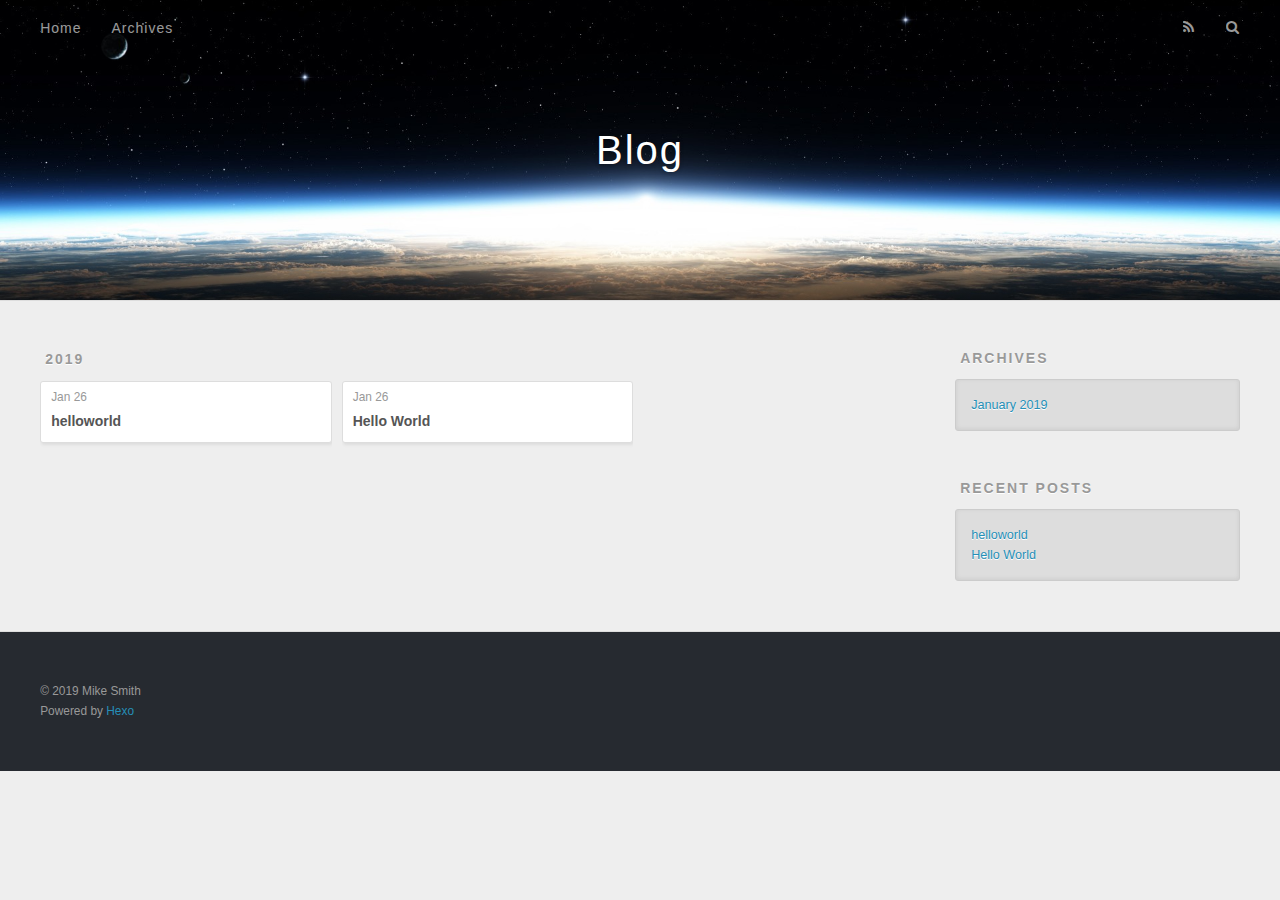
==== archives/index.html @ d6de89c9 "Site updated: 2019-01-27 00:39:55" ====
<!DOCTYPE html>
<html>
<head><meta name="generator" content="Hexo 3.8.0">
  <meta charset="utf-8">
  

  
  <title>Archives | Blog</title>
  <meta name="viewport" content="width=device-width, initial-scale=1, maximum-scale=1">
  <meta property="og:type" content="website">
<meta property="og:title" content="Blog">
<meta property="og:url" content="http://yoursite.com/archives/index.html">
<meta property="og:site_name" content="Blog">
<meta property="og:locale" content="default">
<meta name="twitter:card" content="summary">
<meta name="twitter:title" content="Blog">
  
    <link rel="alternate" href="/atom.xml" title="Blog" type="application/atom+xml">
  
  
    <link rel="icon" href="/favicon.png">
  
  
    <link href="//fonts.googleapis.com/css?family=Source+Code+Pro" rel="stylesheet" type="text/css">
  
  <link rel="stylesheet" href="/css/style.css">
</head>
</html>
<body>
  <div id="container">
    <div id="wrap">
      <header id="header">
  <div id="banner"></div>
  <div id="header-outer" class="outer">
    <div id="header-title" class="inner">
      <h1 id="logo-wrap">
        <a href="/" id="logo">Blog</a>
      </h1>
      
    </div>
    <div id="header-inner" class="inner">
      <nav id="main-nav">
        <a id="main-nav-toggle" class="nav-icon"></a>
        
          <a class="main-nav-link" href="/">Home</a>
        
          <a class="main-nav-link" href="/archives">Archives</a>
        
      </nav>
      <nav id="sub-nav">
        
          <a id="nav-rss-link" class="nav-icon" href="/atom.xml" title="RSS Feed"></a>
        
        <a id="nav-search-btn" class="nav-icon" title="Search"></a>
      </nav>
      <div id="search-form-wrap">
        <form action="//google.com/search" method="get" accept-charset="UTF-8" class="search-form"><input type="search" name="q" class="search-form-input" placeholder="Search"><button type="submit" class="search-form-submit">&#xF002;</button><input type="hidden" name="sitesearch" value="http://yoursite.com"></form>
      </div>
    </div>
  </div>
</header>
      <div class="outer">
        <section id="main">
  
  
    
    
      
      
      <section class="archives-wrap">
        <div class="archive-year-wrap">
          <a href="/archives/2019" class="archive-year">2019</a>
        </div>
        <div class="archives">
    
    <article class="archive-article archive-type-post">
  <div class="archive-article-inner">
    <header class="archive-article-header">
      <a href="/2019/01/26/helloworld/" class="archive-article-date">
  <time datetime="2019-01-26T07:48:15.000Z" itemprop="datePublished">Jan 26</time>
</a>
      
  
    <h1 itemprop="name">
      <a class="archive-article-title" href="/2019/01/26/helloworld/">helloworld</a>
    </h1>
  

    </header>
  </div>
</article>
  
    
    
    <article class="archive-article archive-type-post">
  <div class="archive-article-inner">
    <header class="archive-article-header">
      <a href="/2019/01/26/hello-world/" class="archive-article-date">
  <time datetime="2019-01-26T07:46:24.438Z" itemprop="datePublished">Jan 26</time>
</a>
      
  
    <h1 itemprop="name">
      <a class="archive-article-title" href="/2019/01/26/hello-world/">Hello World</a>
    </h1>
  

    </header>
  </div>
</article>
  
  
    </div></section>
  


</section>
        
          <aside id="sidebar">
  
    

  
    

  
    
  
    
  <div class="widget-wrap">
    <h3 class="widget-title">Archives</h3>
    <div class="widget">
      <ul class="archive-list"><li class="archive-list-item"><a class="archive-list-link" href="/archives/2019/01/">January 2019</a></li></ul>
    </div>
  </div>


  
    
  <div class="widget-wrap">
    <h3 class="widget-title">Recent Posts</h3>
    <div class="widget">
      <ul>
        
          <li>
            <a href="/2019/01/26/helloworld/">helloworld</a>
          </li>
        
          <li>
            <a href="/2019/01/26/hello-world/">Hello World</a>
          </li>
        
      </ul>
    </div>
  </div>

  
</aside>
        
      </div>
      <footer id="footer">
  
  <div class="outer">
    <div id="footer-info" class="inner">
      &copy; 2019 Mike Smith<br>
      Powered by <a href="http://hexo.io/" target="_blank">Hexo</a>
    </div>
  </div>
</footer>
    </div>
    <nav id="mobile-nav">
  
    <a href="/" class="mobile-nav-link">Home</a>
  
    <a href="/archives" class="mobile-nav-link">Archives</a>
  
</nav>
    

<script src="//ajax.googleapis.com/ajax/libs/jquery/2.0.3/jquery.min.js"></script>


  <link rel="stylesheet" href="/fancybox/jquery.fancybox.css">
  <script src="/fancybox/jquery.fancybox.pack.js"></script>


<script src="/js/script.js"></script>



  </div>
</body>
</html>
---- css/style.css ----
body {
  width: 100%;
}
body:before,
body:after {
  content: "";
  display: table;
}
body:after {
  clear: both;
}
html,
body,
div,
span,
applet,
object,
iframe,
h1,
h2,
h3,
h4,
h5,
h6,
p,
blockquote,
pre,
a,
abbr,
acronym,
address,
big,
cite,
code,
del,
dfn,
em,
img,
ins,
kbd,
q,
s,
samp,
small,
strike,
strong,
sub,
sup,
tt,
var,
dl,
dt,
dd,
ol,
ul,
li,
fieldset,
form,
label,
legend,
table,
caption,
tbody,
tfoot,
thead,
tr,
th,
td {
  margin: 0;
  padding: 0;
  border: 0;
  outline: 0;
  font-weight: inherit;
  font-style: inherit;
  font-family: inherit;
  font-size: 100%;
  vertical-align: baseline;
}
body {
  line-height: 1;
  color: #000;
  background: #fff;
}
ol,
ul {
  list-style: none;
}
table {
  border-collapse: separate;
  border-spacing: 0;
  vertical-align: middle;
}
caption,
th,
td {
  text-align: left;
  font-weight: normal;
  vertical-align: middle;
}
a img {
  border: none;
}
input,
button {
  margin: 0;
  padding: 0;
}
input::-moz-focus-inner,
button::-moz-focus-inner {
  border: 0;
  padding: 0;
}
@font-face {
  font-family: FontAwesome;
  font-style: normal;
  font-weight: normal;
  src: url("fonts/fontawesome-webfont.eot?v=#4.0.3");
  src: url("fonts/fontawesome-webfont.eot?#iefix&v=#4.0.3") format("embedded-opentype"), url("fonts/fontawesome-webfont.woff?v=#4.0.3") format("woff"), url("fonts/fontawesome-webfont.ttf?v=#4.0.3") format("truetype"), url("fonts/fontawesome-webfont.svg#fontawesomeregular?v=#4.0.3") format("svg");
}
html,
body,
#container {
  height: 100%;
}
body {
  background: #eee;
  font: 14px -apple-system, BlinkMacSystemFont, "Segoe UI", "Roboto", "Oxygen", "Ubuntu", "Cantarell", "Fira Sans", "Droid Sans", "Helvetica Neue", sans-serif;
  -webkit-text-size-adjust: 100%;
}
.outer {
  max-width: 1220px;
  margin: 0 auto;
  padding: 0 20px;
}
.outer:before,
.outer:after {
  content: "";
  display: table;
}
.outer:after {
  clear: both;
}
.inner {
  display: inline;
  float: left;
  width: 98.33333333333333%;
  margin: 0 0.833333333333333%;
}
.left,
.alignleft {
  float: left;
}
.right,
.alignright {
  float: right;
}
.clear {
  clear: both;
}
#container {
  position: relative;
}
.mobile-nav-on {
  overflow: hidden;
}
#wrap {
  height: 100%;
  width: 100%;
  position: absolute;
  top: 0;
  left: 0;
  -webkit-transition: 0.2s ease-out;
  -moz-transition: 0.2s ease-out;
  -ms-transition: 0.2s ease-out;
  transition: 0.2s ease-out;
  z-index: 1;
  background: #eee;
}
.mobile-nav-on #wrap {
  left: 280px;
}
@media screen and (min-width: 768px) {
  #main {
    display: inline;
    float: left;
    width: 73.33333333333333%;
    margin: 0 0.833333333333333%;
  }
}
.article-date,
.article-category-link,
.archive-year,
.widget-title {
  text-decoration: none;
  text-transform: uppercase;
  letter-spacing: 2px;
  color: #999;
  margin-bottom: 1em;
  margin-left: 5px;
  line-height: 1em;
  text-shadow: 0 1px #fff;
  font-weight: bold;
}
.article-inner,
.archive-article-inner {
  background: #fff;
  -webkit-box-shadow: 1px 2px 3px #ddd;
  box-shadow: 1px 2px 3px #ddd;
  border: 1px solid #ddd;
  border-radius: 3px;
}
.article-entry h1,
.widget h1 {
  font-size: 2em;
}
.article-entry h2,
.widget h2 {
  font-size: 1.5em;
}
.article-entry h3,
.widget h3 {
  font-size: 1.3em;
}
.article-entry h4,
.widget h4 {
  font-size: 1.2em;
}
.article-entry h5,
.widget h5 {
  font-size: 1em;
}
.article-entry h6,
.widget h6 {
  font-size: 1em;
  color: #999;
}
.article-entry hr,
.widget hr {
  border: 1px dashed #ddd;
}
.article-entry strong,
.widget strong {
  font-weight: bold;
}
.article-entry em,
.widget em,
.article-entry cite,
.widget cite {
  font-style: italic;
}
.article-entry sup,
.widget sup,
.article-entry sub,
.widget sub {
  font-size: 0.75em;
  line-height: 0;
  position: relative;
  vertical-align: baseline;
}
.article-entry sup,
.widget sup {
  top: -0.5em;
}
.article-entry sub,
.widget sub {
  bottom: -0.2em;
}
.article-entry small,
.widget small {
  font-size: 0.85em;
}
.article-entry acronym,
.widget acronym,
.article-entry abbr,
.widget abbr {
  border-bottom: 1px dotted;
}
.article-entry ul,
.widget ul,
.article-entry ol,
.widget ol,
.article-entry dl,
.widget dl {
  margin: 0 20px;
  line-height: 1.6em;
}
.article-entry ul ul,
.widget ul ul,
.article-entry ol ul,
.widget ol ul,
.article-entry ul ol,
.widget ul ol,
.article-entry ol ol,
.widget ol ol {
  margin-top: 0;
  margin-bottom: 0;
}
.article-entry ul,
.widget ul {
  list-style: disc;
}
.article-entry ol,
.widget ol {
  list-style: decimal;
}
.article-entry dt,
.widget dt {
  font-weight: bold;
}
#header {
  height: 300px;
  position: relative;
  border-bottom: 1px solid #ddd;
}
#header:before,
#header:after {
  content: "";
  position: absolute;
  left: 0;
  right: 0;
  height: 40px;
}
#header:before {
  top: 0;
  background: -webkit-linear-gradient(rgba(0,0,0,0.2), transparent);
  background: -moz-linear-gradient(rgba(0,0,0,0.2), transparent);
  background: -ms-linear-gradient(rgba(0,0,0,0.2), transparent);
  background: linear-gradient(rgba(0,0,0,0.2), transparent);
}
#header:after {
  bottom: 0;
  background: -webkit-linear-gradient(transparent, rgba(0,0,0,0.2));
  background: -moz-linear-gradient(transparent, rgba(0,0,0,0.2));
  background: -ms-linear-gradient(transparent, rgba(0,0,0,0.2));
  background: linear-gradient(transparent, rgba(0,0,0,0.2));
}
#header-outer {
  height: 100%;
  position: relative;
}
#header-inner {
  position: relative;
  overflow: hidden;
}
#banner {
  position: absolute;
  top: 0;
  left: 0;
  width: 100%;
  height: 100%;
  background: url("images/banner.jpg") center #000;
  -webkit-background-size: cover;
  -moz-background-size: cover;
  background-size: cover;
  z-index: -1;
}
#header-title {
  text-align: center;
  height: 40px;
  position: absolute;
  top: 50%;
  left: 0;
  margin-top: -20px;
}
#logo,
#subtitle {
  text-decoration: none;
  color: #fff;
  font-weight: 300;
  text-shadow: 0 1px 4px rgba(0,0,0,0.3);
}
#logo {
  font-size: 40px;
  line-height: 40px;
  letter-spacing: 2px;
}
#subtitle {
  font-size: 16px;
  line-height: 16px;
  letter-spacing: 1px;
}
#subtitle-wrap {
  margin-top: 16px;
}
#main-nav {
  float: left;
  margin-left: -15px;
}
.nav-icon,
.main-nav-link {
  float: left;
  color: #fff;
  opacity: 0.6;
  text-decoration: none;
  text-shadow: 0 1px rgba(0,0,0,0.2);
  -webkit-transition: opacity 0.2s;
  -moz-transition: opacity 0.2s;
  -ms-transition: opacity 0.2s;
  transition: opacity 0.2s;
  display: block;
  padding: 20px 15px;
}
.nav-icon:hover,
.main-nav-link:hover {
  opacity: 1;
}
.nav-icon {
  font-family: FontAwesome;
  text-align: center;
  font-size: 14px;
  width: 14px;
  height: 14px;
  padding: 20px 15px;
  position: relative;
  cursor: pointer;
}
.main-nav-link {
  font-weight: 300;
  letter-spacing: 1px;
}
@media screen and (max-width: 479px) {
  .main-nav-link {
    display: none;
  }
}
#main-nav-toggle {
  display: none;
}
#main-nav-toggle:before {
  content: "\f0c9";
}
@media screen and (max-width: 479px) {
  #main-nav-toggle {
    display: block;
  }
}
#sub-nav {
  float: right;
  margin-right: -15px;
}
#nav-rss-link:before {
  content: "\f09e";
}
#nav-search-btn:before {
  content: "\f002";
}
#search-form-wrap {
  position: absolute;
  top: 15px;
  width: 150px;
  height: 30px;
  right: -150px;
  opacity: 0;
  -webkit-transition: 0.2s ease-out;
  -moz-transition: 0.2s ease-out;
  -ms-transition: 0.2s ease-out;
  transition: 0.2s ease-out;
}
#search-form-wrap.on {
  opacity: 1;
  right: 0;
}
@media screen and (max-width: 479px) {
  #search-form-wrap {
    width: 100%;
    right: -100%;
  }
}
.search-form {
  position: absolute;
  top: 0;
  left: 0;
  right: 0;
  background: #fff;
  padding: 5px 15px;
  border-radius: 15px;
  -webkit-box-shadow: 0 0 10px rgba(0,0,0,0.3);
  box-shadow: 0 0 10px rgba(0,0,0,0.3);
}
.search-form-input {
  border: none;
  background: none;
  color: #555;
  width: 100%;
  font: 13px -apple-system, BlinkMacSystemFont, "Segoe UI", "Roboto", "Oxygen", "Ubuntu", "Cantarell", "Fira Sans", "Droid Sans", "Helvetica Neue", sans-serif;
  outline: none;
}
.search-form-input::-webkit-search-results-decoration,
.search-form-input::-webkit-search-cancel-button {
  -webkit-appearance: none;
}
.search-form-submit {
  position: absolute;
  top: 50%;
  right: 10px;
  margin-top: -7px;
  font: 13px FontAwesome;
  border: none;
  background: none;
  color: #bbb;
  cursor: pointer;
}
.search-form-submit:hover,
.search-form-submit:focus {
  color: #777;
}
.article {
  margin: 50px 0;
}
.article-inner {
  overflow: hidden;
}
.article-meta:before,
.article-meta:after {
  content: "";
  display: table;
}
.article-meta:after {
  clear: both;
}
.article-date {
  float: left;
}
.article-category {
  float: left;
  line-height: 1em;
  color: #ccc;
  text-shadow: 0 1px #fff;
  margin-left: 8px;
}
.article-category:before {
  content: "\2022";
}
.article-category-link {
  margin: 0 12px 1em;
}
.article-header {
  padding: 20px 20px 0;
}
.article-title {
  text-decoration: none;
  font-size: 2em;
  font-weight: bold;
  color: #555;
  line-height: 1.1em;
  -webkit-transition: color 0.2s;
  -moz-transition: color 0.2s;
  -ms-transition: color 0.2s;
  transition: color 0.2s;
}
a.article-title:hover {
  color: #258fb8;
}
.article-entry {
  color: #555;
  padding: 0 20px;
}
.article-entry:before,
.article-entry:after {
  content: "";
  display: table;
}
.article-entry:after {
  clear: both;
}
.article-entry p,
.article-entry table {
  line-height: 1.6em;
  margin: 1.6em 0;
}
.article-entry h1,
.article-entry h2,
.article-entry h3,
.article-entry h4,
.article-entry h5,
.article-entry h6 {
  font-weight: bold;
}
.article-entry h1,
.article-entry h2,
.article-entry h3,
.article-entry h4,
.article-entry h5,
.article-entry h6 {
  line-height: 1.1em;
  margin: 1.1em 0;
}
.article-entry a {
  color: #258fb8;
  text-decoration: none;
}
.article-entry a:hover {
  text-decoration: underline;
}
.article-entry ul,
.article-entry ol,
.article-entry dl {
  margin-top: 1.6em;
  margin-bottom: 1.6em;
}
.article-entry img,
.article-entry video {
  max-width: 100%;
  height: auto;
  display: block;
  margin: auto;
}
.article-entry iframe {
  border: none;
}
.article-entry table {
  width: 100%;
  border-collapse: collapse;
  border-spacing: 0;
}
.article-entry th {
  font-weight: bold;
  border-bottom: 3px solid #ddd;
  padding-bottom: 0.5em;
}
.article-entry td {
  border-bottom: 1px solid #ddd;
  padding: 10px 0;
}
.article-entry blockquote {
  font-family: Georgia, "Times New Roman", serif;
  font-size: 1.4em;
  margin: 1.6em 20px;
  text-align: center;
}
.article-entry blockquote footer {
  font-size: 14px;
  margin: 1.6em 0;
  font-family: -apple-system, BlinkMacSystemFont, "Segoe UI", "Roboto", "Oxygen", "Ubuntu", "Cantarell", "Fira Sans", "Droid Sans", "Helvetica Neue", sans-serif;
}
.article-entry blockquote footer cite:before {
  content: "—";
  padding: 0 0.5em;
}
.article-entry .pullquote {
  text-align: left;
  width: 45%;
  margin: 0;
}
.article-entry .pullquote.left {
  margin-left: 0.5em;
  margin-right: 1em;
}
.article-entry .pullquote.right {
  margin-right: 0.5em;
  margin-left: 1em;
}
.article-entry .caption {
  color: #999;
  display: block;
  font-size: 0.9em;
  margin-top: 0.5em;
  position: relative;
  text-align: center;
}
.article-entry .video-container {
  position: relative;
  padding-top: 56.25%;
  height: 0;
  overflow: hidden;
}
.article-entry .video-container iframe,
.article-entry .video-container object,
.article-entry .video-container embed {
  position: absolute;
  top: 0;
  left: 0;
  width: 100%;
  height: 100%;
  margin-top: 0;
}
.article-more-link a {
  display: inline-block;
  line-height: 1em;
  padding: 6px 15px;
  border-radius: 15px;
  background: #eee;
  color: #999;
  text-shadow: 0 1px #fff;
  text-decoration: none;
}
.article-more-link a:hover {
  background: #258fb8;
  color: #fff;
  text-decoration: none;
  text-shadow: 0 1px #1e7293;
}
.article-footer {
  font-size: 0.85em;
  line-height: 1.6em;
  border-top: 1px solid #ddd;
  padding-top: 1.6em;
  margin: 0 20px 20px;
}
.article-footer:before,
.article-footer:after {
  content: "";
  display: table;
}
.article-footer:after {
  clear: both;
}
.article-footer a {
  color: #999;
  text-decoration: none;
}
.article-footer a:hover {
  color: #555;
}
.article-tag-list-item {
  float: left;
  margin-right: 10px;
}
.article-tag-list-link:before {
  content: "#";
}
.article-comment-link {
  float: right;
}
.article-comment-link:before {
  content: "\f075";
  font-family: FontAwesome;
  padding-right: 8px;
}
.article-share-link {
  cursor: pointer;
  float: right;
  margin-left: 20px;
}
.article-share-link:before {
  content: "\f064";
  font-family: FontAwesome;
  padding-right: 6px;
}
#article-nav {
  position: relative;
}
#article-nav:before,
#article-nav:after {
  content: "";
  display: table;
}
#article-nav:after {
  clear: both;
}
@media screen and (min-width: 768px) {
  #article-nav {
    margin: 50px 0;
  }
  #article-nav:before {
    width: 8px;
    height: 8px;
    position: absolute;
    top: 50%;
    left: 50%;
    margin-top: -4px;
    margin-left: -4px;
    content: "";
    border-radius: 50%;
    background: #ddd;
    -webkit-box-shadow: 0 1px 2px #fff;
    box-shadow: 0 1px 2px #fff;
  }
}
.article-nav-link-wrap {
  text-decoration: none;
  text-shadow: 0 1px #fff;
  color: #999;
  -webkit-box-sizing: border-box;
  -moz-box-sizing: border-box;
  box-sizing: border-box;
  margin-top: 50px;
  text-align: center;
  display: block;
}
.article-nav-link-wrap:hover {
  color: #555;
}
@media screen and (min-width: 768px) {
  .article-nav-link-wrap {
    width: 50%;
    margin-top: 0;
  }
}
@media screen and (min-width: 768px) {
  #article-nav-newer {
    float: left;
    text-align: right;
    padding-right: 20px;
  }
}
@media screen and (min-width: 768px) {
  #article-nav-older {
    float: right;
    text-align: left;
    padding-left: 20px;
  }
}
.article-nav-caption {
  text-transform: uppercase;
  letter-spacing: 2px;
  color: #ddd;
  line-height: 1em;
  font-weight: bold;
}
#article-nav-newer .article-nav-caption {
  margin-right: -2px;
}
.article-nav-title {
  font-size: 0.85em;
  line-height: 1.6em;
  margin-top: 0.5em;
}
.article-share-box {
  position: absolute;
  display: none;
  background: #fff;
  -webkit-box-shadow: 1px 2px 10px rgba(0,0,0,0.2);
  box-shadow: 1px 2px 10px rgba(0,0,0,0.2);
  border-radius: 3px;
  margin-left: -145px;
  overflow: hidden;
  z-index: 1;
}
.article-share-box.on {
  display: block;
}
.article-share-input {
  width: 100%;
  background: none;
  -webkit-box-sizing: border-box;
  -moz-box-sizing: border-box;
  box-sizing: border-box;
  font: 14px -apple-system, BlinkMacSystemFont, "Segoe UI", "Roboto", "Oxygen", "Ubuntu", "Cantarell", "Fira Sans", "Droid Sans", "Helvetica Neue", sans-serif;
  padding: 0 15px;
  color: #555;
  outline: none;
  border: 1px solid #ddd;
  border-radius: 3px 3px 0 0;
  height: 36px;
  line-height: 36px;
}
.article-share-links {
  background: #eee;
}
.article-share-links:before,
.article-share-links:after {
  content: "";
  display: table;
}
.article-share-links:after {
  clear: both;
}
.article-share-twitter,
.article-share-facebook,
.article-share-pinterest,
.article-share-google {
  width: 50px;
  height: 36px;
  display: block;
  float: left;
  position: relative;
  color: #999;
  text-shadow: 0 1px #fff;
}
.article-share-twitter:before,
.article-share-facebook:before,
.article-share-pinterest:before,
.article-share-google:before {
  font-size: 20px;
  font-family: FontAwesome;
  width: 20px;
  height: 20px;
  position: absolute;
  top: 50%;
  left: 50%;
  margin-top: -10px;
  margin-left: -10px;
  text-align: center;
}
.article-share-twitter:hover,
.article-share-facebook:hover,
.article-share-pinterest:hover,
.article-share-google:hover {
  color: #fff;
}
.article-share-twitter:before {
  content: "\f099";
}
.article-share-twitter:hover {
  background: #00aced;
  text-shadow: 0 1px #008abe;
}
.article-share-facebook:before {
  content: "\f09a";
}
.article-share-facebook:hover {
  background: #3b5998;
  text-shadow: 0 1px #2f477a;
}
.article-share-pinterest:before {
  content: "\f0d2";
}
.article-share-pinterest:hover {
  background: #cb2027;
  text-shadow: 0 1px #a21a1f;
}
.article-share-google:before {
  content: "\f0d5";
}
.article-share-google:hover {
  background: #dd4b39;
  text-shadow: 0 1px #be3221;
}
.article-gallery {
  background: #000;
  position: relative;
}
.article-gallery-photos {
  position: relative;
  overflow: hidden;
}
.article-gallery-img {
  display: none;
  max-width: 100%;
}
.article-gallery-img:first-child {
  display: block;
}
.article-gallery-img.loaded {
  position: absolute;
  display: block;
}
.article-gallery-img img {
  display: block;
  max-width: 100%;
  margin: 0 auto;
}
#comments {
  background: #fff;
  -webkit-box-shadow: 1px 2px 3px #ddd;
  box-shadow: 1px 2px 3px #ddd;
  padding: 20px;
  border: 1px solid #ddd;
  border-radius: 3px;
  margin: 50px 0;
}
#comments a {
  color: #258fb8;
}
.archives-wrap {
  margin: 50px 0;
}
.archives:before,
.archives:after {
  content: "";
  display: table;
}
.archives:after {
  clear: both;
}
.archive-year-wrap {
  margin-bottom: 1em;
}
.archives {
  -webkit-column-gap: 10px;
  -moz-column-gap: 10px;
  column-gap: 10px;
}
@media screen and (min-width: 480px) and (max-width: 767px) {
  .archives {
    -webkit-column-count: 2;
    -moz-column-count: 2;
    column-count: 2;
  }
}
@media screen and (min-width: 768px) {
  .archives {
    -webkit-column-count: 3;
    -moz-column-count: 3;
    column-count: 3;
  }
}
.archive-article {
  -webkit-column-break-inside: avoid;
  page-break-inside: avoid;
  overflow: hidden;
  break-inside: avoid-column;
}
.archive-article-inner {
  padding: 10px;
  margin-bottom: 15px;
}
.archive-article-title {
  text-decoration: none;
  font-weight: bold;
  color: #555;
  -webkit-transition: color 0.2s;
  -moz-transition: color 0.2s;
  -ms-transition: color 0.2s;
  transition: color 0.2s;
  line-height: 1.6em;
}
.archive-article-title:hover {
  color: #258fb8;
}
.archive-article-footer {
  margin-top: 1em;
}
.archive-article-date {
  color: #999;
  text-decoration: none;
  font-size: 0.85em;
  line-height: 1em;
  margin-bottom: 0.5em;
  display: block;
}
#page-nav {
  margin: 50px auto;
  background: #fff;
  -webkit-box-shadow: 1px 2px 3px #ddd;
  box-shadow: 1px 2px 3px #ddd;
  border: 1px solid #ddd;
  border-radius: 3px;
  text-align: center;
  color: #999;
  overflow: hidden;
}
#page-nav:before,
#page-nav:after {
  content: "";
  display: table;
}
#page-nav:after {
  clear: both;
}
#page-nav a,
#page-nav span {
  padding: 10px 20px;
  line-height: 1;
  height: 2ex;
}
#page-nav a {
  color: #999;
  text-decoration: none;
}
#page-nav a:hover {
  background: #999;
  color: #fff;
}
#page-nav .prev {
  float: left;
}
#page-nav .next {
  float: right;
}
#page-nav .page-number {
  display: inline-block;
}
@media screen and (max-width: 479px) {
  #page-nav .page-number {
    display: none;
  }
}
#page-nav .current {
  color: #555;
  font-weight: bold;
}
#page-nav .space {
  color: #ddd;
}
#footer {
  background: #262a30;
  padding: 50px 0;
  border-top: 1px solid #ddd;
  color: #999;
}
#footer a {
  color: #258fb8;
  text-decoration: none;
}
#footer a:hover {
  text-decoration: underline;
}
#footer-info {
  line-height: 1.6em;
  font-size: 0.85em;
}
.article-entry pre,
.article-entry .highlight {
  background: #2d2d2d;
  margin: 0 -20px;
  padding: 15px 20px;
  border-style: solid;
  border-color: #ddd;
  border-width: 1px 0;
  overflow: auto;
  color: #ccc;
  line-height: 22.400000000000002px;
}
.article-entry .highlight .gutter pre,
.article-entry .gist .gist-file .gist-data .line-numbers {
  color: #666;
  font-size: 0.85em;
}
.article-entry pre,
.article-entry code {
  font-family: "Source Code Pro", Consolas, Monaco, Menlo, Consolas, monospace;
}
.article-entry code {
  background: #eee;
  text-shadow: 0 1px #fff;
  padding: 0 0.3em;
}
.article-entry pre code {
  background: none;
  text-shadow: none;
  padding: 0;
}
.article-entry .highlight pre {
  border: none;
  margin: 0;
  padding: 0;
}
.article-entry .highlight table {
  margin: 0;
  width: auto;
}
.article-entry .highlight td {
  border: none;
  padding: 0;
}
.article-entry .highlight figcaption {
  font-size: 0.85em;
  color: #999;
  line-height: 1em;
  margin-bottom: 1em;
}
.article-entry .highlight figcaption:before,
.article-entry .highlight figcaption:after {
  content: "";
  display: table;
}
.article-entry .highlight figcaption:after {
  clear: both;
}
.article-entry .highlight figcaption a {
  float: right;
}
.article-entry .highlight .gutter pre {
  text-align: right;
  padding-right: 20px;
}
.article-entry .highlight .line {
  height: 22.400000000000002px;
}
.article-entry .highlight .line.marked {
  background: #515151;
}
.article-entry .gist {
  margin: 0 -20px;
  border-style: solid;
  border-color: #ddd;
  border-width: 1px 0;
  background: #2d2d2d;
  padding: 15px 20px 15px 0;
}
.article-entry .gist .gist-file {
  border: none;
  font-family: "Source Code Pro", Consolas, Monaco, Menlo, Consolas, monospace;
  margin: 0;
}
.article-entry .gist .gist-file .gist-data {
  background: none;
  border: none;
}
.article-entry .gist .gist-file .gist-data .line-numbers {
  background: none;
  border: none;
  padding: 0 20px 0 0;
}
.article-entry .gist .gist-file .gist-data .line-data {
  padding: 0 !important;
}
.article-entry .gist .gist-file .highlight {
  margin: 0;
  padding: 0;
  border: none;
}
.article-entry .gist .gist-file .gist-meta {
  background: #2d2d2d;
  color: #999;
  font: 0.85em -apple-system, BlinkMacSystemFont, "Segoe UI", "Roboto", "Oxygen", "Ubuntu", "Cantarell", "Fira Sans", "Droid Sans", "Helvetica Neue", sans-serif;
  text-shadow: 0 0;
  padding: 0;
  margin-top: 1em;
  margin-left: 20px;
}
.article-entry .gist .gist-file .gist-meta a {
  color: #258fb8;
  font-weight: normal;
}
.article-entry .gist .gist-file .gist-meta a:hover {
  text-decoration: underline;
}
pre .comment,
pre .title {
  color: #999;
}
pre .variable,
pre .attribute,
pre .tag,
pre .regexp,
pre .ruby .constant,
pre .xml .tag .title,
pre .xml .pi,
pre .xml .doctype,
pre .html .doctype,
pre .css .id,
pre .css .class,
pre .css .pseudo {
  color: #f2777a;
}
pre .number,
pre .preprocessor,
pre .built_in,
pre .literal,
pre .params,
pre .constant {
  color: #f99157;
}
pre .class,
pre .ruby .class .title,
pre .css .rules .attribute {
  color: #9c9;
}
pre .string,
pre .value,
pre .inheritance,
pre .header,
pre .ruby .symbol,
pre .xml .cdata {
  color: #9c9;
}
pre .css .hexcolor {
  color: #6cc;
}
pre .function,
pre .python .decorator,
pre .python .title,
pre .ruby .function .title,
pre .ruby .title .keyword,
pre .perl .sub,
pre .javascript .title,
pre .coffeescript .title {
  color: #69c;
}
pre .keyword,
pre .javascript .function {
  color: #c9c;
}
@media screen and (max-width: 479px) {
  #mobile-nav {
    position: absolute;
    top: 0;
    left: 0;
    width: 280px;
    height: 100%;
    background: #191919;
    border-right: 1px solid #fff;
  }
}
@media screen and (max-width: 479px) {
  .mobile-nav-link {
    display: block;
    color: #999;
    text-decoration: none;
    padding: 15px 20px;
    font-weight: bold;
  }
  .mobile-nav-link:hover {
    color: #fff;
  }
}
@media screen and (min-width: 768px) {
  #sidebar {
    display: inline;
    float: left;
    width: 23.333333333333332%;
    margin: 0 0.833333333333333%;
  }
}
.widget-wrap {
  margin: 50px 0;
}
.widget {
  color: #777;
  text-shadow: 0 1px #fff;
  background: #ddd;
  -webkit-box-shadow: 0 -1px 4px #ccc inset;
  box-shadow: 0 -1px 4px #ccc inset;
  border: 1px solid #ccc;
  padding: 15px;
  border-radius: 3px;
}
.widget a {
  color: #258fb8;
  text-decoration: none;
}
.widget a:hover {
  text-decoration: underline;
}
.widget ul ul,
.widget ol ul,
.widget dl ul,
.widget ul ol,
.widget ol ol,
.widget dl ol,
.widget ul dl,
.widget ol dl,
.widget dl dl {
  margin-left: 15px;
  list-style: disc;
}
.widget {
  line-height: 1.6em;
  word-wrap: break-word;
  font-size: 0.9em;
}
.widget ul,
.widget ol {
  list-style: none;
  margin: 0;
}
.widget ul ul,
.widget ol ul,
.widget ul ol,
.widget ol ol {
  margin: 0 20px;
}
.widget ul ul,
.widget ol ul {
  list-style: disc;
}
.widget ul ol,
.widget ol ol {
  list-style: decimal;
}
.category-list-count,
.tag-list-count,
.archive-list-count {
  padding-left: 5px;
  color: #999;
  font-size: 0.85em;
}
.category-list-count:before,
.tag-list-count:before,
.archive-list-count:before {
  content: "(";
}
.category-list-count:after,
.tag-list-count:after,
.archive-list-count:after {
  content: ")";
}
.tagcloud a {
  margin-right: 5px;
  display: inline-block;
}
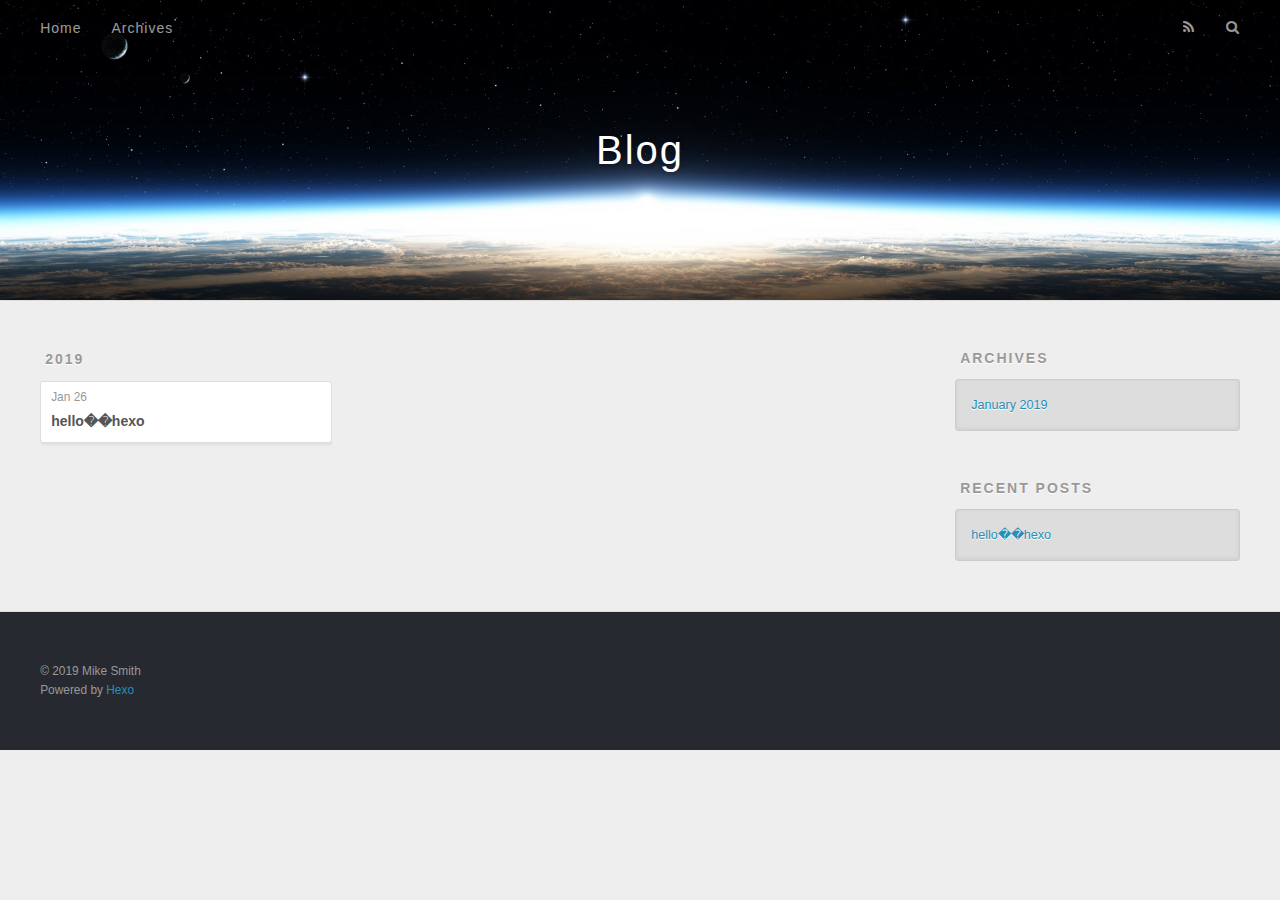
==== commit 85c88e86: "Site updated: 2019-01-27 11:24:00" ====
--- a/archives/index.html
+++ b/archives/index.html
@@ -82,26 +82,7 @@
       
   
     <h1 itemprop="name">
-      <a class="archive-article-title" href="/2019/01/26/helloworld/">helloworld</a>
-    </h1>
-  
-
-    </header>
-  </div>
-</article>
-  
-    
-    
-    <article class="archive-article archive-type-post">
-  <div class="archive-article-inner">
-    <header class="archive-article-header">
-      <a href="/2019/01/26/hello-world/" class="archive-article-date">
-  <time datetime="2019-01-26T07:46:24.438Z" itemprop="datePublished">Jan 26</time>
-</a>
-      
-  
-    <h1 itemprop="name">
-      <a class="archive-article-title" href="/2019/01/26/hello-world/">Hello World</a>
+      <a class="archive-article-title" href="/2019/01/26/helloworld/">hello��hexo</a>
     </h1>
   
 
@@ -143,11 +124,7 @@
       <ul>
         
           <li>
-            <a href="/2019/01/26/helloworld/">helloworld</a>
-          </li>
-        
-          <li>
-            <a href="/2019/01/26/hello-world/">Hello World</a>
+            <a href="/2019/01/26/helloworld/">hello��hexo</a>
           </li>
         
       </ul>
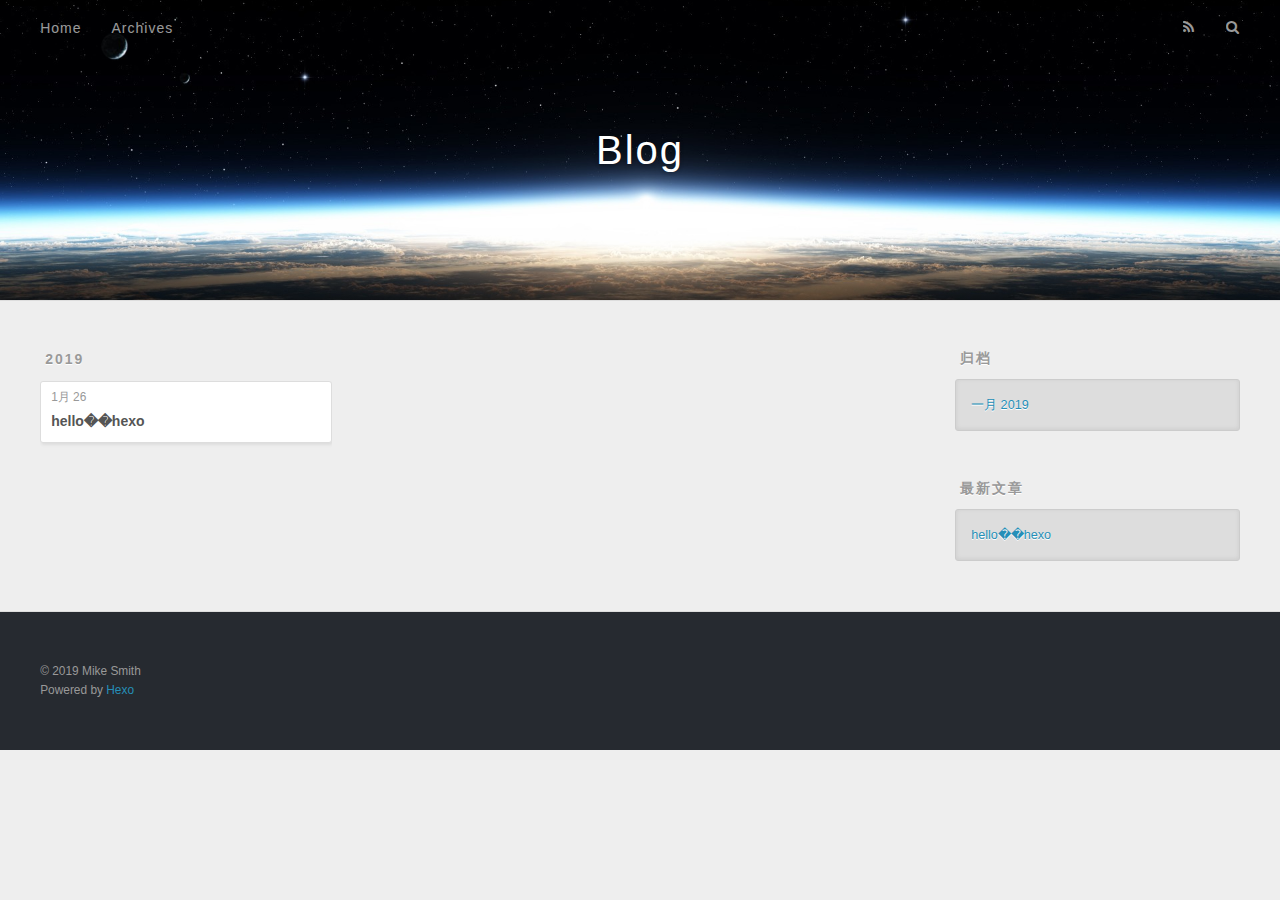
==== commit 765e790d: "Site updated: 2019-01-27 11:33:32" ====
--- a/archives/index.html
+++ b/archives/index.html
@@ -5,13 +5,13 @@
   
 
   
-  <title>Archives | Blog</title>
+  <title>归档 | Blog</title>
   <meta name="viewport" content="width=device-width, initial-scale=1, maximum-scale=1">
   <meta property="og:type" content="website">
 <meta property="og:title" content="Blog">
 <meta property="og:url" content="http://yoursite.com/archives/index.html">
 <meta property="og:site_name" content="Blog">
-<meta property="og:locale" content="default">
+<meta property="og:locale" content="zh-CN">
 <meta name="twitter:card" content="summary">
 <meta name="twitter:title" content="Blog">
   
@@ -51,7 +51,7 @@
         
           <a id="nav-rss-link" class="nav-icon" href="/atom.xml" title="RSS Feed"></a>
         
-        <a id="nav-search-btn" class="nav-icon" title="Search"></a>
+        <a id="nav-search-btn" class="nav-icon" title="搜索"></a>
       </nav>
       <div id="search-form-wrap">
         <form action="//google.com/search" method="get" accept-charset="UTF-8" class="search-form"><input type="search" name="q" class="search-form-input" placeholder="Search"><button type="submit" class="search-form-submit">&#xF002;</button><input type="hidden" name="sitesearch" value="http://yoursite.com"></form>
@@ -77,7 +77,7 @@
   <div class="archive-article-inner">
     <header class="archive-article-header">
       <a href="/2019/01/26/helloworld/" class="archive-article-date">
-  <time datetime="2019-01-26T07:48:15.000Z" itemprop="datePublished">Jan 26</time>
+  <time datetime="2019-01-26T07:48:15.000Z" itemprop="datePublished">1月 26</time>
 </a>
       
   
@@ -109,9 +109,9 @@
   
     
   <div class="widget-wrap">
-    <h3 class="widget-title">Archives</h3>
+    <h3 class="widget-title">归档</h3>
     <div class="widget">
-      <ul class="archive-list"><li class="archive-list-item"><a class="archive-list-link" href="/archives/2019/01/">January 2019</a></li></ul>
+      <ul class="archive-list"><li class="archive-list-item"><a class="archive-list-link" href="/archives/2019/01/">一月 2019</a></li></ul>
     </div>
   </div>
 
@@ -119,7 +119,7 @@
   
     
   <div class="widget-wrap">
-    <h3 class="widget-title">Recent Posts</h3>
+    <h3 class="widget-title">最新文章</h3>
     <div class="widget">
       <ul>
         
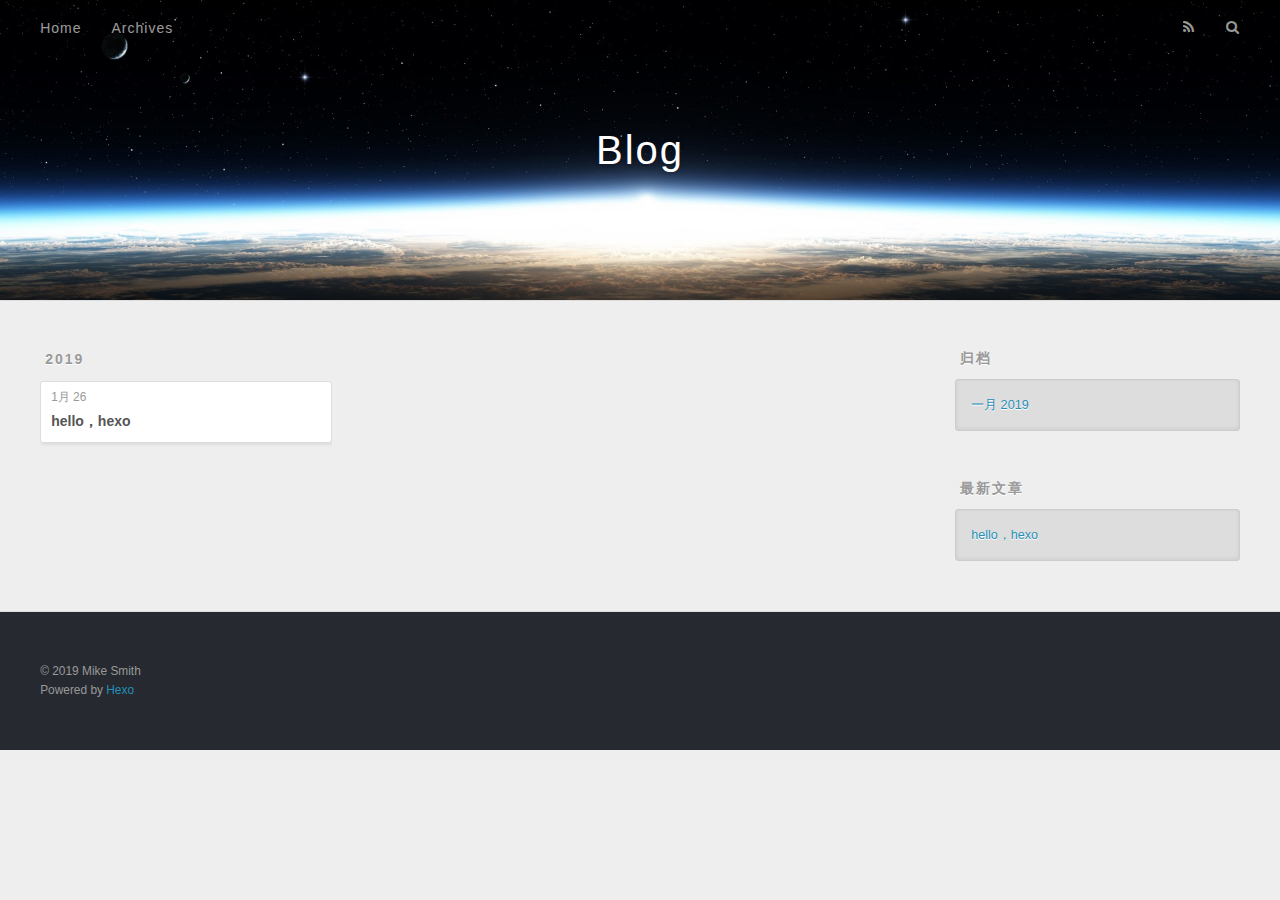
==== commit 4de88b20: "Site updated: 2019-01-27 11:47:02" ====
--- a/archives/index.html
+++ b/archives/index.html
@@ -82,7 +82,7 @@
       
   
     <h1 itemprop="name">
-      <a class="archive-article-title" href="/2019/01/26/helloworld/">hello��hexo</a>
+      <a class="archive-article-title" href="/2019/01/26/helloworld/">hello，hexo</a>
     </h1>
   
 
@@ -124,7 +124,7 @@
       <ul>
         
           <li>
-            <a href="/2019/01/26/helloworld/">hello��hexo</a>
+            <a href="/2019/01/26/helloworld/">hello，hexo</a>
           </li>
         
       </ul>
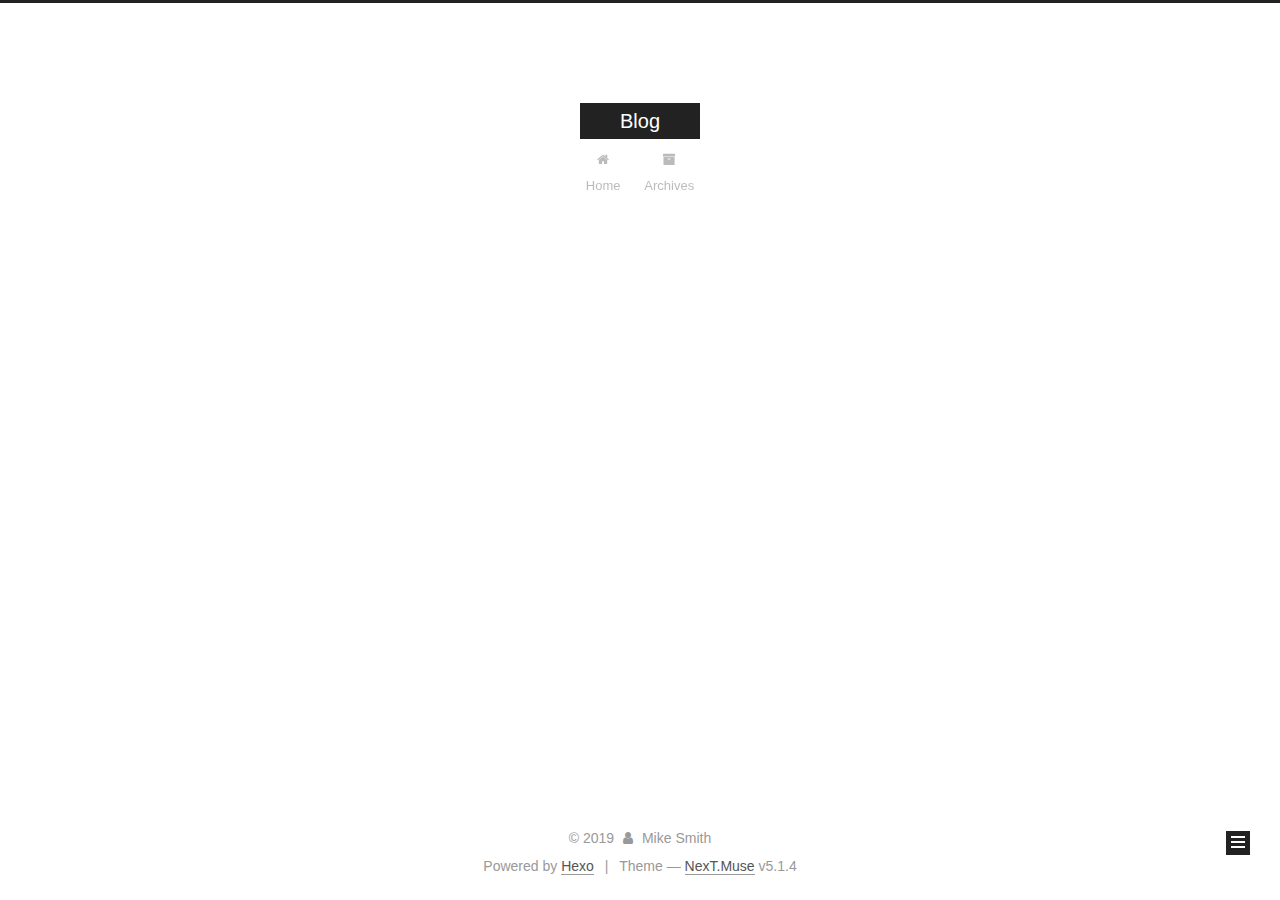
==== commit 6ab8c2b9: "Site updated: 2019-01-27 11:50:28" ====
--- a/archives/index.html
+++ b/archives/index.html
@@ -1,170 +1,549 @@
 <!DOCTYPE html>
-<html>
+
+
+
+  
+
+
+<html class="theme-next muse use-motion" lang="zh-CN">
 <head><meta name="generator" content="Hexo 3.8.0">
-  <meta charset="utf-8">
-  
-
-  
-  <title>归档 | Blog</title>
-  <meta name="viewport" content="width=device-width, initial-scale=1, maximum-scale=1">
-  <meta property="og:type" content="website">
+  <meta charset="UTF-8">
+<meta http-equiv="X-UA-Compatible" content="IE=edge">
+<meta name="viewport" content="width=device-width, initial-scale=1, maximum-scale=1">
+<meta name="theme-color" content="#222">
+
+
+
+
+
+
+
+
+
+<meta http-equiv="Cache-Control" content="no-transform">
+<meta http-equiv="Cache-Control" content="no-siteapp">
+
+
+
+
+
+
+
+
+
+
+
+
+
+
+
+
+  
+  
+  <link href="/lib/fancybox/source/jquery.fancybox.css?v=2.1.5" rel="stylesheet" type="text/css">
+
+
+
+
+
+
+
+<link href="/lib/font-awesome/css/font-awesome.min.css?v=4.6.2" rel="stylesheet" type="text/css">
+
+<link href="/css/main.css?v=5.1.4" rel="stylesheet" type="text/css">
+
+
+  <link rel="apple-touch-icon" sizes="180x180" href="/images/apple-touch-icon-next.png?v=5.1.4">
+
+
+  <link rel="icon" type="image/png" sizes="32x32" href="/images/favicon-32x32-next.png?v=5.1.4">
+
+
+  <link rel="icon" type="image/png" sizes="16x16" href="/images/favicon-16x16-next.png?v=5.1.4">
+
+
+  <link rel="mask-icon" href="/images/logo.svg?v=5.1.4" color="#222">
+
+
+
+
+
+  <meta name="keywords" content="Hexo, NexT">
+
+
+
+
+
+
+
+
+
+
+<meta property="og:type" content="website">
 <meta property="og:title" content="Blog">
 <meta property="og:url" content="http://yoursite.com/archives/index.html">
 <meta property="og:site_name" content="Blog">
 <meta property="og:locale" content="zh-CN">
 <meta name="twitter:card" content="summary">
 <meta name="twitter:title" content="Blog">
-  
-    <link rel="alternate" href="/atom.xml" title="Blog" type="application/atom+xml">
-  
-  
-    <link rel="icon" href="/favicon.png">
-  
-  
-    <link href="//fonts.googleapis.com/css?family=Source+Code+Pro" rel="stylesheet" type="text/css">
-  
-  <link rel="stylesheet" href="/css/style.css">
+
+
+
+<script type="text/javascript" id="hexo.configurations">
+  var NexT = window.NexT || {};
+  var CONFIG = {
+    root: '/',
+    scheme: 'Muse',
+    version: '5.1.4',
+    sidebar: {"position":"left","display":"post","offset":12,"b2t":false,"scrollpercent":false,"onmobile":false},
+    fancybox: true,
+    tabs: true,
+    motion: {"enable":true,"async":false,"transition":{"post_block":"fadeIn","post_header":"slideDownIn","post_body":"slideDownIn","coll_header":"slideLeftIn","sidebar":"slideUpIn"}},
+    duoshuo: {
+      userId: '0',
+      author: 'Author'
+    },
+    algolia: {
+      applicationID: '',
+      apiKey: '',
+      indexName: '',
+      hits: {"per_page":10},
+      labels: {"input_placeholder":"Search for Posts","hits_empty":"We didn't find any results for the search: ${query}","hits_stats":"${hits} results found in ${time} ms"}
+    }
+  };
+</script>
+
+
+
+  <link rel="canonical" href="http://yoursite.com/archives/">
+
+
+
+
+
+  <title>Archive | Blog</title>
+  
+
+
+
+
+
+
+
+
 </head>
-</html>
-<body>
-  <div id="container">
-    <div id="wrap">
-      <header id="header">
-  <div id="banner"></div>
-  <div id="header-outer" class="outer">
-    <div id="header-title" class="inner">
-      <h1 id="logo-wrap">
-        <a href="/" id="logo">Blog</a>
-      </h1>
-      
+
+<body itemscope="" itemtype="http://schema.org/WebPage" lang="zh-CN">
+
+  
+  
+    
+  
+
+  <div class="container sidebar-position-left page-archive">
+    <div class="headband"></div>
+
+    <header id="header" class="header" itemscope="" itemtype="http://schema.org/WPHeader">
+      <div class="header-inner"><div class="site-brand-wrapper">
+  <div class="site-meta ">
+    
+
+    <div class="custom-logo-site-title">
+      <a href="/" class="brand" rel="start">
+        <span class="logo-line-before"><i></i></span>
+        <span class="site-title">Blog</span>
+        <span class="logo-line-after"><i></i></span>
+      </a>
     </div>
-    <div id="header-inner" class="inner">
-      <nav id="main-nav">
-        <a id="main-nav-toggle" class="nav-icon"></a>
-        
-          <a class="main-nav-link" href="/">Home</a>
-        
-          <a class="main-nav-link" href="/archives">Archives</a>
-        
-      </nav>
-      <nav id="sub-nav">
-        
-          <a id="nav-rss-link" class="nav-icon" href="/atom.xml" title="RSS Feed"></a>
-        
-        <a id="nav-search-btn" class="nav-icon" title="搜索"></a>
-      </nav>
-      <div id="search-form-wrap">
-        <form action="//google.com/search" method="get" accept-charset="UTF-8" class="search-form"><input type="search" name="q" class="search-form-input" placeholder="Search"><button type="submit" class="search-form-submit">&#xF002;</button><input type="hidden" name="sitesearch" value="http://yoursite.com"></form>
+      
+        <p class="site-subtitle"></p>
+      
+  </div>
+
+  <div class="site-nav-toggle">
+    <button>
+      <span class="btn-bar"></span>
+      <span class="btn-bar"></span>
+      <span class="btn-bar"></span>
+    </button>
+  </div>
+</div>
+
+<nav class="site-nav">
+  
+
+  
+    <ul id="menu" class="menu">
+      
+        
+        <li class="menu-item menu-item-home">
+          <a href="/" rel="section">
+            
+              <i class="menu-item-icon fa fa-fw fa-home"></i> <br>
+            
+            Home
+          </a>
+        </li>
+      
+        
+        <li class="menu-item menu-item-archives">
+          <a href="/archives/" rel="section">
+            
+              <i class="menu-item-icon fa fa-fw fa-archive"></i> <br>
+            
+            Archives
+          </a>
+        </li>
+      
+
+      
+    </ul>
+  
+
+  
+</nav>
+
+
+
+ </div>
+    </header>
+
+    <main id="main" class="main">
+      <div class="main-inner">
+        <div class="content-wrap">
+          <div id="content" class="content">
+            
+
+  
+  
+  
+  <div class="post-block archive">
+    <div id="posts" class="posts-collapse">
+      <span class="archive-move-on"></span>
+
+      <span class="archive-page-counter">
+        
+        
+        
+          
+        
+        Um..! 1 post. Keep on posting.
+      </span>
+
+      
+
+        
+        
+        
+
+        
+          
+          <div class="collection-title">
+            <h1 class="archive-year" id="archive-year-2019">2019</h1>
+          </div>
+        
+        
+
+        
+
+  <article class="post post-type-normal" itemscope="" itemtype="http://schema.org/Article">
+    <header class="post-header">
+
+      <h2 class="post-title">
+        
+            <a class="post-title-link" href="/2019/01/26/helloworld/" itemprop="url">
+              
+                <span itemprop="name">hello，hexo</span>
+              
+            </a>
+        
+      </h2>
+
+      <div class="post-meta">
+        <time class="post-time" itemprop="dateCreated" datetime="2019-01-26T15:48:15+08:00" content="2019-01-26">
+          01-26
+        </time>
       </div>
+
+    </header>
+  </article>
+
+
+
+      
+
     </div>
   </div>
-</header>
-      <div class="outer">
-        <section id="main">
-  
-  
-    
-    
-      
-      
-      <section class="archives-wrap">
-        <div class="archive-year-wrap">
-          <a href="/archives/2019" class="archive-year">2019</a>
+  
+  
+  
+
+  
+
+
+
+          </div>
+          
+
+
+          
+
         </div>
-        <div class="archives">
-    
-    <article class="archive-article archive-type-post">
-  <div class="archive-article-inner">
-    <header class="archive-article-header">
-      <a href="/2019/01/26/helloworld/" class="archive-article-date">
-  <time datetime="2019-01-26T07:48:15.000Z" itemprop="datePublished">1月 26</time>
-</a>
-      
-  
-    <h1 itemprop="name">
-      <a class="archive-article-title" href="/2019/01/26/helloworld/">hello，hexo</a>
-    </h1>
-  
-
-    </header>
-  </div>
-</article>
-  
-  
-    </div></section>
-  
-
-
-</section>
-        
-          <aside id="sidebar">
-  
-    
-
-  
-    
-
-  
-    
-  
-    
-  <div class="widget-wrap">
-    <h3 class="widget-title">归档</h3>
-    <div class="widget">
-      <ul class="archive-list"><li class="archive-list-item"><a class="archive-list-link" href="/archives/2019/01/">一月 2019</a></li></ul>
+        
+          
+  
+  <div class="sidebar-toggle">
+    <div class="sidebar-toggle-line-wrap">
+      <span class="sidebar-toggle-line sidebar-toggle-line-first"></span>
+      <span class="sidebar-toggle-line sidebar-toggle-line-middle"></span>
+      <span class="sidebar-toggle-line sidebar-toggle-line-last"></span>
     </div>
   </div>
 
-
-  
+  <aside id="sidebar" class="sidebar">
     
-  <div class="widget-wrap">
-    <h3 class="widget-title">最新文章</h3>
-    <div class="widget">
-      <ul>
-        
-          <li>
-            <a href="/2019/01/26/helloworld/">hello，hexo</a>
-          </li>
-        
-      </ul>
+    <div class="sidebar-inner">
+
+      
+
+      
+
+      <section class="site-overview-wrap sidebar-panel sidebar-panel-active">
+        <div class="site-overview">
+          <div class="site-author motion-element" itemprop="author" itemscope="" itemtype="http://schema.org/Person">
+            
+              <p class="site-author-name" itemprop="name">Mike Smith</p>
+              <p class="site-description motion-element" itemprop="description"></p>
+          </div>
+
+          <nav class="site-state motion-element">
+
+            
+              <div class="site-state-item site-state-posts">
+              
+                <a href="/archives/">
+              
+                  <span class="site-state-item-count">1</span>
+                  <span class="site-state-item-name">posts</span>
+                </a>
+              </div>
+            
+
+            
+
+            
+
+          </nav>
+
+          
+
+          
+
+          
+          
+
+          
+          
+
+          
+
+        </div>
+      </section>
+
+      
+
+      
+
     </div>
+  </aside>
+
+
+        
+      </div>
+    </main>
+
+    <footer id="footer" class="footer">
+      <div class="footer-inner">
+        <div class="copyright">&copy; <span itemprop="copyrightYear">2019</span>
+  <span class="with-love">
+    <i class="fa fa-user"></i>
+  </span>
+  <span class="author" itemprop="copyrightHolder">Mike Smith</span>
+
+  
+</div>
+
+
+  <div class="powered-by">Powered by <a class="theme-link" target="_blank" href="https://hexo.io">Hexo</a></div>
+
+
+
+  <span class="post-meta-divider">|</span>
+
+
+
+  <div class="theme-info">Theme &mdash; <a class="theme-link" target="_blank" href="https://github.com/iissnan/hexo-theme-next">NexT.Muse</a> v5.1.4</div>
+
+
+
+
+        
+
+
+
+
+
+
+
+        
+      </div>
+    </footer>
+
+    
+      <div class="back-to-top">
+        <i class="fa fa-arrow-up"></i>
+        
+      </div>
+    
+
+    
+
   </div>
 
   
-</aside>
-        
-      </div>
-      <footer id="footer">
-  
-  <div class="outer">
-    <div id="footer-info" class="inner">
-      &copy; 2019 Mike Smith<br>
-      Powered by <a href="http://hexo.io/" target="_blank">Hexo</a>
-    </div>
-  </div>
-</footer>
-    </div>
-    <nav id="mobile-nav">
-  
-    <a href="/" class="mobile-nav-link">Home</a>
-  
-    <a href="/archives" class="mobile-nav-link">Archives</a>
-  
-</nav>
-    
-
-<script src="//ajax.googleapis.com/ajax/libs/jquery/2.0.3/jquery.min.js"></script>
-
-
-  <link rel="stylesheet" href="/fancybox/jquery.fancybox.css">
-  <script src="/fancybox/jquery.fancybox.pack.js"></script>
-
-
-<script src="/js/script.js"></script>
-
-
-
-  </div>
+
+<script type="text/javascript">
+  if (Object.prototype.toString.call(window.Promise) !== '[object Function]') {
+    window.Promise = null;
+  }
+</script>
+
+
+
+
+
+
+
+
+
+  
+
+
+
+
+
+
+
+
+
+
+
+
+  
+  
+    <script type="text/javascript" src="/lib/jquery/index.js?v=2.1.3"></script>
+  
+
+  
+  
+    <script type="text/javascript" src="/lib/fastclick/lib/fastclick.min.js?v=1.0.6"></script>
+  
+
+  
+  
+    <script type="text/javascript" src="/lib/jquery_lazyload/jquery.lazyload.js?v=1.9.7"></script>
+  
+
+  
+  
+    <script type="text/javascript" src="/lib/velocity/velocity.min.js?v=1.2.1"></script>
+  
+
+  
+  
+    <script type="text/javascript" src="/lib/velocity/velocity.ui.min.js?v=1.2.1"></script>
+  
+
+  
+  
+    <script type="text/javascript" src="/lib/fancybox/source/jquery.fancybox.pack.js?v=2.1.5"></script>
+  
+
+
+  
+
+
+  <script type="text/javascript" src="/js/src/utils.js?v=5.1.4"></script>
+
+  <script type="text/javascript" src="/js/src/motion.js?v=5.1.4"></script>
+
+
+
+  
+  
+
+  
+
+  
+
+
+  <script type="text/javascript" src="/js/src/bootstrap.js?v=5.1.4"></script>
+
+
+
+  
+
+
+  
+
+
+
+
+	
+
+
+
+
+
+  
+
+
+
+
+
+  
+
+
+
+
+
+
+
+
+
+
+
+
+  
+
+
+
+
+
+  
+
+  
+
+  
+
+  
+  
+
+  
+
+  
+
+  
+
 </body>
-</html>+</html>
--- a/css/main.css
+++ b/css/main.css
@@ -0,0 +1,2662 @@
+/* normalize.css v3.0.2 | MIT License | git.io/normalize */
+html {
+  font-family: sans-serif; /* 1 */
+  -ms-text-size-adjust: 100%; /* 2 */
+  -webkit-text-size-adjust: 100%; /* 2 */
+}
+body {
+  margin: 0;
+}
+article,
+aside,
+details,
+figcaption,
+figure,
+footer,
+header,
+hgroup,
+main,
+menu,
+nav,
+section,
+summary {
+  display: block;
+}
+audio,
+canvas,
+progress,
+video {
+  display: inline-block; /* 1 */
+  vertical-align: baseline; /* 2 */
+}
+audio:not([controls]) {
+  display: none;
+  height: 0;
+}
+[hidden],
+template {
+  display: none;
+}
+a {
+  background-color: transparent;
+}
+a:active,
+a:hover {
+  outline: 0;
+}
+abbr[title] {
+  border-bottom: 1px dotted;
+}
+b,
+strong {
+  font-weight: bold;
+}
+dfn {
+  font-style: italic;
+}
+h1 {
+  font-size: 2em;
+  margin: 0.67em 0;
+}
+mark {
+  background: #ff0;
+  color: #000;
+}
+small {
+  font-size: 80%;
+}
+sub,
+sup {
+  font-size: 75%;
+  line-height: 0;
+  position: relative;
+  vertical-align: baseline;
+}
+sup {
+  top: -0.5em;
+}
+sub {
+  bottom: -0.25em;
+}
+img {
+  border: 0;
+}
+svg:not(:root) {
+  overflow: hidden;
+}
+figure {
+  margin: 1em 40px;
+}
+hr {
+  -moz-box-sizing: content-box;
+  box-sizing: content-box;
+  height: 0;
+}
+pre {
+  overflow: auto;
+}
+code,
+kbd,
+pre,
+samp {
+  font-family: monospace, monospace;
+  font-size: 1em;
+}
+button,
+input,
+optgroup,
+select,
+textarea {
+  color: inherit; /* 1 */
+  font: inherit; /* 2 */
+  margin: 0; /* 3 */
+}
+button {
+  overflow: visible;
+}
+button,
+select {
+  text-transform: none;
+}
+button,
+html input[type="button"],
+input[type="reset"],
+input[type="submit"] {
+  -webkit-appearance: button; /* 2 */
+  cursor: pointer; /* 3 */
+}
+button[disabled],
+html input[disabled] {
+  cursor: default;
+}
+button::-moz-focus-inner,
+input::-moz-focus-inner {
+  border: 0;
+  padding: 0;
+}
+input {
+  line-height: normal;
+}
+input[type="checkbox"],
+input[type="radio"] {
+  box-sizing: border-box; /* 1 */
+  padding: 0; /* 2 */
+}
+input[type="number"]::-webkit-inner-spin-button,
+input[type="number"]::-webkit-outer-spin-button {
+  height: auto;
+}
+input[type="search"] {
+  -webkit-appearance: textfield; /* 1 */
+  -moz-box-sizing: content-box;
+  -webkit-box-sizing: content-box; /* 2 */
+  box-sizing: content-box;
+}
+input[type="search"]::-webkit-search-cancel-button,
+input[type="search"]::-webkit-search-decoration {
+  -webkit-appearance: none;
+}
+fieldset {
+  border: 1px solid #c0c0c0;
+  margin: 0 2px;
+  padding: 0.35em 0.625em 0.75em;
+}
+legend {
+  border: 0; /* 1 */
+  padding: 0; /* 2 */
+}
+textarea {
+  overflow: auto;
+}
+optgroup {
+  font-weight: bold;
+}
+table {
+  border-collapse: collapse;
+  border-spacing: 0;
+}
+td,
+th {
+  padding: 0;
+}
+::selection {
+  background: #262a30;
+  color: #fff;
+}
+body {
+  position: relative;
+  font-family: 'Lato', "PingFang SC", "Microsoft YaHei", sans-serif;
+  font-size: 14px;
+  line-height: 2;
+  color: #555;
+  background: #fff;
+}
+@media (max-width: 767px) {
+  body {
+    padding-right: 0 !important;
+  }
+}
+@media (min-width: 768px) and (max-width: 991px) {
+  body {
+    padding-right: 0 !important;
+  }
+}
+@media (min-width: 1600px) {
+  body {
+    font-size: 16px;
+  }
+}
+h1,
+h2,
+h3,
+h4,
+h5,
+h6 {
+  margin: 0;
+  padding: 0;
+  font-weight: bold;
+  line-height: 1.5;
+  font-family: 'Lato', "PingFang SC", "Microsoft YaHei", sans-serif;
+}
+h2,
+h3,
+h4,
+h5,
+h6 {
+  margin: 20px 0 15px;
+}
+h1 {
+  font-size: 22px;
+}
+@media (max-width: 767px) {
+  h1 {
+    font-size: 18px;
+  }
+}
+h2 {
+  font-size: 20px;
+}
+@media (max-width: 767px) {
+  h2 {
+    font-size: 16px;
+  }
+}
+h3 {
+  font-size: 18px;
+}
+@media (max-width: 767px) {
+  h3 {
+    font-size: 14px;
+  }
+}
+h4 {
+  font-size: 16px;
+}
+@media (max-width: 767px) {
+  h4 {
+    font-size: 12px;
+  }
+}
+h5 {
+  font-size: 14px;
+}
+@media (max-width: 767px) {
+  h5 {
+    font-size: 10px;
+  }
+}
+h6 {
+  font-size: 12px;
+}
+@media (max-width: 767px) {
+  h6 {
+    font-size: 8px;
+  }
+}
+p {
+  margin: 0 0 20px 0;
+}
+a {
+  color: #555;
+  text-decoration: none;
+  outline: none;
+  border-bottom: 1px solid #999;
+  word-wrap: break-word;
+}
+a:hover {
+  color: #222;
+  border-bottom-color: #222;
+}
+blockquote {
+  margin: 0;
+  padding: 0;
+}
+img {
+  display: block;
+  margin: auto;
+  max-width: 100%;
+  height: auto;
+}
+hr {
+  margin: 40px 0;
+  height: 3px;
+  border: none;
+  background-color: #ddd;
+  background-image: repeating-linear-gradient(-45deg, #fff, #fff 4px, transparent 4px, transparent 8px);
+}
+blockquote {
+  padding: 0 15px;
+  color: #666;
+  border-left: 4px solid #ddd;
+}
+blockquote cite::before {
+  content: "-";
+  padding: 0 5px;
+}
+dt {
+  font-weight: 700;
+}
+dd {
+  margin: 0;
+  padding: 0;
+}
+kbd {
+  border: 1px solid #ccc;
+  border-radius: 0.2em;
+  box-shadow: 0.1em 0.1em 0.2em rgba(0,0,0,0.1);
+  background-color: #f9f9f9;
+  font-family: inherit;
+  background-image: -webkit-linear-gradient(top, #eee, #fff, #eee);
+  padding: 0.1em 0.3em;
+  white-space: nowrap;
+}
+.text-left {
+  text-align: left;
+}
+.text-center {
+  text-align: center;
+}
+.text-right {
+  text-align: right;
+}
+.text-justify {
+  text-align: justify;
+}
+.text-nowrap {
+  white-space: nowrap;
+}
+.text-lowercase {
+  text-transform: lowercase;
+}
+.text-uppercase {
+  text-transform: uppercase;
+}
+.text-capitalize {
+  text-transform: capitalize;
+}
+.center-block {
+  display: block;
+  margin-left: auto;
+  margin-right: auto;
+}
+.clearfix:before,
+.clearfix:after {
+  content: " ";
+  display: table;
+}
+.clearfix:after {
+  clear: both;
+}
+.pullquote {
+  width: 45%;
+}
+.pullquote.left {
+  float: left;
+  margin-left: 5px;
+  margin-right: 10px;
+}
+.pullquote.right {
+  float: right;
+  margin-left: 10px;
+  margin-right: 5px;
+}
+.affix.affix.affix {
+  position: fixed;
+}
+.translation {
+  margin-top: -20px;
+  font-size: 14px;
+  color: #999;
+}
+.scrollbar-measure {
+  width: 100px;
+  height: 100px;
+  overflow: scroll;
+  position: absolute;
+  top: -9999px;
+}
+.use-motion .motion-element {
+  opacity: 0;
+}
+table {
+  margin: 20px 0;
+  width: 100%;
+  border-collapse: collapse;
+  border-spacing: 0;
+  border: 1px solid #ddd;
+  font-size: 14px;
+  table-layout: fixed;
+  word-wrap: break-all;
+}
+table>tbody>tr:nth-of-type(odd) {
+  background-color: #f9f9f9;
+}
+table>tbody>tr:hover {
+  background-color: #f5f5f5;
+}
+caption,
+th,
+td {
+  padding: 8px;
+  text-align: left;
+  vertical-align: middle;
+  font-weight: normal;
+}
+th,
+td {
+  border-bottom: 3px solid #ddd;
+  border-right: 1px solid #eee;
+}
+th {
+  padding-bottom: 10px;
+  font-weight: 700;
+}
+td {
+  border-bottom-width: 1px;
+}
+html,
+body {
+  height: 100%;
+}
+.container {
+  position: relative;
+  min-height: 100%;
+}
+.header-inner {
+  margin: 0 auto;
+  padding: 100px 0 70px;
+  width: 700px;
+}
+@media (min-width: 1600px) {
+  .container .header-inner {
+    width: 900px;
+  }
+}
+.main {
+  padding-bottom: 150px;
+}
+.main-inner {
+  margin: 0 auto;
+  width: 700px;
+}
+@media (min-width: 1600px) {
+  .container .main-inner {
+    width: 900px;
+  }
+}
+.footer {
+  position: absolute;
+  left: 0;
+  bottom: 0;
+  width: 100%;
+  min-height: 50px;
+}
+.footer-inner {
+  box-sizing: border-box;
+  margin: 20px auto;
+  width: 700px;
+}
+@media (min-width: 1600px) {
+  .container .footer-inner {
+    width: 900px;
+  }
+}
+pre,
+.highlight {
+  overflow: auto;
+  margin: 20px 0;
+  padding: 0;
+  font-size: 13px;
+  color: #4d4d4c;
+  background: #f7f7f7;
+  line-height: 1.6;
+}
+pre,
+code {
+  font-family: consolas, Menlo, "PingFang SC", "Microsoft YaHei", monospace;
+}
+code {
+  padding: 2px 4px;
+  word-wrap: break-word;
+  color: #555;
+  background: #eee;
+  border-radius: 3px;
+  font-size: 13px;
+}
+pre {
+  padding: 10px;
+}
+pre code {
+  padding: 0;
+  color: #4d4d4c;
+  background: none;
+  text-shadow: none;
+}
+.highlight {
+  border-radius: 1px;
+}
+.highlight pre {
+  border: none;
+  margin: 0;
+  padding: 10px 0;
+}
+.highlight table {
+  margin: 0;
+  width: auto;
+  border: none;
+}
+.highlight td {
+  border: none;
+  padding: 0;
+}
+.highlight figcaption {
+  font-size: 1em;
+  color: #4d4d4c;
+  line-height: 1em;
+  margin-bottom: 1em;
+}
+.highlight figcaption:before,
+.highlight figcaption:after {
+  content: " ";
+  display: table;
+}
+.highlight figcaption:after {
+  clear: both;
+}
+.highlight figcaption a {
+  float: right;
+  color: #4d4d4c;
+}
+.highlight figcaption a:hover {
+  border-bottom-color: #4d4d4c;
+}
+.highlight .gutter pre {
+  padding-left: 10px;
+  padding-right: 10px;
+  color: #869194;
+  text-align: right;
+  background-color: #eff2f3;
+}
+.highlight .code pre {
+  width: 100%;
+  padding-left: 10px;
+  padding-right: 10px;
+  background-color: #f7f7f7;
+}
+.highlight .line {
+  height: 20px;
+}
+.gutter {
+  -webkit-user-select: none;
+  -moz-user-select: none;
+  -ms-user-select: none;
+  user-select: none;
+}
+.gist table {
+  width: auto;
+}
+.gist table td {
+  border: none;
+}
+pre .deletion {
+  background: #fdd;
+}
+pre .addition {
+  background: #dfd;
+}
+pre .meta {
+  color: #8959a8;
+}
+pre .comment {
+  color: #8e908c;
+}
+pre .variable,
+pre .attribute,
+pre .tag,
+pre .regexp,
+pre .ruby .constant,
+pre .xml .tag .title,
+pre .xml .pi,
+pre .xml .doctype,
+pre .html .doctype,
+pre .css .id,
+pre .css .class,
+pre .css .pseudo {
+  color: #c82829;
+}
+pre .number,
+pre .preprocessor,
+pre .built_in,
+pre .literal,
+pre .params,
+pre .constant,
+pre .command {
+  color: #f5871f;
+}
+pre .ruby .class .title,
+pre .css .rules .attribute,
+pre .string,
+pre .value,
+pre .inheritance,
+pre .header,
+pre .ruby .symbol,
+pre .xml .cdata,
+pre .special,
+pre .number,
+pre .formula {
+  color: #718c00;
+}
+pre .title,
+pre .css .hexcolor {
+  color: #3e999f;
+}
+pre .function,
+pre .python .decorator,
+pre .python .title,
+pre .ruby .function .title,
+pre .ruby .title .keyword,
+pre .perl .sub,
+pre .javascript .title,
+pre .coffeescript .title {
+  color: #4271ae;
+}
+pre .keyword,
+pre .javascript .function {
+  color: #8959a8;
+}
+.full-image.full-image.full-image.full-image {
+  border: none;
+  max-width: 100%;
+  width: auto;
+  margin: 20px auto 25px;
+}
+@media (min-width: 992px) {
+  .full-image.full-image.full-image.full-image {
+    max-width: none;
+    width: 110%;
+    margin: 25px -5%;
+  }
+}
+.blockquote-center,
+.page-home .post-type-quote blockquote,
+.page-post-detail .post-type-quote blockquote {
+  position: relative;
+  margin: 40px 0;
+  padding: 0;
+  border-left: none;
+  text-align: center;
+}
+.blockquote-center::before,
+.page-home .post-type-quote blockquote::before,
+.page-post-detail .post-type-quote blockquote::before,
+.blockquote-center::after,
+.page-home .post-type-quote blockquote::after,
+.page-post-detail .post-type-quote blockquote::after {
+  position: absolute;
+  content: ' ';
+  display: block;
+  width: 100%;
+  height: 24px;
+  opacity: 0.2;
+  background-repeat: no-repeat;
+  background-position: 0 -6px;
+  background-size: 22px 22px;
+}
+.blockquote-center::before,
+.page-home .post-type-quote blockquote::before,
+.page-post-detail .post-type-quote blockquote::before {
+  top: -20px;
+  background-image: url("../images/quote-l.svg");
+  border-top: 1px solid #ccc;
+}
+.blockquote-center::after,
+.page-home .post-type-quote blockquote::after,
+.page-post-detail .post-type-quote blockquote::after {
+  bottom: -20px;
+  background-image: url("../images/quote-r.svg");
+  border-bottom: 1px solid #ccc;
+  background-position: 100% 8px;
+}
+.blockquote-center p,
+.page-home .post-type-quote blockquote p,
+.page-post-detail .post-type-quote blockquote p,
+.blockquote-center div,
+.page-home .post-type-quote blockquote div,
+.page-post-detail .post-type-quote blockquote div {
+  text-align: center;
+}
+.post .post-body .group-picture img {
+  box-sizing: border-box;
+  padding: 0 3px;
+  border: none;
+}
+.post .group-picture-row {
+  overflow: hidden;
+  margin-top: 6px;
+}
+.post .group-picture-row:first-child {
+  margin-top: 0;
+}
+.post .group-picture-column {
+  float: left;
+}
+.page-post-detail .post-body .group-picture-column {
+  float: none;
+  margin-top: 10px;
+  width: auto !important;
+}
+.page-post-detail .post-body .group-picture-column img {
+  margin: 0 auto;
+}
+.page-archive .group-picture-container {
+  overflow: hidden;
+}
+.page-archive .group-picture-row {
+  float: left;
+}
+.page-archive .group-picture-row:first-child {
+  margin-top: 6px;
+}
+.page-archive .group-picture-column {
+  max-width: 150px;
+  max-height: 150px;
+}
+.post-body .note {
+  position: relative;
+  padding: 15px;
+  margin-bottom: 20px;
+  border: 1px solid #eee;
+  border-left-width: 5px;
+  border-radius: 3px;
+}
+.post-body .note h2,
+.post-body .note h3,
+.post-body .note h4,
+.post-body .note h5,
+.post-body .note h6 {
+  margin-top: 0;
+  margin-bottom: 0;
+  border-bottom: initial;
+  padding-top: 0 !important;
+}
+.post-body .note p:first-child,
+.post-body .note ul:first-child,
+.post-body .note ol:first-child,
+.post-body .note table:first-child,
+.post-body .note pre:first-child,
+.post-body .note blockquote:first-child {
+  margin-top: 0;
+}
+.post-body .note p:last-child,
+.post-body .note ul:last-child,
+.post-body .note ol:last-child,
+.post-body .note table:last-child,
+.post-body .note pre:last-child,
+.post-body .note blockquote:last-child {
+  margin-bottom: 0;
+}
+.post-body .note.default {
+  border-left-color: #777;
+}
+.post-body .note.default h2,
+.post-body .note.default h3,
+.post-body .note.default h4,
+.post-body .note.default h5,
+.post-body .note.default h6 {
+  color: #777;
+}
+.post-body .note.primary {
+  border-left-color: #6f42c1;
+}
+.post-body .note.primary h2,
+.post-body .note.primary h3,
+.post-body .note.primary h4,
+.post-body .note.primary h5,
+.post-body .note.primary h6 {
+  color: #6f42c1;
+}
+.post-body .note.info {
+  border-left-color: #428bca;
+}
+.post-body .note.info h2,
+.post-body .note.info h3,
+.post-body .note.info h4,
+.post-body .note.info h5,
+.post-body .note.info h6 {
+  color: #428bca;
+}
+.post-body .note.success {
+  border-left-color: #5cb85c;
+}
+.post-body .note.success h2,
+.post-body .note.success h3,
+.post-body .note.success h4,
+.post-body .note.success h5,
+.post-body .note.success h6 {
+  color: #5cb85c;
+}
+.post-body .note.warning {
+  border-left-color: #f0ad4e;
+}
+.post-body .note.warning h2,
+.post-body .note.warning h3,
+.post-body .note.warning h4,
+.post-body .note.warning h5,
+.post-body .note.warning h6 {
+  color: #f0ad4e;
+}
+.post-body .note.danger {
+  border-left-color: #d9534f;
+}
+.post-body .note.danger h2,
+.post-body .note.danger h3,
+.post-body .note.danger h4,
+.post-body .note.danger h5,
+.post-body .note.danger h6 {
+  color: #d9534f;
+}
+.post-body .label {
+  display: inline;
+  padding: 0 2px;
+  white-space: nowrap;
+}
+.post-body .label.default {
+  background-color: #f0f0f0;
+}
+.post-body .label.primary {
+  background-color: #efe6f7;
+}
+.post-body .label.info {
+  background-color: #e5f2f8;
+}
+.post-body .label.success {
+  background-color: #e7f4e9;
+}
+.post-body .label.warning {
+  background-color: #fcf6e1;
+}
+.post-body .label.danger {
+  background-color: #fae8eb;
+}
+.post-body .tabs {
+  position: relative;
+  display: block;
+  margin-bottom: 20px;
+  padding-top: 10px;
+}
+.post-body .tabs ul.nav-tabs {
+  margin: 0;
+  padding: 0;
+  display: flex;
+  margin-bottom: -1px;
+}
+@media (max-width: 413px) {
+  .post-body .tabs ul.nav-tabs {
+    display: block;
+    margin-bottom: 5px;
+  }
+}
+.post-body .tabs ul.nav-tabs li.tab {
+  list-style-type: none !important;
+  margin: 0 0.25em 0 0;
+  border-top: 3px solid transparent;
+  border-left: 1px solid transparent;
+  border-right: 1px solid transparent;
+}
+@media (max-width: 413px) {
+  .post-body .tabs ul.nav-tabs li.tab {
+    margin: initial;
+    border-top: 1px solid transparent;
+    border-left: 3px solid transparent;
+    border-right: 1px solid transparent;
+    border-bottom: 1px solid transparent;
+  }
+}
+.post-body .tabs ul.nav-tabs li.tab a {
+  outline: 0;
+  border-bottom: initial;
+  display: block;
+  line-height: 1.8em;
+  padding: 0.25em 0.75em;
+  transition-duration: 0.2s;
+  transition-timing-function: ease-out;
+  transition-delay: 0s;
+}
+.post-body .tabs ul.nav-tabs li.tab a i {
+  width: 1.285714285714286em;
+}
+.post-body .tabs ul.nav-tabs li.tab.active {
+  border-top: 3px solid #fc6423;
+  border-left: 1px solid #ddd;
+  border-right: 1px solid #ddd;
+  background-color: #fff;
+}
+@media (max-width: 413px) {
+  .post-body .tabs ul.nav-tabs li.tab.active {
+    border-top: 1px solid #ddd;
+    border-left: 3px solid #fc6423;
+    border-right: 1px solid #ddd;
+    border-bottom: 1px solid #ddd;
+  }
+}
+.post-body .tabs ul.nav-tabs li.tab.active a {
+  cursor: default;
+  color: #555;
+}
+.post-body .tabs .tab-content {
+  background-color: #fff;
+}
+.post-body .tabs .tab-content .tab-pane {
+  border: 1px solid #ddd;
+  padding: 20px 20px 0 20px;
+}
+.post-body .tabs .tab-content .tab-pane:not(.active) {
+  display: none !important;
+}
+.post-body .tabs .tab-content .tab-pane.active {
+  display: block !important;
+}
+.btn {
+  display: inline-block;
+  padding: 0 20px;
+  font-size: 14px;
+  color: #fff;
+  background: #222;
+  border: 2px solid #222;
+  text-decoration: none;
+  border-radius: 0;
+  transition-property: background-color;
+  transition-duration: 0.2s;
+  transition-timing-function: ease-in-out;
+  transition-delay: 0s;
+  line-height: 2;
+}
+.btn:hover {
+  border-color: #222;
+  color: #222;
+  background: #fff;
+}
+.btn +.btn {
+  margin: 0 0 8px 8px;
+}
+.btn .fa-fw {
+  width: 1.285714285714286em;
+  text-align: left;
+}
+.btn-bar {
+  display: block;
+  width: 22px;
+  height: 2px;
+  background: #555;
+  border-radius: 1px;
+}
+.btn-bar+.btn-bar {
+  margin-top: 4px;
+}
+.pagination {
+  margin: 120px 0 40px;
+  text-align: center;
+  border-top: 1px solid #eee;
+}
+.page-number-basic,
+.pagination .prev,
+.pagination .next,
+.pagination .page-number,
+.pagination .space {
+  display: inline-block;
+  position: relative;
+  top: -1px;
+  margin: 0 10px;
+  padding: 0 11px;
+}
+@media (max-width: 767px) {
+  .page-number-basic,
+  .pagination .prev,
+  .pagination .next,
+  .pagination .page-number,
+  .pagination .space {
+    margin: 0 5px;
+  }
+}
+.pagination .prev,
+.pagination .next,
+.pagination .page-number {
+  border-bottom: 0;
+  border-top: 1px solid #eee;
+  transition-property: border-color;
+  transition-duration: 0.2s;
+  transition-timing-function: ease-in-out;
+  transition-delay: 0s;
+}
+.pagination .prev:hover,
+.pagination .next:hover,
+.pagination .page-number:hover {
+  border-top-color: #222;
+}
+.pagination .space {
+  padding: 0;
+  margin: 0;
+}
+.pagination .prev {
+  margin-left: 0;
+}
+.pagination .next {
+  margin-right: 0;
+}
+.pagination .page-number.current {
+  color: #fff;
+  background: #ccc;
+  border-top-color: #ccc;
+}
+@media (max-width: 767px) {
+  .pagination {
+    border-top: none;
+  }
+  .pagination .prev,
+  .pagination .next,
+  .pagination .page-number {
+    margin-bottom: 10px;
+    border-top: 0;
+    border-bottom: 1px solid #eee;
+    padding: 0 10px;
+  }
+  .pagination .prev:hover,
+  .pagination .next:hover,
+  .pagination .page-number:hover {
+    border-bottom-color: #222;
+  }
+}
+.comments {
+  margin: 60px 20px 0;
+}
+.tag-cloud {
+  text-align: center;
+}
+.tag-cloud a {
+  display: inline-block;
+  margin: 10px;
+}
+.back-to-top {
+  box-sizing: border-box;
+  position: fixed;
+  bottom: -100px;
+  right: 30px;
+  z-index: 1050;
+  padding: 0 6px;
+  width: 24px;
+  background: #222;
+  font-size: 12px;
+  opacity: 1;
+  color: #fff;
+  cursor: pointer;
+  text-align: center;
+  -webkit-transform: translateZ(0);
+  transition-property: bottom;
+  transition-duration: 0.2s;
+  transition-timing-function: ease-in-out;
+  transition-delay: 0s;
+}
+@media (min-width: 768px) and (max-width: 991px) {
+  .back-to-top {
+    display: none !important;
+  }
+}
+@media (max-width: 767px) {
+  .back-to-top {
+    display: none !important;
+  }
+}
+.back-to-top.back-to-top-on {
+  bottom: 19px;
+}
+.header {
+  background: transparent;
+}
+.header-inner {
+  position: relative;
+}
+.headband {
+  height: 3px;
+  background: #222;
+}
+.site-meta {
+  margin: 0;
+  text-align: center;
+}
+@media (max-width: 767px) {
+  .site-meta {
+    text-align: center;
+  }
+}
+.brand {
+  position: relative;
+  display: inline-block;
+  padding: 0 40px;
+  color: #fff;
+  background: #222;
+  border-bottom: none;
+}
+.brand:hover {
+  color: #fff;
+}
+.logo {
+  display: inline-block;
+  margin-right: 5px;
+  line-height: 36px;
+  vertical-align: top;
+}
+.site-title {
+  display: inline-block;
+  vertical-align: top;
+  line-height: 36px;
+  font-size: 20px;
+  font-weight: normal;
+  font-family: 'Lato', "PingFang SC", "Microsoft YaHei", sans-serif;
+}
+.site-subtitle {
+  margin-top: 10px;
+  font-size: 13px;
+  color: #999;
+}
+.use-motion .brand {
+  opacity: 0;
+}
+.use-motion .logo,
+.use-motion .site-title,
+.use-motion .site-subtitle {
+  opacity: 0;
+  position: relative;
+  top: -10px;
+}
+.site-nav-toggle {
+  display: none;
+  position: absolute;
+  top: 10px;
+  left: 10px;
+}
+@media (max-width: 767px) {
+  .site-nav-toggle {
+    display: block;
+  }
+}
+.site-nav-toggle button {
+  margin-top: 2px;
+  padding: 9px 10px;
+  background: transparent;
+  border: none;
+}
+@media (max-width: 767px) {
+  .site-nav {
+    display: none;
+    margin: 0 -10px;
+    padding: 0 10px;
+    clear: both;
+    border-top: 1px solid #ddd;
+  }
+}
+@media (min-width: 768px) and (max-width: 991px) {
+  .site-nav {
+    display: block !important;
+  }
+}
+@media (min-width: 992px) {
+  .site-nav {
+    display: block !important;
+  }
+}
+.menu {
+  margin-top: 20px;
+  padding-left: 0;
+  text-align: center;
+}
+.menu .menu-item {
+  display: inline-block;
+  margin: 0 10px;
+  list-style: none;
+}
+@media screen and (max-width: 767px) {
+  .menu .menu-item {
+    margin-top: 10px;
+  }
+}
+.menu .menu-item a {
+  display: block;
+  font-size: 13px;
+  line-height: inherit;
+  border-bottom: 1px solid transparent;
+  transition-property: border-color;
+  transition-duration: 0.2s;
+  transition-timing-function: ease-in-out;
+  transition-delay: 0s;
+}
+.menu .menu-item a:hover {
+  border-bottom-color: #222;
+}
+.menu .menu-item .fa {
+  margin-right: 5px;
+}
+.use-motion .menu-item {
+  opacity: 0;
+}
+.post-body {
+  font-family: 'Lato', "PingFang SC", "Microsoft YaHei", sans-serif;
+}
+@media (max-width: 767px) {
+  .post-body {
+    word-break: break-word;
+  }
+}
+.post-body .fancybox img {
+  display: block !important;
+  margin: 0 auto;
+  cursor: pointer;
+  cursor: zoom-in;
+  cursor: -webkit-zoom-in;
+}
+.post-body .image-caption,
+.post-body .figure .caption {
+  margin: -20px auto 15px;
+  text-align: center;
+  font-size: 14px;
+  color: #999;
+  font-weight: bold;
+  line-height: 1;
+}
+.post-sticky-flag {
+  display: inline-block;
+  font-size: 16px;
+  -ms-transform: rotate(30deg);
+  -webkit-transform: rotate(30deg);
+  -moz-transform: rotate(30deg);
+  -ms-transform: rotate(30deg);
+  -o-transform: rotate(30deg);
+  transform: rotate(30deg);
+}
+.use-motion .post-block,
+.use-motion .pagination,
+.use-motion .comments {
+  opacity: 0;
+}
+.use-motion .post-header {
+  opacity: 0;
+}
+.use-motion .post-body {
+  opacity: 0;
+}
+.use-motion .collection-title {
+  opacity: 0;
+}
+.posts-expand {
+  padding-top: 40px;
+}
+@media (max-width: 767px) {
+  .posts-expand {
+    margin: 0 20px;
+  }
+  .post-body pre .gutter pre {
+    padding-right: 10px;
+  }
+  .post-body .highlight {
+    margin-left: 0px;
+    margin-right: 0px;
+    padding: 0;
+  }
+  .post-body .highlight .gutter pre {
+    padding-right: 10px;
+  }
+}
+@media (min-width: 992px) {
+  .posts-expand .post-body {
+    text-align: justify;
+  }
+}
+.posts-expand .post-body h2,
+.posts-expand .post-body h3,
+.posts-expand .post-body h4,
+.posts-expand .post-body h5,
+.posts-expand .post-body h6 {
+  padding-top: 10px;
+}
+.posts-expand .post-body h2 .header-anchor,
+.posts-expand .post-body h3 .header-anchor,
+.posts-expand .post-body h4 .header-anchor,
+.posts-expand .post-body h5 .header-anchor,
+.posts-expand .post-body h6 .header-anchor {
+  float: right;
+  margin-left: 10px;
+  color: #ccc;
+  border-bottom-style: none;
+  visibility: hidden;
+}
+.posts-expand .post-body h2 .header-anchor:hover,
+.posts-expand .post-body h3 .header-anchor:hover,
+.posts-expand .post-body h4 .header-anchor:hover,
+.posts-expand .post-body h5 .header-anchor:hover,
+.posts-expand .post-body h6 .header-anchor:hover {
+  color: inherit;
+}
+.posts-expand .post-body h2:hover .header-anchor,
+.posts-expand .post-body h3:hover .header-anchor,
+.posts-expand .post-body h4:hover .header-anchor,
+.posts-expand .post-body h5:hover .header-anchor,
+.posts-expand .post-body h6:hover .header-anchor {
+  visibility: visible;
+}
+.posts-expand .post-body ul li {
+  list-style: circle;
+}
+.posts-expand .post-body img {
+  box-sizing: border-box;
+  margin: auto;
+  padding: 3px;
+  border: 1px solid #ddd;
+}
+.posts-expand .post-body .fancybox img {
+  margin: 0 auto 25px;
+}
+@media (max-width: 767px) {
+  .posts-collapse {
+    margin: 0 20px;
+  }
+  .posts-collapse .post-title,
+  .posts-collapse .post-meta {
+    display: block;
+    width: auto;
+    text-align: left;
+  }
+}
+.posts-collapse {
+  position: relative;
+  z-index: 1010;
+  margin-left: 55px;
+}
+.posts-collapse::after {
+  content: " ";
+  position: absolute;
+  top: 20px;
+  left: 0;
+  margin-left: -2px;
+  width: 4px;
+  height: 100%;
+  background: #f5f5f5;
+  z-index: -1;
+}
+@media (max-width: 767px) {
+  .posts-collapse {
+    margin: 0 20px;
+  }
+}
+.posts-collapse .collection-title {
+  position: relative;
+  margin: 60px 0;
+}
+.posts-collapse .collection-title h1,
+.posts-collapse .collection-title h2 {
+  margin-left: 20px;
+}
+.posts-collapse .collection-title small {
+  color: #bbb;
+  margin-left: 5px;
+}
+.posts-collapse .collection-title::before {
+  content: " ";
+  position: absolute;
+  left: 0;
+  top: 50%;
+  margin-left: -4px;
+  margin-top: -4px;
+  width: 8px;
+  height: 8px;
+  background: #bbb;
+  border-radius: 50%;
+}
+.posts-collapse .post {
+  margin: 30px 0;
+}
+.posts-collapse .post-header {
+  position: relative;
+  transition-duration: 0.2s;
+  transition-timing-function: ease-in-out;
+  transition-delay: 0s;
+  transition-property: border;
+  border-bottom: 1px dashed #ccc;
+}
+.posts-collapse .post-header::before {
+  content: " ";
+  position: absolute;
+  left: 0;
+  top: 12px;
+  width: 6px;
+  height: 6px;
+  margin-left: -4px;
+  background: #bbb;
+  border-radius: 50%;
+  border: 1px solid #fff;
+  transition-duration: 0.2s;
+  transition-timing-function: ease-in-out;
+  transition-delay: 0s;
+  transition-property: background;
+}
+.posts-collapse .post-header:hover {
+  border-bottom-color: #666;
+}
+.posts-collapse .post-header:hover::before {
+  background: #222;
+}
+.posts-collapse .post-meta {
+  position: absolute;
+  font-size: 12px;
+  left: 20px;
+  top: 5px;
+}
+.posts-collapse .post-comments-count {
+  display: none;
+}
+.posts-collapse .post-title {
+  margin-left: 60px;
+  font-size: 16px;
+  font-weight: normal;
+  line-height: inherit;
+}
+.posts-collapse .post-title::after {
+  margin-left: 3px;
+  opacity: 0.6;
+}
+.posts-collapse .post-title a {
+  color: #666;
+  border-bottom: none;
+}
+.page-home .post-type-quote .post-header,
+.page-post-detail .post-type-quote .post-header,
+.page-home .post-type-quote .post-tags,
+.page-post-detail .post-type-quote .post-tags {
+  display: none;
+}
+.posts-expand .post-title {
+  text-align: center;
+  word-break: break-word;
+  font-weight: 400;
+}
+.posts-expand .post-title-link {
+  display: inline-block;
+  position: relative;
+  color: #555;
+  border-bottom: none;
+  line-height: 1.2;
+  vertical-align: top;
+}
+.posts-expand .post-title-link::before {
+  content: "";
+  position: absolute;
+  width: 100%;
+  height: 2px;
+  bottom: 0;
+  left: 0;
+  background-color: #000;
+  visibility: hidden;
+  -webkit-transform: scaleX(0);
+  -moz-transform: scaleX(0);
+  -ms-transform: scaleX(0);
+  -o-transform: scaleX(0);
+  transform: scaleX(0);
+  transition-duration: 0.2s;
+  transition-timing-function: ease-in-out;
+  transition-delay: 0s;
+}
+.posts-expand .post-title-link:hover::before {
+  visibility: visible;
+  -webkit-transform: scaleX(1);
+  -moz-transform: scaleX(1);
+  -ms-transform: scaleX(1);
+  -o-transform: scaleX(1);
+  transform: scaleX(1);
+}
+.posts-expand .post-title-link .fa {
+  font-size: 16px;
+}
+.posts-expand .post-meta {
+  margin: 3px 0 60px 0;
+  color: #999;
+  font-family: 'Lato', "PingFang SC", "Microsoft YaHei", sans-serif;
+  font-size: 12px;
+  text-align: center;
+}
+.posts-expand .post-meta .post-category-list {
+  display: inline-block;
+  margin: 0;
+  padding: 3px;
+}
+.posts-expand .post-meta .post-category-list-link {
+  color: #999;
+}
+.posts-expand .post-meta .post-description {
+  font-size: 14px;
+  margin-top: 2px;
+}
+.post-meta-divider {
+  margin: 0 0.5em;
+}
+.post-meta-item-icon {
+  margin-right: 3px;
+}
+@media (min-width: 768px) and (max-width: 991px) {
+  .post-meta-item-icon {
+    display: inline-block;
+  }
+}
+@media (max-width: 767px) {
+  .post-meta-item-icon {
+    display: inline-block;
+  }
+}
+@media (min-width: 768px) and (max-width: 991px) {
+  .post-meta-item-text {
+    display: none;
+  }
+}
+@media (max-width: 767px) {
+  .post-meta-item-text {
+    display: none;
+  }
+}
+@media (max-width: 767px) {
+  .posts-expand .post-comments-count {
+    display: none;
+  }
+}
+.post-button {
+  margin-top: 40px;
+}
+.posts-expand .post-tags {
+  margin-top: 40px;
+  text-align: center;
+}
+.posts-expand .post-tags a {
+  display: inline-block;
+  margin-right: 10px;
+  font-size: 13px;
+}
+.post-nav {
+  display: table;
+  margin-top: 15px;
+  width: 100%;
+  border-top: 1px solid #eee;
+}
+.post-nav-divider {
+  display: table-cell;
+  width: 10%;
+}
+.post-nav-item {
+  display: table-cell;
+  padding: 10px 0 0 0;
+  width: 45%;
+  vertical-align: top;
+}
+.post-nav-item a {
+  position: relative;
+  display: block;
+  line-height: 25px;
+  font-size: 14px;
+  color: #555;
+  border-bottom: none;
+}
+.post-nav-item a:hover {
+  color: #222;
+  border-bottom: none;
+}
+.post-nav-item a:active {
+  top: 2px;
+}
+.post-nav-item .fa {
+  position: absolute;
+  top: 8px;
+  left: 0;
+  font-size: 12px;
+}
+.post-nav-next a {
+  padding-left: 15px;
+}
+.post-nav-prev {
+  text-align: right;
+}
+.post-nav-prev a {
+  padding-right: 15px;
+}
+.post-nav-prev .fa {
+  right: 0;
+  left: auto;
+}
+.posts-expand .post-eof {
+  display: block;
+  margin: 80px auto 60px;
+  width: 8%;
+  height: 1px;
+  background: #ccc;
+  text-align: center;
+}
+.post:last-child .post-eof.post-eof.post-eof {
+  display: none;
+}
+.post-gallery {
+  display: table;
+  table-layout: fixed;
+  width: 100%;
+  border-collapse: separate;
+}
+.post-gallery-row {
+  display: table-row;
+}
+.post-gallery .post-gallery-img {
+  display: table-cell;
+  text-align: center;
+  vertical-align: middle;
+  border: none;
+}
+.post-gallery .post-gallery-img img {
+  max-width: 100%;
+  max-height: 100%;
+  border: none;
+}
+.fancybox-close,
+.fancybox-close:hover {
+  border: none;
+}
+.rtl.post-body p,
+.rtl.post-body a,
+.rtl.post-body h1,
+.rtl.post-body h2,
+.rtl.post-body h3,
+.rtl.post-body h4,
+.rtl.post-body h5,
+.rtl.post-body h6,
+.rtl.post-body li,
+.rtl.post-body ul,
+.rtl.post-body ol {
+  direction: rtl;
+  font-family: UKIJ Ekran;
+}
+.rtl.post-title {
+  font-family: UKIJ Ekran;
+}
+.sidebar {
+  position: fixed;
+  right: 0;
+  top: 0;
+  bottom: 0;
+  width: 0;
+  z-index: 1040;
+  box-shadow: inset 0 2px 6px #000;
+  background: #222;
+  -webkit-transform: translateZ(0);
+}
+.sidebar a {
+  color: #999;
+  border-bottom-color: #555;
+}
+.sidebar a:hover {
+  color: #eee;
+}
+@media (min-width: 768px) and (max-width: 991px) {
+  .sidebar {
+    display: none !important;
+  }
+}
+@media (max-width: 767px) {
+  .sidebar {
+    display: none !important;
+  }
+}
+.sidebar-inner {
+  position: relative;
+  padding: 20px 10px;
+  color: #999;
+  text-align: center;
+}
+.site-overview-wrap {
+  overflow: hidden;
+}
+.site-overview {
+  overflow-y: auto;
+  overflow-x: hidden;
+}
+.sidebar-toggle {
+  position: fixed;
+  right: 30px;
+  bottom: 45px;
+  width: 14px;
+  height: 14px;
+  padding: 5px;
+  background: #222;
+  line-height: 0;
+  z-index: 1050;
+  cursor: pointer;
+  -webkit-transform: translateZ(0);
+}
+@media (min-width: 768px) and (max-width: 991px) {
+  .sidebar-toggle {
+    display: none !important;
+  }
+}
+@media (max-width: 767px) {
+  .sidebar-toggle {
+    display: none !important;
+  }
+}
+.sidebar-toggle-line {
+  position: relative;
+  display: inline-block;
+  vertical-align: top;
+  height: 2px;
+  width: 100%;
+  background: #fff;
+  margin-top: 3px;
+}
+.sidebar-toggle-line:first-child {
+  margin-top: 0;
+}
+.site-author-image {
+  display: block;
+  margin: 0 auto;
+  padding: 2px;
+  max-width: 96px;
+  height: auto;
+  border: 2px solid #333;
+}
+.site-author-name {
+  margin: 5px 0 0;
+  text-align: center;
+  color: #f5f5f5;
+  font-weight: normal;
+}
+.site-description {
+  margin-top: 5px;
+  text-align: center;
+  font-size: 14px;
+  color: #999;
+}
+.site-state {
+  overflow: hidden;
+  line-height: 1.4;
+  white-space: nowrap;
+  text-align: center;
+}
+.site-state-item {
+  display: inline-block;
+  padding: 0 15px;
+  border-left: 1px solid #333;
+}
+.site-state-item:first-child {
+  border-left: none;
+}
+.site-state-item a {
+  border-bottom: none;
+}
+.site-state-item-count {
+  display: block;
+  text-align: center;
+  color: inherit;
+  font-weight: 600;
+  font-size: 18px;
+}
+.site-state-item-name {
+  font-size: 13px;
+  color: inherit;
+}
+.feed-link {
+  margin-top: 20px;
+}
+.feed-link a {
+  display: inline-block;
+  padding: 0 15px;
+  color: #fc6423;
+  border: 1px solid #fc6423;
+  border-radius: 4px;
+}
+.feed-link a i {
+  color: #fc6423;
+  font-size: 14px;
+}
+.feed-link a:hover {
+  color: #fff;
+  background: #fc6423;
+}
+.feed-link a:hover i {
+  color: #fff;
+}
+.links-of-author {
+  margin-top: 20px;
+}
+.links-of-author a {
+  display: inline-block;
+  vertical-align: middle;
+  margin-right: 10px;
+  margin-bottom: 10px;
+  border-bottom-color: #555;
+  font-size: 13px;
+}
+.links-of-author a:before {
+  display: inline-block;
+  vertical-align: middle;
+  margin-right: 3px;
+  content: " ";
+  width: 4px;
+  height: 4px;
+  border-radius: 50%;
+  background: #139db3;
+}
+.links-of-blogroll {
+  font-size: 13px;
+}
+.links-of-blogroll-title {
+  margin-top: 20px;
+  font-size: 14px;
+  font-weight: 600;
+}
+.links-of-blogroll-list {
+  margin: 0;
+  padding: 0;
+  list-style: none;
+}
+.links-of-blogroll-item {
+  padding: 2px 10px;
+}
+.links-of-blogroll-item a {
+  max-width: 280px;
+  box-sizing: border-box;
+  display: inline-block;
+  overflow: hidden;
+  white-space: nowrap;
+  text-overflow: ellipsis;
+}
+.sidebar-nav {
+  margin: 0 0 20px;
+  padding-left: 0;
+}
+.sidebar-nav li {
+  display: inline-block;
+  cursor: pointer;
+  border-bottom: 1px solid transparent;
+  font-size: 14px;
+  color: #555;
+}
+.sidebar-nav li:hover {
+  color: #f5f5f5;
+}
+.page-post-detail .sidebar-nav-toc {
+  padding: 0 5px;
+}
+.page-post-detail .sidebar-nav-overview {
+  margin-left: 10px;
+}
+.sidebar-nav .sidebar-nav-active {
+  color: #87daff;
+  border-bottom-color: #87daff;
+}
+.sidebar-nav .sidebar-nav-active:hover {
+  color: #87daff;
+}
+.sidebar-panel {
+  display: none;
+}
+.sidebar-panel-active {
+  display: block;
+}
+.post-toc-empty {
+  font-size: 14px;
+  color: #666;
+}
+.post-toc-wrap {
+  overflow: hidden;
+}
+.post-toc {
+  overflow: auto;
+}
+.post-toc ol {
+  margin: 0;
+  padding: 0 2px 5px 10px;
+  text-align: left;
+  list-style: none;
+  font-size: 14px;
+}
+.post-toc ol > ol {
+  padding-left: 0;
+}
+.post-toc ol a {
+  transition-duration: 0.2s;
+  transition-timing-function: ease-in-out;
+  transition-delay: 0s;
+  transition-property: all;
+  color: #999;
+  border-bottom-color: #555;
+}
+.post-toc ol a:hover {
+  color: #ccc;
+  border-bottom-color: #ccc;
+}
+.post-toc .nav-item {
+  overflow: hidden;
+  text-overflow: ellipsis;
+  text-align: justify;
+  white-space: nowrap;
+  line-height: 1.8;
+}
+.post-toc .nav .nav-child {
+  display: none;
+}
+.post-toc .nav .active > .nav-child {
+  display: block;
+}
+.post-toc .nav .active-current > .nav-child {
+  display: block;
+}
+.post-toc .nav .active-current > .nav-child > .nav-item {
+  display: block;
+}
+.post-toc .nav .active > a {
+  color: #87daff;
+  border-bottom-color: #87daff;
+}
+.post-toc .nav .active-current > a {
+  color: #87daff;
+}
+.post-toc .nav .active-current > a:hover {
+  color: #87daff;
+}
+.footer {
+  font-size: 14px;
+  color: #999;
+}
+.footer img {
+  border: none;
+}
+.footer-inner {
+  text-align: center;
+}
+.with-love {
+  display: inline-block;
+  margin: 0 5px;
+}
+.powered-by,
+.theme-info {
+  display: inline-block;
+}
+.cc-license {
+  margin-top: 10px;
+  text-align: center;
+}
+.cc-license .cc-opacity {
+  opacity: 0.7;
+  border-bottom: none;
+}
+.cc-license .cc-opacity:hover {
+  opacity: 0.9;
+}
+.cc-license img {
+  display: inline-block;
+}
+.theme-next #ds-thread #ds-reset {
+  color: #555;
+}
+.theme-next #ds-thread #ds-reset .ds-replybox {
+  margin-bottom: 30px;
+}
+.theme-next #ds-thread #ds-reset .ds-replybox .ds-avatar,
+.theme-next #ds-reset .ds-avatar img {
+  box-shadow: none;
+}
+.theme-next #ds-thread #ds-reset .ds-textarea-wrapper {
+  border-color: #c7d4e1;
+  background: none;
+  border-top-right-radius: 3px;
+  border-top-left-radius: 3px;
+}
+.theme-next #ds-thread #ds-reset .ds-textarea-wrapper textarea {
+  height: 60px;
+}
+.theme-next #ds-reset .ds-rounded-top {
+  border-radius: 0;
+}
+.theme-next #ds-thread #ds-reset .ds-post-toolbar {
+  box-sizing: border-box;
+  border: 1px solid #c7d4e1;
+  background: #f6f8fa;
+}
+.theme-next #ds-thread #ds-reset .ds-post-options {
+  height: 40px;
+  border: none;
+  background: none;
+}
+.theme-next #ds-thread #ds-reset .ds-toolbar-buttons {
+  top: 11px;
+}
+.theme-next #ds-thread #ds-reset .ds-sync {
+  top: 5px;
+}
+.theme-next #ds-thread #ds-reset .ds-post-button {
+  top: 4px;
+  right: 5px;
+  width: 90px;
+  height: 30px;
+  border: 1px solid #c5ced7;
+  border-radius: 3px;
+  background-image: linear-gradient(#fbfbfc, #f5f7f9);
+  color: #60676d;
+}
+.theme-next #ds-thread #ds-reset .ds-post-button:hover {
+  background-position: 0 -30px;
+  color: #60676d;
+}
+.theme-next #ds-thread #ds-reset .ds-comments-info {
+  padding: 10px 0;
+}
+.theme-next #ds-thread #ds-reset .ds-sort {
+  display: none;
+}
+.theme-next #ds-thread #ds-reset li.ds-tab a.ds-current {
+  border: none;
+  background: #f6f8fa;
+  color: #60676d;
+}
+.theme-next #ds-thread #ds-reset li.ds-tab a.ds-current:hover {
+  background-color: #e9f0f7;
+  color: #60676d;
+}
+.theme-next #ds-thread #ds-reset li.ds-tab a {
+  border-radius: 2px;
+  padding: 5px;
+}
+.theme-next #ds-thread #ds-reset .ds-login-buttons p {
+  color: #999;
+  line-height: 36px;
+}
+.theme-next #ds-thread #ds-reset .ds-login-buttons .ds-service-list li {
+  height: 28px;
+}
+.theme-next #ds-thread #ds-reset .ds-service-list a {
+  background: none;
+  padding: 5px;
+  border: 1px solid;
+  border-radius: 3px;
+  text-align: center;
+}
+.theme-next #ds-thread #ds-reset .ds-service-list a:hover {
+  color: #fff;
+  background: #666;
+}
+.theme-next #ds-thread #ds-reset .ds-service-list .ds-weibo {
+  color: #fc9b00;
+  border-color: #fc9b00;
+}
+.theme-next #ds-thread #ds-reset .ds-service-list .ds-weibo:hover {
+  background: #fc9b00;
+}
+.theme-next #ds-thread #ds-reset .ds-service-list .ds-qq {
+  color: #60a3ec;
+  border-color: #60a3ec;
+}
+.theme-next #ds-thread #ds-reset .ds-service-list .ds-qq:hover {
+  background: #60a3ec;
+}
+.theme-next #ds-thread #ds-reset .ds-service-list .ds-renren {
+  color: #2e7ac4;
+  border-color: #2e7ac4;
+}
+.theme-next #ds-thread #ds-reset .ds-service-list .ds-renren:hover {
+  background: #2e7ac4;
+}
+.theme-next #ds-thread #ds-reset .ds-service-list .ds-douban {
+  color: #37994c;
+  border-color: #37994c;
+}
+.theme-next #ds-thread #ds-reset .ds-service-list .ds-douban:hover {
+  background: #37994c;
+}
+.theme-next #ds-thread #ds-reset .ds-service-list .ds-kaixin {
+  color: #fef20d;
+  border-color: #fef20d;
+}
+.theme-next #ds-thread #ds-reset .ds-service-list .ds-kaixin:hover {
+  background: #fef20d;
+}
+.theme-next #ds-thread #ds-reset .ds-service-list .ds-netease {
+  color: #f00;
+  border-color: #f00;
+}
+.theme-next #ds-thread #ds-reset .ds-service-list .ds-netease:hover {
+  background: #f00;
+}
+.theme-next #ds-thread #ds-reset .ds-service-list .ds-sohu {
+  color: #ffcb05;
+  border-color: #ffcb05;
+}
+.theme-next #ds-thread #ds-reset .ds-service-list .ds-sohu:hover {
+  background: #ffcb05;
+}
+.theme-next #ds-thread #ds-reset .ds-service-list .ds-baidu {
+  color: #2831e0;
+  border-color: #2831e0;
+}
+.theme-next #ds-thread #ds-reset .ds-service-list .ds-baidu:hover {
+  background: #2831e0;
+}
+.theme-next #ds-thread #ds-reset .ds-service-list .ds-google {
+  color: #166bec;
+  border-color: #166bec;
+}
+.theme-next #ds-thread #ds-reset .ds-service-list .ds-google:hover {
+  background: #166bec;
+}
+.theme-next #ds-thread #ds-reset .ds-service-list .ds-weixin {
+  color: #00ce0d;
+  border-color: #00ce0d;
+}
+.theme-next #ds-thread #ds-reset .ds-service-list .ds-weixin:hover {
+  background: #00ce0d;
+}
+.theme-next #ds-thread #ds-reset .ds-service-list .ds-more-services {
+  border: none;
+}
+.theme-next #ds-thread #ds-reset .ds-service-list .ds-more-services:hover {
+  background: none;
+}
+.theme-next #ds-reset .duoshuo-ua-admin {
+  display: inline-block;
+  color: #f00;
+}
+.theme-next #ds-reset .duoshuo-ua-platform,
+.theme-next #ds-reset .duoshuo-ua-browser {
+  color: #ccc;
+}
+.theme-next #ds-reset .duoshuo-ua-platform .fa,
+.theme-next #ds-reset .duoshuo-ua-browser .fa {
+  display: inline-block;
+  margin-right: 3px;
+}
+.theme-next #ds-reset .duoshuo-ua-separator {
+  display: inline-block;
+  margin-left: 5px;
+}
+.theme-next .this_ua {
+  background-color: #ccc !important;
+  border-radius: 4px;
+  padding: 0 5px !important;
+  margin: 1px 1px !important;
+  border: 1px solid #bbb !important;
+  color: #fff;
+  display: inline-block !important;
+}
+.theme-next .this_ua.admin {
+  background-color: #d9534f !important;
+  border-color: #d9534f !important;
+}
+.theme-next .this_ua.platform.iOS,
+.theme-next .this_ua.platform.Mac,
+.theme-next .this_ua.platform.Windows {
+  background-color: #39b3d7 !important;
+  border-color: #46b8da !important;
+}
+.theme-next .this_ua.platform.Linux {
+  background-color: #3a3a3a !important;
+  border-color: #1f1f1f !important;
+}
+.theme-next .this_ua.platform.Android {
+  background-color: #00c47d !important;
+  border-color: #01b171 !important;
+}
+.theme-next .this_ua.browser.Mobile,
+.theme-next .this_ua.browser.Chrome {
+  background-color: #5cb85c !important;
+  border-color: #4cae4c !important;
+}
+.theme-next .this_ua.browser.Firefox {
+  background-color: #f0ad4e !important;
+  border-color: #eea236 !important;
+}
+.theme-next .this_ua.browser.Maxthon,
+.theme-next .this_ua.browser.IE {
+  background-color: #428bca !important;
+  border-color: #357ebd !important;
+}
+.theme-next .this_ua.browser.baidu,
+.theme-next .this_ua.browser.UCBrowser,
+.theme-next .this_ua.browser.Opera {
+  background-color: #d9534f !important;
+  border-color: #d43f3a !important;
+}
+.theme-next .this_ua.browser.Android,
+.theme-next .this_ua.browser.QQBrowser {
+  background-color: #78ace9 !important;
+  border-color: #4cae4c !important;
+}
+.post-spread {
+  margin-top: 20px;
+  text-align: center;
+}
+.jiathis_style {
+  display: inline-block;
+}
+.jiathis_style a {
+  border: none;
+}
+.fa {
+  font-family: FontAwesome !important;
+}
+.post-spread {
+  margin-top: 20px;
+  text-align: center;
+}
+.bdshare-slide-button-box a {
+  border: none;
+}
+.bdsharebuttonbox {
+  display: inline-block;
+}
+.bdsharebuttonbox a {
+  border: none;
+}
+.local-search-pop-overlay {
+  position: fixed;
+  width: 100%;
+  height: 100%;
+  top: 0;
+  left: 0;
+  z-index: 2080;
+  background-color: rgba(0,0,0,0.3);
+}
+.local-search-popup {
+  display: none;
+  position: fixed;
+  top: 10%;
+  left: 50%;
+  margin-left: -350px;
+  width: 700px;
+  height: 80%;
+  padding: 0;
+  background: #fff;
+  color: #333;
+  z-index: 9999;
+  border-radius: 5px;
+}
+@media (max-width: 767px) {
+  .local-search-popup {
+    padding: 0;
+    top: 0;
+    left: 0;
+    margin: 0;
+    width: 100%;
+    height: 100%;
+    border-radius: 0;
+  }
+}
+.local-search-popup ul.search-result-list {
+  padding: 0;
+  margin: 0 5px;
+}
+.local-search-popup p.search-result {
+  border-bottom: 1px dashed #ccc;
+  padding: 5px 0;
+}
+.local-search-popup a.search-result-title {
+  font-weight: bold;
+  font-size: 16px;
+}
+.local-search-popup .search-keyword {
+  border-bottom: 1px dashed #f00;
+  font-weight: bold;
+  color: #f00;
+}
+.local-search-popup .local-search-header {
+  padding: 5px;
+  height: 36px;
+  background: #f5f5f5;
+  border-top-left-radius: 5px;
+  border-top-right-radius: 5px;
+}
+.local-search-popup #local-search-result {
+  overflow: auto;
+  position: relative;
+  padding: 5px 25px;
+  height: calc(100% - 55px);
+}
+.local-search-popup .local-search-input-wrapper {
+  display: inline-block;
+  width: calc(100% - 90px);
+  height: 36px;
+  line-height: 36px;
+  padding: 0 5px;
+}
+.local-search-popup .local-search-input-wrapper input {
+  padding: 8px 0;
+  height: 20px;
+  display: block;
+  width: 100%;
+  outline: none;
+  border: none;
+  background: transparent;
+  vertical-align: middle;
+}
+.local-search-popup .search-icon,
+.local-search-popup .popup-btn-close {
+  display: inline-block;
+  font-size: 18px;
+  color: #999;
+  height: 36px;
+  width: 18px;
+  padding-left: 10px;
+  padding-right: 10px;
+}
+.local-search-popup .search-icon {
+  float: left;
+}
+.local-search-popup .popup-btn-close {
+  border-left: 1px solid #eee;
+  float: right;
+  cursor: pointer;
+}
+.local-search-popup #no-result {
+  position: absolute;
+  left: 50%;
+  top: 50%;
+  -webkit-transform: translate(-50%, -50%);
+  -webkit-transform: translate(-50%, -50%);
+  -moz-transform: translate(-50%, -50%);
+  -ms-transform: translate(-50%, -50%);
+  -o-transform: translate(-50%, -50%);
+  transform: translate(-50%, -50%);
+  color: #ccc;
+}
+.site-uv,
+.site-pv,
+.page-pv {
+  display: inline-block;
+}
+.site-uv .busuanzi-value,
+.site-pv .busuanzi-value,
+.page-pv .busuanzi-value {
+  margin: 0 5px;
+}
+.site-uv {
+  margin-right: 10px;
+}
+.site-uv::after {
+  content: "|";
+  padding-left: 10px;
+}
+.page-archive .archive-page-counter {
+  position: relative;
+  top: 3px;
+  left: 20px;
+}
+@media (max-width: 767px) {
+  .page-archive .archive-page-counter {
+    top: 5px;
+  }
+}
+.page-archive .posts-collapse .archive-move-on {
+  position: absolute;
+  top: 11px;
+  left: 0;
+  margin-left: -6px;
+  width: 10px;
+  height: 10px;
+  opacity: 0.5;
+  background: #555;
+  border: 1px solid #fff;
+  border-radius: 50%;
+}
+.category-all-page .category-all-title {
+  text-align: center;
+}
+.category-all-page .category-all {
+  margin-top: 20px;
+}
+.category-all-page .category-list {
+  margin: 0;
+  padding: 0;
+  list-style: none;
+}
+.category-all-page .category-list-item {
+  margin: 5px 10px;
+}
+.category-all-page .category-list-count {
+  color: #bbb;
+}
+.category-all-page .category-list-count:before {
+  display: inline;
+  content: " (";
+}
+.category-all-page .category-list-count:after {
+  display: inline;
+  content: ") ";
+}
+.category-all-page .category-list-child {
+  padding-left: 10px;
+}
+#schedule ul#event-list {
+  padding-left: 30px;
+}
+#schedule ul#event-list hr {
+  margin: 20px 0 45px 0 !important;
+  background: #222;
+}
+#schedule ul#event-list hr:after {
+  display: inline-block;
+  content: 'NOW';
+  background: #222;
+  color: #fff;
+  font-weight: bold;
+  text-align: right;
+  padding: 0 5px;
+}
+#schedule ul#event-list li.event {
+  margin: 20px 0px;
+  background: #f9f9f9;
+  padding-left: 10px;
+  min-height: 40px;
+}
+#schedule ul#event-list li.event h2.event-summary {
+  margin: 0;
+  padding-bottom: 3px;
+}
+#schedule ul#event-list li.event h2.event-summary:before {
+  display: inline-block;
+  font-family: FontAwesome;
+  font-size: 8px;
+  content: '\f111';
+  vertical-align: middle;
+  margin-right: 25px;
+  color: #bbb;
+}
+#schedule ul#event-list li.event span.event-relative-time {
+  display: inline-block;
+  font-size: 12px;
+  font-weight: 400;
+  padding-left: 12px;
+  color: #bbb;
+}
+#schedule ul#event-list li.event span.event-details {
+  display: block;
+  color: #bbb;
+  margin-left: 56px;
+  padding-top: 3px;
+  padding-bottom: 6px;
+  text-indent: -24px;
+  line-height: 18px;
+}
+#schedule ul#event-list li.event span.event-details:before {
+  text-indent: 0;
+  display: inline-block;
+  width: 14px;
+  font-family: FontAwesome;
+  text-align: center;
+  margin-right: 9px;
+  color: #bbb;
+}
+#schedule ul#event-list li.event span.event-details.event-location:before {
+  content: '\f041';
+}
+#schedule ul#event-list li.event span.event-details.event-duration:before {
+  content: '\f017';
+}
+#schedule ul#event-list li.event-past {
+  background: #fcfcfc;
+}
+#schedule ul#event-list li.event-past > * {
+  opacity: 0.6;
+}
+#schedule ul#event-list li.event-past h2.event-summary {
+  color: #bbb;
+}
+#schedule ul#event-list li.event-past h2.event-summary:before {
+  color: #dfdfdf;
+}
+#schedule ul#event-list li.event-now {
+  background: #222;
+  color: #fff;
+  padding: 15px 0 15px 10px;
+}
+#schedule ul#event-list li.event-now h2.event-summary:before {
+  -webkit-transform: scale(1.2);
+  -moz-transform: scale(1.2);
+  -ms-transform: scale(1.2);
+  -o-transform: scale(1.2);
+  transform: scale(1.2);
+  color: #fff;
+  animation: dot-flash 1s alternate infinite ease-in-out;
+}
+#schedule ul#event-list li.event-now * {
+  color: #fff !important;
+}
+@-moz-keyframes dot-flash {
+  from {
+    opacity: 1;
+    -webkit-transform: scale(1.1);
+    -moz-transform: scale(1.1);
+    -ms-transform: scale(1.1);
+    -o-transform: scale(1.1);
+    transform: scale(1.1);
+  }
+  to {
+    opacity: 0;
+    -webkit-transform: scale(1);
+    -moz-transform: scale(1);
+    -ms-transform: scale(1);
+    -o-transform: scale(1);
+    transform: scale(1);
+  }
+}
+@-webkit-keyframes dot-flash {
+  from {
+    opacity: 1;
+    -webkit-transform: scale(1.1);
+    -moz-transform: scale(1.1);
+    -ms-transform: scale(1.1);
+    -o-transform: scale(1.1);
+    transform: scale(1.1);
+  }
+  to {
+    opacity: 0;
+    -webkit-transform: scale(1);
+    -moz-transform: scale(1);
+    -ms-transform: scale(1);
+    -o-transform: scale(1);
+    transform: scale(1);
+  }
+}
+@-o-keyframes dot-flash {
+  from {
+    opacity: 1;
+    -webkit-transform: scale(1.1);
+    -moz-transform: scale(1.1);
+    -ms-transform: scale(1.1);
+    -o-transform: scale(1.1);
+    transform: scale(1.1);
+  }
+  to {
+    opacity: 0;
+    -webkit-transform: scale(1);
+    -moz-transform: scale(1);
+    -ms-transform: scale(1);
+    -o-transform: scale(1);
+    transform: scale(1);
+  }
+}
+@keyframes dot-flash {
+  from {
+    opacity: 1;
+    -webkit-transform: scale(1.1);
+    -moz-transform: scale(1.1);
+    -ms-transform: scale(1.1);
+    -o-transform: scale(1.1);
+    transform: scale(1.1);
+  }
+  to {
+    opacity: 0;
+    -webkit-transform: scale(1);
+    -moz-transform: scale(1);
+    -ms-transform: scale(1);
+    -o-transform: scale(1);
+    transform: scale(1);
+  }
+}
+.page-post-detail .sidebar-toggle-line {
+  background: #87daff;
+}
+.page-post-detail .comments {
+  overflow: hidden;
+}
+@media (max-width: 767px) {
+  .header-inner,
+  .container .main-inner,
+  .footer-inner {
+    width: auto;
+  }
+}
+embed {
+  display: block;
+  margin: 0px auto 25px auto;
+}
+.custom-logo .site-meta-headline {
+  text-align: center;
+}
+.custom-logo .brand {
+  background: none;
+}
+.custom-logo .site-title {
+  margin: 10px auto 0;
+  font-size: 24px;
+  color: #222;
+}
+.custom-logo .site-title a {
+  border: none;
+}
+.custom-logo-image {
+  margin: 0 auto;
+  padding: 5px;
+  max-width: 150px;
+  background: #fff;
+}
+@media (max-width: 767px) {
+  .site-nav {
+    position: absolute;
+    left: 0;
+    top: 52px;
+    margin: 0;
+    width: 100%;
+    padding: 0;
+    background: #fff;
+    border-bottom: 1px solid #ddd;
+    z-index: 1030;
+  }
+}
+@media (max-width: 767px) {
+  .menu {
+    text-align: left;
+  }
+}
+@media (max-width: 767px) {
+  .menu .menu-item {
+    display: block;
+    margin: 0 10px;
+    vertical-align: top;
+  }
+}
+@media (max-width: 767px) {
+  .menu .menu-item br {
+    display: none;
+  }
+}
+@media (max-width: 767px) {
+  .menu .menu-item a {
+    padding: 5px 10px;
+  }
+}
+.menu .menu-item .fa {
+  margin-right: 0;
+}
+.site-search form {
+  display: none;
+}
+.links-of-blogroll-inline .links-of-blogroll-item {
+  display: inline-block;
+}
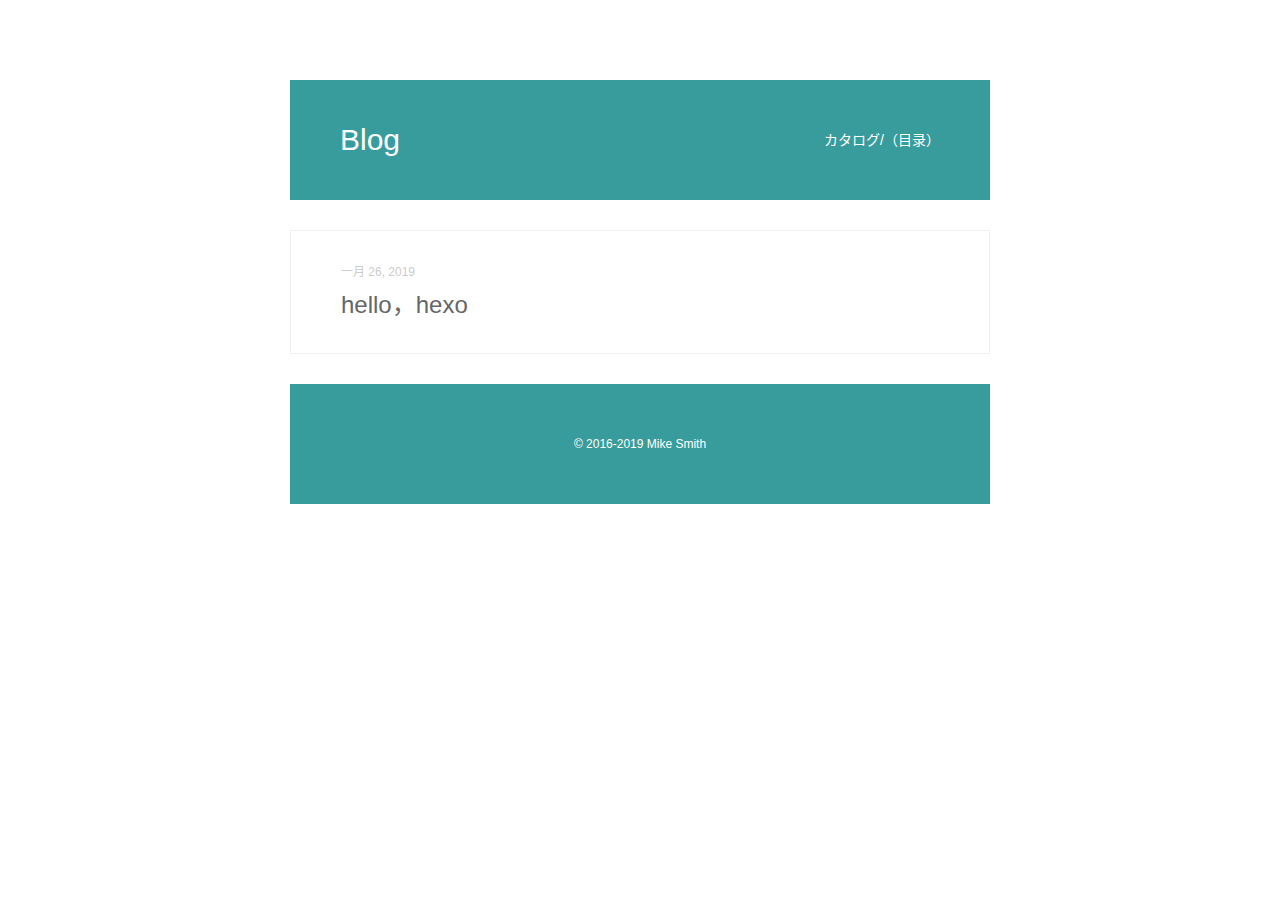
==== commit da6ee4d2: "Site updated: 2019-01-27 13:11:06" ====
--- a/archives/index.html
+++ b/archives/index.html
@@ -1,549 +1 @@
-<!DOCTYPE html>
-
-
-
-  
-
-
-<html class="theme-next muse use-motion" lang="zh-CN">
-<head><meta name="generator" content="Hexo 3.8.0">
-  <meta charset="UTF-8">
-<meta http-equiv="X-UA-Compatible" content="IE=edge">
-<meta name="viewport" content="width=device-width, initial-scale=1, maximum-scale=1">
-<meta name="theme-color" content="#222">
-
-
-
-
-
-
-
-
-
-<meta http-equiv="Cache-Control" content="no-transform">
-<meta http-equiv="Cache-Control" content="no-siteapp">
-
-
-
-
-
-
-
-
-
-
-
-
-
-
-
-
-  
-  
-  <link href="/lib/fancybox/source/jquery.fancybox.css?v=2.1.5" rel="stylesheet" type="text/css">
-
-
-
-
-
-
-
-<link href="/lib/font-awesome/css/font-awesome.min.css?v=4.6.2" rel="stylesheet" type="text/css">
-
-<link href="/css/main.css?v=5.1.4" rel="stylesheet" type="text/css">
-
-
-  <link rel="apple-touch-icon" sizes="180x180" href="/images/apple-touch-icon-next.png?v=5.1.4">
-
-
-  <link rel="icon" type="image/png" sizes="32x32" href="/images/favicon-32x32-next.png?v=5.1.4">
-
-
-  <link rel="icon" type="image/png" sizes="16x16" href="/images/favicon-16x16-next.png?v=5.1.4">
-
-
-  <link rel="mask-icon" href="/images/logo.svg?v=5.1.4" color="#222">
-
-
-
-
-
-  <meta name="keywords" content="Hexo, NexT">
-
-
-
-
-
-
-
-
-
-
-<meta property="og:type" content="website">
-<meta property="og:title" content="Blog">
-<meta property="og:url" content="http://yoursite.com/archives/index.html">
-<meta property="og:site_name" content="Blog">
-<meta property="og:locale" content="zh-CN">
-<meta name="twitter:card" content="summary">
-<meta name="twitter:title" content="Blog">
-
-
-
-<script type="text/javascript" id="hexo.configurations">
-  var NexT = window.NexT || {};
-  var CONFIG = {
-    root: '/',
-    scheme: 'Muse',
-    version: '5.1.4',
-    sidebar: {"position":"left","display":"post","offset":12,"b2t":false,"scrollpercent":false,"onmobile":false},
-    fancybox: true,
-    tabs: true,
-    motion: {"enable":true,"async":false,"transition":{"post_block":"fadeIn","post_header":"slideDownIn","post_body":"slideDownIn","coll_header":"slideLeftIn","sidebar":"slideUpIn"}},
-    duoshuo: {
-      userId: '0',
-      author: 'Author'
-    },
-    algolia: {
-      applicationID: '',
-      apiKey: '',
-      indexName: '',
-      hits: {"per_page":10},
-      labels: {"input_placeholder":"Search for Posts","hits_empty":"We didn't find any results for the search: ${query}","hits_stats":"${hits} results found in ${time} ms"}
-    }
-  };
-</script>
-
-
-
-  <link rel="canonical" href="http://yoursite.com/archives/">
-
-
-
-
-
-  <title>Archive | Blog</title>
-  
-
-
-
-
-
-
-
-
-</head>
-
-<body itemscope="" itemtype="http://schema.org/WebPage" lang="zh-CN">
-
-  
-  
-    
-  
-
-  <div class="container sidebar-position-left page-archive">
-    <div class="headband"></div>
-
-    <header id="header" class="header" itemscope="" itemtype="http://schema.org/WPHeader">
-      <div class="header-inner"><div class="site-brand-wrapper">
-  <div class="site-meta ">
-    
-
-    <div class="custom-logo-site-title">
-      <a href="/" class="brand" rel="start">
-        <span class="logo-line-before"><i></i></span>
-        <span class="site-title">Blog</span>
-        <span class="logo-line-after"><i></i></span>
-      </a>
-    </div>
-      
-        <p class="site-subtitle"></p>
-      
-  </div>
-
-  <div class="site-nav-toggle">
-    <button>
-      <span class="btn-bar"></span>
-      <span class="btn-bar"></span>
-      <span class="btn-bar"></span>
-    </button>
-  </div>
-</div>
-
-<nav class="site-nav">
-  
-
-  
-    <ul id="menu" class="menu">
-      
-        
-        <li class="menu-item menu-item-home">
-          <a href="/" rel="section">
-            
-              <i class="menu-item-icon fa fa-fw fa-home"></i> <br>
-            
-            Home
-          </a>
-        </li>
-      
-        
-        <li class="menu-item menu-item-archives">
-          <a href="/archives/" rel="section">
-            
-              <i class="menu-item-icon fa fa-fw fa-archive"></i> <br>
-            
-            Archives
-          </a>
-        </li>
-      
-
-      
-    </ul>
-  
-
-  
-</nav>
-
-
-
- </div>
-    </header>
-
-    <main id="main" class="main">
-      <div class="main-inner">
-        <div class="content-wrap">
-          <div id="content" class="content">
-            
-
-  
-  
-  
-  <div class="post-block archive">
-    <div id="posts" class="posts-collapse">
-      <span class="archive-move-on"></span>
-
-      <span class="archive-page-counter">
-        
-        
-        
-          
-        
-        Um..! 1 post. Keep on posting.
-      </span>
-
-      
-
-        
-        
-        
-
-        
-          
-          <div class="collection-title">
-            <h1 class="archive-year" id="archive-year-2019">2019</h1>
-          </div>
-        
-        
-
-        
-
-  <article class="post post-type-normal" itemscope="" itemtype="http://schema.org/Article">
-    <header class="post-header">
-
-      <h2 class="post-title">
-        
-            <a class="post-title-link" href="/2019/01/26/helloworld/" itemprop="url">
-              
-                <span itemprop="name">hello，hexo</span>
-              
-            </a>
-        
-      </h2>
-
-      <div class="post-meta">
-        <time class="post-time" itemprop="dateCreated" datetime="2019-01-26T15:48:15+08:00" content="2019-01-26">
-          01-26
-        </time>
-      </div>
-
-    </header>
-  </article>
-
-
-
-      
-
-    </div>
-  </div>
-  
-  
-  
-
-  
-
-
-
-          </div>
-          
-
-
-          
-
-        </div>
-        
-          
-  
-  <div class="sidebar-toggle">
-    <div class="sidebar-toggle-line-wrap">
-      <span class="sidebar-toggle-line sidebar-toggle-line-first"></span>
-      <span class="sidebar-toggle-line sidebar-toggle-line-middle"></span>
-      <span class="sidebar-toggle-line sidebar-toggle-line-last"></span>
-    </div>
-  </div>
-
-  <aside id="sidebar" class="sidebar">
-    
-    <div class="sidebar-inner">
-
-      
-
-      
-
-      <section class="site-overview-wrap sidebar-panel sidebar-panel-active">
-        <div class="site-overview">
-          <div class="site-author motion-element" itemprop="author" itemscope="" itemtype="http://schema.org/Person">
-            
-              <p class="site-author-name" itemprop="name">Mike Smith</p>
-              <p class="site-description motion-element" itemprop="description"></p>
-          </div>
-
-          <nav class="site-state motion-element">
-
-            
-              <div class="site-state-item site-state-posts">
-              
-                <a href="/archives/">
-              
-                  <span class="site-state-item-count">1</span>
-                  <span class="site-state-item-name">posts</span>
-                </a>
-              </div>
-            
-
-            
-
-            
-
-          </nav>
-
-          
-
-          
-
-          
-          
-
-          
-          
-
-          
-
-        </div>
-      </section>
-
-      
-
-      
-
-    </div>
-  </aside>
-
-
-        
-      </div>
-    </main>
-
-    <footer id="footer" class="footer">
-      <div class="footer-inner">
-        <div class="copyright">&copy; <span itemprop="copyrightYear">2019</span>
-  <span class="with-love">
-    <i class="fa fa-user"></i>
-  </span>
-  <span class="author" itemprop="copyrightHolder">Mike Smith</span>
-
-  
-</div>
-
-
-  <div class="powered-by">Powered by <a class="theme-link" target="_blank" href="https://hexo.io">Hexo</a></div>
-
-
-
-  <span class="post-meta-divider">|</span>
-
-
-
-  <div class="theme-info">Theme &mdash; <a class="theme-link" target="_blank" href="https://github.com/iissnan/hexo-theme-next">NexT.Muse</a> v5.1.4</div>
-
-
-
-
-        
-
-
-
-
-
-
-
-        
-      </div>
-    </footer>
-
-    
-      <div class="back-to-top">
-        <i class="fa fa-arrow-up"></i>
-        
-      </div>
-    
-
-    
-
-  </div>
-
-  
-
-<script type="text/javascript">
-  if (Object.prototype.toString.call(window.Promise) !== '[object Function]') {
-    window.Promise = null;
-  }
-</script>
-
-
-
-
-
-
-
-
-
-  
-
-
-
-
-
-
-
-
-
-
-
-
-  
-  
-    <script type="text/javascript" src="/lib/jquery/index.js?v=2.1.3"></script>
-  
-
-  
-  
-    <script type="text/javascript" src="/lib/fastclick/lib/fastclick.min.js?v=1.0.6"></script>
-  
-
-  
-  
-    <script type="text/javascript" src="/lib/jquery_lazyload/jquery.lazyload.js?v=1.9.7"></script>
-  
-
-  
-  
-    <script type="text/javascript" src="/lib/velocity/velocity.min.js?v=1.2.1"></script>
-  
-
-  
-  
-    <script type="text/javascript" src="/lib/velocity/velocity.ui.min.js?v=1.2.1"></script>
-  
-
-  
-  
-    <script type="text/javascript" src="/lib/fancybox/source/jquery.fancybox.pack.js?v=2.1.5"></script>
-  
-
-
-  
-
-
-  <script type="text/javascript" src="/js/src/utils.js?v=5.1.4"></script>
-
-  <script type="text/javascript" src="/js/src/motion.js?v=5.1.4"></script>
-
-
-
-  
-  
-
-  
-
-  
-
-
-  <script type="text/javascript" src="/js/src/bootstrap.js?v=5.1.4"></script>
-
-
-
-  
-
-
-  
-
-
-
-
-	
-
-
-
-
-
-  
-
-
-
-
-
-  
-
-
-
-
-
-
-
-
-
-
-
-
-  
-
-
-
-
-
-  
-
-  
-
-  
-
-  
-  
-
-  
-
-  
-
-  
-
-</body>
-</html>
+<!DOCTYPE html><html lang="zh-CN"><head><meta name="generator" content="Hexo 3.8.0"><meta charset="utf-8"><meta http-equiv="X-UA-Compatible" content="IE=edge"><meta name="viewport" content="width=device-width, initial-scale=1"><meta name="author" content="Mike Smith"><link rel="alternative" href="/atom.xml" title="Blog" type="application/atom+xml"><link rel="icon" href="/favicon.png"><title>Blog</title><link rel="stylesheet" href="/css/main.css"><link rel="stylesheet" href="/js/fancybox/jquery.fancybox.min.css"><!--[if lt IE 9]><script>(function(a,b){a="abbr article aside audio bdi canvas data datalist details dialog figcaption figure footer header hgroup main mark meter nav output progress section summary template time video".split(" ");for(b=a.length-1;b>=0;b--)document.createElement(a[b])})()</script><![endif]--><script src="/js/jquery-3.1.1.min.js"></script><script src="/js/fancybox/jquery.fancybox.min.js"></script></head><body style="opacity:0"><header class="head"><h1 class="head-title u-fl"><a href="/">Blog</a></h1><nav class="head-nav u-fr"><ul class="head-nav__list"><li class="head-nav__item"><a class="head-nav__link" href="/archives">カタログ/（目录）</a></li></ul></nav></header><main class="main"><article class="post"><header class="post__head archive"><a href="/2019/01/26/helloworld/"><time class="post__time" datetime="2019-01-26T07:48:15.000Z">一月 26, 2019</time></a><h1 class="post__title archive"><a href="/2019/01/26/helloworld/">hello，hexo</a></h1></header></article></main><footer class="foot"><div class="foot-copy">&copy; 2016-2019 Mike Smith</div></footer><script src="/js/scroller.js"></script><script src="/js/main.js"></script></body></html>--- a/css/main.css
+++ b/css/main.css
@@ -1,8 +1,11 @@
-/* normalize.css v3.0.2 | MIT License | git.io/normalize */
+/* ==========================================================================
+   Init
+   ========================================================================== */
+/* normalize.css v3.0.1 | MIT License | git.io/normalize */
 html {
-  font-family: sans-serif; /* 1 */
-  -ms-text-size-adjust: 100%; /* 2 */
-  -webkit-text-size-adjust: 100%; /* 2 */
+  font-family: sans-serif;
+  -ms-text-size-adjust: 100%;
+  -webkit-text-size-adjust: 100%;
 }
 body {
   margin: 0;
@@ -16,7 +19,6 @@
 header,
 hgroup,
 main,
-menu,
 nav,
 section,
 summary {
@@ -26,8 +28,8 @@
 canvas,
 progress,
 video {
-  display: inline-block; /* 1 */
-  vertical-align: baseline; /* 2 */
+  display: inline-block;
+  vertical-align: baseline;
 }
 audio:not([controls]) {
   display: none;
@@ -38,7 +40,7 @@
   display: none;
 }
 a {
-  background-color: transparent;
+  background: transparent;
 }
 a:active,
 a:hover {
@@ -107,9 +109,9 @@
 optgroup,
 select,
 textarea {
-  color: inherit; /* 1 */
-  font: inherit; /* 2 */
-  margin: 0; /* 3 */
+  color: inherit;
+  font: inherit;
+  margin: 0;
 }
 button {
   overflow: visible;
@@ -122,8 +124,8 @@
 html input[type="button"],
 input[type="reset"],
 input[type="submit"] {
-  -webkit-appearance: button; /* 2 */
-  cursor: pointer; /* 3 */
+  -webkit-appearance: button;
+  cursor: pointer;
 }
 button[disabled],
 html input[disabled] {
@@ -139,17 +141,17 @@
 }
 input[type="checkbox"],
 input[type="radio"] {
-  box-sizing: border-box; /* 1 */
-  padding: 0; /* 2 */
+  box-sizing: border-box;
+  padding: 0;
 }
 input[type="number"]::-webkit-inner-spin-button,
 input[type="number"]::-webkit-outer-spin-button {
   height: auto;
 }
 input[type="search"] {
-  -webkit-appearance: textfield; /* 1 */
+  -webkit-appearance: textfield;
   -moz-box-sizing: content-box;
-  -webkit-box-sizing: content-box; /* 2 */
+  -webkit-box-sizing: content-box;
   box-sizing: content-box;
 }
 input[type="search"]::-webkit-search-cancel-button,
@@ -162,8 +164,8 @@
   padding: 0.35em 0.625em 0.75em;
 }
 legend {
-  border: 0; /* 1 */
-  padding: 0; /* 2 */
+  border: 0;
+  padding: 0;
 }
 textarea {
   overflow: auto;
@@ -179,2484 +181,857 @@
 th {
   padding: 0;
 }
-::selection {
-  background: #262a30;
-  color: #fff;
+/* ==========================================================================
+   Base
+   ========================================================================== */
+@font-face {
+  font-family: 'icon';
+  src: url("../fonts/icon.eot?-3uy3dk");
+  src: url("../fonts/icon.eot?#iefix-3uy3dk") format('embedded-opentype'), url("../fonts/icon.woff?-3uy3dk") format('woff'), url("../fonts/icon.ttf?-3uy3dk") format('truetype'), url("../fonts/icon.svg?-3uy3dk#icon") format('svg');
+  font-weight: normal;
+  font-style: normal;
+}
+[class^="icon-"],
+[class*=" icon-"] {
+  font-family: 'icon';
+  font-style: normal;
+  -webkit-font-smoothing: antialiased;
+  -moz-osx-font-smoothing: grayscale;
+}
+.icon-arrow-right:before {
+  content: "\e600";
+}
+.icon-arrow-left:before {
+  content: "\e601";
+}
+html {
+  background-color: #fff;
+  background-attachment: fixed;
+  background-repeat: no-repeat;
+  background-size: auto;
+  color: #555;
+  font-style: normal;
+  text-rendering: optimizeLegibility;
+}
+html.index {
+  background-color: #fff;
 }
 body {
-  position: relative;
-  font-family: 'Lato', "PingFang SC", "Microsoft YaHei", sans-serif;
   font-size: 14px;
-  line-height: 2;
-  color: #555;
-  background: #fff;
-}
-@media (max-width: 767px) {
-  body {
-    padding-right: 0 !important;
-  }
-}
-@media (min-width: 768px) and (max-width: 991px) {
-  body {
-    padding-right: 0 !important;
-  }
-}
-@media (min-width: 1600px) {
-  body {
-    font-size: 16px;
-  }
-}
+  font-size: 0.875rem;
+  line-height: 1.5;
+  font-family: 'Helvetica Neue', 'Hiragino Sans GB', 'WenQuanYi Micro Hei', 'Microsoft Yahei', sans-serif;
+  padding: 80px 0 20px;
+}
+html.index body {
+  padding: 0;
+}
+code,
+kbd,
+pre,
+samp {
+  font-family: 'Source Code Pro', Consolas, 'Liberation Mono', Courier, monospace, serif;
+}
+a {
+  color: #258fb8;
+  text-decoration: none;
+}
+blockquote,
+dl,
+dd,
 h1,
 h2,
 h3,
 h4,
 h5,
-h6 {
+h6,
+figure,
+p,
+pre {
+  margin: 0;
+}
+button {
+  padding: 0;
+  border: 0;
+  background: transparent;
+}
+fieldset {
   margin: 0;
   padding: 0;
-  font-weight: bold;
-  line-height: 1.5;
-  font-family: 'Lato', "PingFang SC", "Microsoft YaHei", sans-serif;
-}
-h2,
-h3,
-h4,
-h5,
-h6 {
-  margin: 20px 0 15px;
-}
-h1 {
-  font-size: 22px;
-}
-@media (max-width: 767px) {
-  h1 {
-    font-size: 18px;
-  }
-}
-h2 {
-  font-size: 20px;
-}
-@media (max-width: 767px) {
-  h2 {
-    font-size: 16px;
-  }
-}
-h3 {
-  font-size: 18px;
-}
-@media (max-width: 767px) {
-  h3 {
-    font-size: 14px;
-  }
-}
-h4 {
-  font-size: 16px;
-}
-@media (max-width: 767px) {
-  h4 {
-    font-size: 12px;
-  }
-}
-h5 {
-  font-size: 14px;
-}
-@media (max-width: 767px) {
-  h5 {
-    font-size: 10px;
-  }
-}
-h6 {
-  font-size: 12px;
-}
-@media (max-width: 767px) {
-  h6 {
-    font-size: 8px;
-  }
-}
-p {
-  margin: 0 0 20px 0;
-}
-a {
-  color: #555;
-  text-decoration: none;
-  outline: none;
-  border-bottom: 1px solid #999;
-  word-wrap: break-word;
-}
-a:hover {
-  color: #222;
-  border-bottom-color: #222;
-}
-blockquote {
+  border: 0;
+}
+iframe {
+  border: 0;
+}
+ol,
+ul,
+menu {
   margin: 0;
   padding: 0;
-}
-img {
-  display: block;
-  margin: auto;
+  list-style: none;
+}
+img,
+audio,
+canvas,
+video {
+  vertical-align: middle;
+}
+.clearfix:after,
+.clearfix:before {
+  display: table;
+  content: " ";
+}
+.clearfix:after {
+  clear: both;
+}
+.hide {
+  visibility: hidden;
+}
+.u-cf:before,
+.u-cf:after {
+  content: '';
+  display: table;
+}
+.u-cf:after {
+  clear: both;
+}
+.u-bfc {
+  overflow: hidden;
+}
+.u-fl {
+  float: left;
+}
+.u-fr {
+  float: right;
+}
+.u-hidden {
+  display: none !important;
+  visibility: hidden;
+}
+.modal-active {
+  overflow: hidden;
+}
+.echo {
+  font-size: 14px;
+  font-size: 0.875rem;
+  line-height: 1.5;
+}
+.echo a {
+  color: #258fb8;
+}
+.echo a:hover,
+.echo a:focus,
+.echo a:active {
+  text-decoration: underline;
+}
+.echo h1,
+.echo h2,
+.echo h3,
+.echo h4,
+.echo h5,
+.echo h6 {
+  font-weight: normal;
+  line-height: 1.5;
+  margin: 1.6em 0;
+}
+.echo h1 {
+  font-size: 30px;
+  font-size: 1.875rem;
+}
+.echo h2 {
+  font-size: 24px;
+  font-size: 1.5rem;
+}
+.echo h3 {
+  font-size: 18px;
+  font-size: 1.125rem;
+}
+.echo h4,
+.echo h5,
+.echo h6 {
+  font-size: 14px;
+  font-size: 0.875rem;
+}
+.echo p {
+  margin: 1em 0;
+  font-size: 16px;
+  font-size: 1rem;
+  text-align: justify;
+  line-height: 1.8;
+}
+.echo address,
+.echo blockquote,
+.echo dl,
+.echo figure,
+.echo form,
+.echo hr,
+.echo img,
+.echo ol,
+.echo pre,
+.echo table,
+.echo ul {
+  margin: 1.6em 0;
+}
+.echo hr {
+  margin: 1.6em auto;
+  width: 61%;
+  height: 4px;
+  border: none;
+  background: #eee;
+}
+.echo img {
   max-width: 100%;
   height: auto;
 }
-hr {
-  margin: 40px 0;
-  height: 3px;
-  border: none;
-  background-color: #ddd;
-  background-image: repeating-linear-gradient(-45deg, #fff, #fff 4px, transparent 4px, transparent 8px);
-}
-blockquote {
-  padding: 0 15px;
+.echo caption {
+  text-transform: uppercase;
+  padding: 1em;
+  color: #777;
+}
+.echo thead {
+  background-color: #eee;
+}
+.echo td,
+.echo th {
+  border: 1px solid #cbcbcb;
+  padding: 0.5em 1em;
+  text-align: left;
+  font-weight: normal;
+}
+.echo tfoot {
+  background-color: #f4f4f4;
+}
+.echo dl,
+.echo ol,
+.echo ul {
+  margin-left: 2em;
+}
+.echo dd {
+  margin-left: 1em;
+}
+.echo ol {
+  list-style: decimal outside;
+}
+.echo ul {
+  list-style: disc outside;
+}
+.echo figcaption {
+  font-size: 0.85em;
+}
+.echo blockquote small,
+.echo cite {
+  color: #777;
+}
+.echo abbr {
+  cursor: help;
+}
+.echo address {
+  font-style: normal;
+}
+.echo code,
+.echo kbd {
+  display: inline-block;
+  margin: 0 0.1em;
+  padding: 0 0.5em;
+  border: 1px solid #f0f0f0;
+  border-radius: 3px;
+  background-color: #fcfcfc;
+  text-shadow: 0 1px 0 #fff;
+  white-space: nowrap;
+  font-size: 0.85em;
+  line-height: 1.1;
+  vertical-align: text-bottom;
+  font-family: consolas, "微软雅黑";
+}
+.echo kbd {
+  box-shadow: 0 1px 0px #ccc, 0 0 0 2px #fff inset;
+}
+.echo blockquote {
+  margin: 1.6em -50px;
+  padding: 10px 45px;
+  border-left: 8px solid #399c9c;
+  border-right: 0;
+  border-top: 1px solid #f0f0f0;
+  border-bottom: 1px solid #f0f0f0;
+  background-color: #fefefe;
+}
+.echo blockquote.right {
+  border-left: 0;
+  border-right: 8px solid #399c9c;
+}
+.highlight {
+  overflow: auto;
+  color: #399c9c;
+  border: 1px solid #f0f0f0;
+}
+.highlight .gutter {
   color: #666;
-  border-left: 4px solid #ddd;
-}
-blockquote cite::before {
-  content: "-";
-  padding: 0 5px;
-}
-dt {
-  font-weight: 700;
-}
-dd {
-  margin: 0;
-  padding: 0;
-}
-kbd {
-  border: 1px solid #ccc;
-  border-radius: 0.2em;
-  box-shadow: 0.1em 0.1em 0.2em rgba(0,0,0,0.1);
-  background-color: #f9f9f9;
-  font-family: inherit;
-  background-image: -webkit-linear-gradient(top, #eee, #fff, #eee);
-  padding: 0.1em 0.3em;
-  white-space: nowrap;
-}
-.text-left {
-  text-align: left;
-}
-.text-center {
-  text-align: center;
-}
-.text-right {
-  text-align: right;
-}
-.text-justify {
-  text-align: justify;
-}
-.text-nowrap {
-  white-space: nowrap;
-}
-.text-lowercase {
-  text-transform: lowercase;
-}
-.text-uppercase {
-  text-transform: uppercase;
-}
-.text-capitalize {
-  text-transform: capitalize;
-}
-.center-block {
-  display: block;
-  margin-left: auto;
-  margin-right: auto;
-}
-.clearfix:before,
-.clearfix:after {
-  content: " ";
-  display: table;
-}
-.clearfix:after {
-  clear: both;
-}
-.pullquote {
-  width: 45%;
-}
-.pullquote.left {
-  float: left;
-  margin-left: 5px;
-  margin-right: 10px;
-}
-.pullquote.right {
+  display: none;
+}
+.highlight .code {
+  padding: 1em 45px;
+}
+.highlight figcaption {
+  margin-bottom: 1em;
+  color: #999;
+  font-size: 0.85em;
+}
+.highlight figcaption a {
   float: right;
-  margin-left: 10px;
-  margin-right: 5px;
-}
-.affix.affix.affix {
+}
+.highlight .comment {
+  color: #b0bec5;
+}
+.highlight .title {
+  color: #399c9c;
+}
+.highlight .variable,
+.highlight .attribute,
+.highlight .tag,
+.highlight .regexp,
+.highlight .ruby .constant,
+.highlight .xml .tag .title,
+.highlight .xml .pi,
+.highlight .xml .doctype,
+.highlight .html .doctype,
+.highlight .css .id,
+.highlight .css .class,
+.highlight .css .pseudo {
+  color: #91ba61;
+}
+.highlight .number,
+.highlight .preprocessor,
+.highlight .built_in,
+.highlight .literal,
+.highlight .params,
+.highlight .constant {
+  color: #ff5370;
+}
+.highlight .class,
+.highlight .ruby .class .title,
+.highlight .css .rules .attribute {
+  color: #91ba61;
+}
+.highlight .string,
+.highlight .value,
+.highlight .inheritance,
+.highlight .header,
+.highlight .ruby .symbol,
+.highlight .xml .cdata {
+  color: #91ba61;
+}
+.highlight .css .hexcolor {
+  color: #6cc;
+}
+.highlight .function,
+.highlight .python .decorator,
+.highlight .python .title,
+.highlight .ruby .function .title,
+.highlight .ruby .title .keyword,
+.highlight .perl .sub,
+.highlight .javascript .title,
+.highlight .coffeescript .title {
+  color: #80cbc4;
+}
+.highlight .keyword,
+.highlight .javascript .function {
+  color: #c9c;
+}
+.highlight .marked {
+  background-color: #ffecec;
+}
+/* ==========================================================================
+   Partial
+   ========================================================================== */
+.index-wrapper {
+  display: -webkit-box;
+  display: -webkit-flex;
+  display: flex;
+  width: 100%;
+  height: 100vh;
+  -webkit-box-pack: center;
+  -webkit-justify-content: center;
+  justify-content: center;
+  -webkit-box-align: center;
+  -webkit-align-items: center;
+  align-items: center;
+}
+.index-wrapper header {
+  z-index: 10;
+}
+#particles-oli-wrapper {
   position: fixed;
-}
-.translation {
-  margin-top: -20px;
-  font-size: 14px;
-  color: #999;
-}
-.scrollbar-measure {
-  width: 100px;
-  height: 100px;
-  overflow: scroll;
-  position: absolute;
-  top: -9999px;
-}
-.use-motion .motion-element {
-  opacity: 0;
-}
-table {
-  margin: 20px 0;
+  top: 0;
+  bottom: 0;
+  left: 0;
+  right: 0;
   width: 100%;
-  border-collapse: collapse;
-  border-spacing: 0;
-  border: 1px solid #ddd;
-  font-size: 14px;
-  table-layout: fixed;
-  word-wrap: break-all;
-}
-table>tbody>tr:nth-of-type(odd) {
-  background-color: #f9f9f9;
-}
-table>tbody>tr:hover {
-  background-color: #f5f5f5;
-}
-caption,
-th,
-td {
-  padding: 8px;
-  text-align: left;
-  vertical-align: middle;
-  font-weight: normal;
-}
-th,
-td {
-  border-bottom: 3px solid #ddd;
-  border-right: 1px solid #eee;
-}
-th {
-  padding-bottom: 10px;
-  font-weight: 700;
-}
-td {
-  border-bottom-width: 1px;
-}
-html,
-body {
-  height: 100%;
-}
-.container {
-  position: relative;
-  min-height: 100%;
-}
-.header-inner {
-  margin: 0 auto;
-  padding: 100px 0 70px;
-  width: 700px;
-}
-@media (min-width: 1600px) {
-  .container .header-inner {
-    width: 900px;
-  }
-}
-.main {
-  padding-bottom: 150px;
-}
-.main-inner {
+}
+.head,
+.main,
+.foot {
   margin: 0 auto;
   width: 700px;
 }
-@media (min-width: 1600px) {
-  .container .main-inner {
-    width: 900px;
-  }
-}
-.footer {
-  position: absolute;
-  left: 0;
-  bottom: 0;
-  width: 100%;
-  min-height: 50px;
-}
-.footer-inner {
+.head,
+.foot {
+  padding: 0 50px;
+  height: 120px;
+  background-color: #399c9c;
+  line-height: 120px;
   box-sizing: border-box;
-  margin: 20px auto;
-  width: 700px;
-}
-@media (min-width: 1600px) {
-  .container .footer-inner {
-    width: 900px;
-  }
-}
-pre,
-.highlight {
-  overflow: auto;
-  margin: 20px 0;
-  padding: 0;
-  font-size: 13px;
-  color: #4d4d4c;
-  background: #f7f7f7;
-  line-height: 1.6;
-}
-pre,
-code {
-  font-family: consolas, Menlo, "PingFang SC", "Microsoft YaHei", monospace;
-}
-code {
-  padding: 2px 4px;
-  word-wrap: break-word;
-  color: #555;
-  background: #eee;
-  border-radius: 3px;
-  font-size: 13px;
-}
-pre {
-  padding: 10px;
-}
-pre code {
-  padding: 0;
-  color: #4d4d4c;
-  background: none;
-  text-shadow: none;
-}
-.highlight {
-  border-radius: 1px;
-}
-.highlight pre {
-  border: none;
-  margin: 0;
-  padding: 10px 0;
-}
-.highlight table {
+}
+.head-title {
+  font-size: 30px;
+  font-size: 1.875rem;
+  font-weight: normal;
+  color: #fff;
+}
+.head-title > a {
+  color: #fff;
+}
+.head-nav__item {
+  display: inline-block;
+  margin-left: 20px;
+}
+.head-nav__link {
+  color: #fff;
+}
+.head-nav__link:hover {
+  color: #f0f0f0;
+  text-decoration: underline;
+}
+.main {
+  margin-top: 30px;
+  margin-bottom: 30px;
+}
+.archive-title {
+  margin: 1.6em;
+  text-align: center;
+  font-size: 25.6px;
+  font-size: 1.6rem;
+  font-weight: normal;
+}
+.comments {
+  margin: 30px 0;
+  padding: 50px;
+  background-color: #fff;
+  border: 1px solid #f0f0f0;
+}
+.foot {
+  margin-bottom: 30px;
+}
+.foot-copy {
+  text-align: center;
+  color: #fff;
+  font-size: 12px;
+  font-size: 0.75rem;
+}
+.page-menu__item {
+  display: inline-block;
+}
+.page-menu__link {
+  color: #fff;
+  font-size: 30px;
+  font-size: 1.875rem;
+}
+.page-menu__link--disabled {
+  color: #f0f0f0;
+}
+::-webkit-scrollbar {
+  width: 5px;
+  height: 5px;
+  background-color: #f5f5f5;
+}
+::-webkit-scrollbar-track {
+  -webkit-box-shadow: inset 0 0 8px rgba(0,0,0,0.3);
+  background-color: #f5f5f5;
+}
+::-webkit-scrollbar-thumb {
+  -webkit-box-shadow: inset 0 0 8px rgba(0,0,0,0.3);
+  background-color: #399c9c;
+}
+.right p {
+  text-align: right;
+}
+.reward,
+.comments,
+.post {
+  transition: all 0.3s;
+}
+.reward:hover,
+.comments:hover,
+.post:hover {
+  box-shadow: 0 1px 5px rgba(50,50,50,0.2);
+  border-color: transparent;
+}
+.excerpt {
+  margin-top: 20px;
+}
+.reward {
+  border: 1px solid #f0f0f0;
+  padding: 20px;
+  text-align: center;
+  margin-top: 20px;
+  background-color: #fff;
+}
+.reward .btn-reward {
+  padding: 10px 20px;
+  background-color: #399c9c;
+  color: #fff;
+  display: inline-block;
+  transition: all 0.3s;
+}
+.reward .btn-reward:hover {
+  background-color: #40afaf;
+}
+.reward .reward-wrapper {
+  margin-top: 20px;
+  display: none;
+}
+.reward .reward-wrapper img {
+  width: 200px;
+  height: 200px;
+  border: 1px solid #f0f0f0;
+  margin: 0 10px;
+}
+.post {
+  overflow: hidden;
+  margin-top: 30px;
+  border: 1px solid #f0f0f0;
+  background-color: #fff;
+}
+.post__head {
+  margin: 50px;
+}
+.post__head.archive {
+  margin: 30px 50px;
+}
+.post__time {
+  color: #ccc;
+  font-size: 12px;
+  font-size: 0.75rem;
+}
+.post__title {
+  margin-top: 5px;
+  line-height: 1.5;
+  font-size: 24px;
+  font-size: 1.5rem;
+  font-weight: normal;
+}
+.post__title > a {
+  color: #666;
+  transition: all 0.3s;
+}
+.post__title > a:hover {
+  color: #9c396b;
+  text-shadow: 1px 1px 1px #ddd;
+}
+.post__image {
+  display: block;
+  margin: 50px 0;
+}
+.post__main {
+  margin-top: 50px;
+}
+.post__main .headerlink {
+  display: inline-block;
+}
+.post__main img {
+  cursor: pointer;
+  transition: all 0.3s;
+}
+.post__main img:hover {
+  box-shadow: 0 0 1px #ccc;
+}
+.post__main .highlight {
+  margin: 1.6em -60px;
+  padding: 15px;
+}
+.post__main .highlight figcaption {
+  padding: 0 45px;
+}
+.post__main .highlight table {
   margin: 0;
   width: auto;
   border: none;
 }
-.highlight td {
+.post__main .highlight td,
+.post__main .highlight th {
   border: none;
-  padding: 0;
-}
-.highlight figcaption {
-  font-size: 1em;
-  color: #4d4d4c;
-  line-height: 1em;
-  margin-bottom: 1em;
-}
-.highlight figcaption:before,
-.highlight figcaption:after {
-  content: " ";
-  display: table;
-}
-.highlight figcaption:after {
-  clear: both;
-}
-.highlight figcaption a {
-  float: right;
-  color: #4d4d4c;
-}
-.highlight figcaption a:hover {
-  border-bottom-color: #4d4d4c;
-}
-.highlight .gutter pre {
-  padding-left: 10px;
-  padding-right: 10px;
-  color: #869194;
-  text-align: right;
-  background-color: #eff2f3;
-}
-.highlight .code pre {
+}
+.post__main .highlight pre {
+  margin: 0;
+}
+.post__main h1 {
+  font-size: 25.6px;
+  font-size: 1.6rem;
+}
+.post__main h2 {
+  font-size: 22.4px;
+  font-size: 1.4rem;
+}
+.post__main h3 {
+  font-size: 19.2px;
+  font-size: 1.2rem;
+}
+.post__main img {
+  margin: 1.6em auto;
+}
+.post__foot {
+  padding: 8px 50px;
+  border-top: 1px solid #f0f0f0;
+  background-color: #fcfcfc;
+}
+.post__foot-link,
+.post__tag__link,
+.post__more {
+  padding: 10px 15px 10px 0;
+  color: #3cb371;
+  font-size: 14px;
+  font-size: 0.875rem;
+}
+.post__tag__item {
+  display: inline-block;
+}
+.post__tag__link {
+  transition: all 0.3s;
+  display: block;
+}
+.post__tag__link:hover {
+  color: #9c396b;
+}
+.post__tag__link:before {
+  content: "#";
+}
+.post__more {
+  padding: 10px 20px;
+  border: 1px solid #f0f0f0;
+  border-radius: 3px;
+  background-color: #ccc;
+  color: #fff;
+}
+.post__more:hover {
+  background-color: #ddd;
+}
+.gallery {
+  margin-bottom: 45px;
+}
+.gallery a {
+  display: inline-block;
   width: 100%;
-  padding-left: 10px;
-  padding-right: 10px;
-  background-color: #f7f7f7;
-}
-.highlight .line {
-  height: 20px;
-}
-.gutter {
-  -webkit-user-select: none;
-  -moz-user-select: none;
-  -ms-user-select: none;
-  user-select: none;
-}
-.gist table {
-  width: auto;
-}
-.gist table td {
-  border: none;
-}
-pre .deletion {
-  background: #fdd;
-}
-pre .addition {
-  background: #dfd;
-}
-pre .meta {
-  color: #8959a8;
-}
-pre .comment {
-  color: #8e908c;
-}
-pre .variable,
-pre .attribute,
-pre .tag,
-pre .regexp,
-pre .ruby .constant,
-pre .xml .tag .title,
-pre .xml .pi,
-pre .xml .doctype,
-pre .html .doctype,
-pre .css .id,
-pre .css .class,
-pre .css .pseudo {
-  color: #c82829;
-}
-pre .number,
-pre .preprocessor,
-pre .built_in,
-pre .literal,
-pre .params,
-pre .constant,
-pre .command {
-  color: #f5871f;
-}
-pre .ruby .class .title,
-pre .css .rules .attribute,
-pre .string,
-pre .value,
-pre .inheritance,
-pre .header,
-pre .ruby .symbol,
-pre .xml .cdata,
-pre .special,
-pre .number,
-pre .formula {
-  color: #718c00;
-}
-pre .title,
-pre .css .hexcolor {
-  color: #3e999f;
-}
-pre .function,
-pre .python .decorator,
-pre .python .title,
-pre .ruby .function .title,
-pre .ruby .title .keyword,
-pre .perl .sub,
-pre .javascript .title,
-pre .coffeescript .title {
-  color: #4271ae;
-}
-pre .keyword,
-pre .javascript .function {
-  color: #8959a8;
-}
-.full-image.full-image.full-image.full-image {
-  border: none;
-  max-width: 100%;
-  width: auto;
-  margin: 20px auto 25px;
-}
-@media (min-width: 992px) {
-  .full-image.full-image.full-image.full-image {
-    max-width: none;
-    width: 110%;
-    margin: 25px -5%;
-  }
-}
-.blockquote-center,
-.page-home .post-type-quote blockquote,
-.page-post-detail .post-type-quote blockquote {
-  position: relative;
-  margin: 40px 0;
-  padding: 0;
-  border-left: none;
-  text-align: center;
-}
-.blockquote-center::before,
-.page-home .post-type-quote blockquote::before,
-.page-post-detail .post-type-quote blockquote::before,
-.blockquote-center::after,
-.page-home .post-type-quote blockquote::after,
-.page-post-detail .post-type-quote blockquote::after {
-  position: absolute;
-  content: ' ';
-  display: block;
+}
+.gallery a:focus {
+  outline: 0;
+}
+.gallery a img {
   width: 100%;
-  height: 24px;
-  opacity: 0.2;
-  background-repeat: no-repeat;
-  background-position: 0 -6px;
-  background-size: 22px 22px;
-}
-.blockquote-center::before,
-.page-home .post-type-quote blockquote::before,
-.page-post-detail .post-type-quote blockquote::before {
-  top: -20px;
-  background-image: url("../images/quote-l.svg");
-  border-top: 1px solid #ccc;
-}
-.blockquote-center::after,
-.page-home .post-type-quote blockquote::after,
-.page-post-detail .post-type-quote blockquote::after {
-  bottom: -20px;
-  background-image: url("../images/quote-r.svg");
-  border-bottom: 1px solid #ccc;
-  background-position: 100% 8px;
-}
-.blockquote-center p,
-.page-home .post-type-quote blockquote p,
-.page-post-detail .post-type-quote blockquote p,
-.blockquote-center div,
-.page-home .post-type-quote blockquote div,
-.page-post-detail .post-type-quote blockquote div {
-  text-align: center;
-}
-.post .post-body .group-picture img {
-  box-sizing: border-box;
-  padding: 0 3px;
-  border: none;
-}
-.post .group-picture-row {
-  overflow: hidden;
-  margin-top: 6px;
-}
-.post .group-picture-row:first-child {
-  margin-top: 0;
-}
-.post .group-picture-column {
-  float: left;
-}
-.page-post-detail .post-body .group-picture-column {
-  float: none;
-  margin-top: 10px;
-  width: auto !important;
-}
-.page-post-detail .post-body .group-picture-column img {
-  margin: 0 auto;
-}
-.page-archive .group-picture-container {
-  overflow: hidden;
-}
-.page-archive .group-picture-row {
-  float: left;
-}
-.page-archive .group-picture-row:first-child {
-  margin-top: 6px;
-}
-.page-archive .group-picture-column {
-  max-width: 150px;
-  max-height: 150px;
-}
-.post-body .note {
-  position: relative;
-  padding: 15px;
-  margin-bottom: 20px;
-  border: 1px solid #eee;
-  border-left-width: 5px;
-  border-radius: 3px;
-}
-.post-body .note h2,
-.post-body .note h3,
-.post-body .note h4,
-.post-body .note h5,
-.post-body .note h6 {
-  margin-top: 0;
-  margin-bottom: 0;
-  border-bottom: initial;
-  padding-top: 0 !important;
-}
-.post-body .note p:first-child,
-.post-body .note ul:first-child,
-.post-body .note ol:first-child,
-.post-body .note table:first-child,
-.post-body .note pre:first-child,
-.post-body .note blockquote:first-child {
-  margin-top: 0;
-}
-.post-body .note p:last-child,
-.post-body .note ul:last-child,
-.post-body .note ol:last-child,
-.post-body .note table:last-child,
-.post-body .note pre:last-child,
-.post-body .note blockquote:last-child {
-  margin-bottom: 0;
-}
-.post-body .note.default {
-  border-left-color: #777;
-}
-.post-body .note.default h2,
-.post-body .note.default h3,
-.post-body .note.default h4,
-.post-body .note.default h5,
-.post-body .note.default h6 {
-  color: #777;
-}
-.post-body .note.primary {
-  border-left-color: #6f42c1;
-}
-.post-body .note.primary h2,
-.post-body .note.primary h3,
-.post-body .note.primary h4,
-.post-body .note.primary h5,
-.post-body .note.primary h6 {
-  color: #6f42c1;
-}
-.post-body .note.info {
-  border-left-color: #428bca;
-}
-.post-body .note.info h2,
-.post-body .note.info h3,
-.post-body .note.info h4,
-.post-body .note.info h5,
-.post-body .note.info h6 {
-  color: #428bca;
-}
-.post-body .note.success {
-  border-left-color: #5cb85c;
-}
-.post-body .note.success h2,
-.post-body .note.success h3,
-.post-body .note.success h4,
-.post-body .note.success h5,
-.post-body .note.success h6 {
-  color: #5cb85c;
-}
-.post-body .note.warning {
-  border-left-color: #f0ad4e;
-}
-.post-body .note.warning h2,
-.post-body .note.warning h3,
-.post-body .note.warning h4,
-.post-body .note.warning h5,
-.post-body .note.warning h6 {
-  color: #f0ad4e;
-}
-.post-body .note.danger {
-  border-left-color: #d9534f;
-}
-.post-body .note.danger h2,
-.post-body .note.danger h3,
-.post-body .note.danger h4,
-.post-body .note.danger h5,
-.post-body .note.danger h6 {
-  color: #d9534f;
-}
-.post-body .label {
-  display: inline;
-  padding: 0 2px;
-  white-space: nowrap;
-}
-.post-body .label.default {
-  background-color: #f0f0f0;
-}
-.post-body .label.primary {
-  background-color: #efe6f7;
-}
-.post-body .label.info {
-  background-color: #e5f2f8;
-}
-.post-body .label.success {
-  background-color: #e7f4e9;
-}
-.post-body .label.warning {
-  background-color: #fcf6e1;
-}
-.post-body .label.danger {
-  background-color: #fae8eb;
-}
-.post-body .tabs {
-  position: relative;
-  display: block;
-  margin-bottom: 20px;
-  padding-top: 10px;
-}
-.post-body .tabs ul.nav-tabs {
-  margin: 0;
-  padding: 0;
-  display: flex;
-  margin-bottom: -1px;
-}
-@media (max-width: 413px) {
-  .post-body .tabs ul.nav-tabs {
-    display: block;
-    margin-bottom: 5px;
-  }
-}
-.post-body .tabs ul.nav-tabs li.tab {
-  list-style-type: none !important;
-  margin: 0 0.25em 0 0;
-  border-top: 3px solid transparent;
-  border-left: 1px solid transparent;
-  border-right: 1px solid transparent;
-}
-@media (max-width: 413px) {
-  .post-body .tabs ul.nav-tabs li.tab {
-    margin: initial;
-    border-top: 1px solid transparent;
-    border-left: 3px solid transparent;
-    border-right: 1px solid transparent;
-    border-bottom: 1px solid transparent;
-  }
-}
-.post-body .tabs ul.nav-tabs li.tab a {
-  outline: 0;
-  border-bottom: initial;
-  display: block;
-  line-height: 1.8em;
-  padding: 0.25em 0.75em;
-  transition-duration: 0.2s;
-  transition-timing-function: ease-out;
-  transition-delay: 0s;
-}
-.post-body .tabs ul.nav-tabs li.tab a i {
-  width: 1.285714285714286em;
-}
-.post-body .tabs ul.nav-tabs li.tab.active {
-  border-top: 3px solid #fc6423;
-  border-left: 1px solid #ddd;
-  border-right: 1px solid #ddd;
-  background-color: #fff;
-}
-@media (max-width: 413px) {
-  .post-body .tabs ul.nav-tabs li.tab.active {
-    border-top: 1px solid #ddd;
-    border-left: 3px solid #fc6423;
-    border-right: 1px solid #ddd;
-    border-bottom: 1px solid #ddd;
-  }
-}
-.post-body .tabs ul.nav-tabs li.tab.active a {
-  cursor: default;
-  color: #555;
-}
-.post-body .tabs .tab-content {
-  background-color: #fff;
-}
-.post-body .tabs .tab-content .tab-pane {
-  border: 1px solid #ddd;
-  padding: 20px 20px 0 20px;
-}
-.post-body .tabs .tab-content .tab-pane:not(.active) {
-  display: none !important;
-}
-.post-body .tabs .tab-content .tab-pane.active {
-  display: block !important;
-}
-.btn {
-  display: inline-block;
-  padding: 0 20px;
-  font-size: 14px;
-  color: #fff;
-  background: #222;
-  border: 2px solid #222;
-  text-decoration: none;
-  border-radius: 0;
-  transition-property: background-color;
-  transition-duration: 0.2s;
-  transition-timing-function: ease-in-out;
-  transition-delay: 0s;
-  line-height: 2;
-}
-.btn:hover {
-  border-color: #222;
-  color: #222;
-  background: #fff;
-}
-.btn +.btn {
-  margin: 0 0 8px 8px;
-}
-.btn .fa-fw {
-  width: 1.285714285714286em;
-  text-align: left;
-}
-.btn-bar {
-  display: block;
-  width: 22px;
-  height: 2px;
-  background: #555;
-  border-radius: 1px;
-}
-.btn-bar+.btn-bar {
-  margin-top: 4px;
-}
-.pagination {
-  margin: 120px 0 40px;
-  text-align: center;
-  border-top: 1px solid #eee;
-}
-.page-number-basic,
-.pagination .prev,
-.pagination .next,
-.pagination .page-number,
-.pagination .space {
-  display: inline-block;
-  position: relative;
-  top: -1px;
-  margin: 0 10px;
-  padding: 0 11px;
-}
-@media (max-width: 767px) {
-  .page-number-basic,
-  .pagination .prev,
-  .pagination .next,
-  .pagination .page-number,
-  .pagination .space {
-    margin: 0 5px;
-  }
-}
-.pagination .prev,
-.pagination .next,
-.pagination .page-number {
-  border-bottom: 0;
-  border-top: 1px solid #eee;
-  transition-property: border-color;
-  transition-duration: 0.2s;
-  transition-timing-function: ease-in-out;
-  transition-delay: 0s;
-}
-.pagination .prev:hover,
-.pagination .next:hover,
-.pagination .page-number:hover {
-  border-top-color: #222;
-}
-.pagination .space {
-  padding: 0;
-  margin: 0;
-}
-.pagination .prev {
-  margin-left: 0;
-}
-.pagination .next {
-  margin-right: 0;
-}
-.pagination .page-number.current {
-  color: #fff;
-  background: #ccc;
-  border-top-color: #ccc;
-}
-@media (max-width: 767px) {
-  .pagination {
-    border-top: none;
-  }
-  .pagination .prev,
-  .pagination .next,
-  .pagination .page-number {
-    margin-bottom: 10px;
-    border-top: 0;
-    border-bottom: 1px solid #eee;
-    padding: 0 10px;
-  }
-  .pagination .prev:hover,
-  .pagination .next:hover,
-  .pagination .page-number:hover {
-    border-bottom-color: #222;
-  }
-}
-.comments {
-  margin: 60px 20px 0;
-}
-.tag-cloud {
-  text-align: center;
-}
-.tag-cloud a {
-  display: inline-block;
-  margin: 10px;
-}
-.back-to-top {
-  box-sizing: border-box;
-  position: fixed;
-  bottom: -100px;
-  right: 30px;
-  z-index: 1050;
-  padding: 0 6px;
-  width: 24px;
-  background: #222;
-  font-size: 12px;
-  opacity: 1;
-  color: #fff;
-  cursor: pointer;
-  text-align: center;
-  -webkit-transform: translateZ(0);
-  transition-property: bottom;
-  transition-duration: 0.2s;
-  transition-timing-function: ease-in-out;
-  transition-delay: 0s;
-}
-@media (min-width: 768px) and (max-width: 991px) {
-  .back-to-top {
-    display: none !important;
-  }
-}
-@media (max-width: 767px) {
-  .back-to-top {
-    display: none !important;
-  }
-}
-.back-to-top.back-to-top-on {
-  bottom: 19px;
-}
-.header {
-  background: transparent;
-}
-.header-inner {
-  position: relative;
-}
-.headband {
-  height: 3px;
-  background: #222;
-}
-.site-meta {
-  margin: 0;
-  text-align: center;
-}
-@media (max-width: 767px) {
-  .site-meta {
-    text-align: center;
-  }
-}
-.brand {
-  position: relative;
-  display: inline-block;
-  padding: 0 40px;
-  color: #fff;
-  background: #222;
-  border-bottom: none;
-}
-.brand:hover {
-  color: #fff;
-}
-.logo {
-  display: inline-block;
-  margin-right: 5px;
-  line-height: 36px;
-  vertical-align: top;
-}
-.site-title {
-  display: inline-block;
-  vertical-align: top;
-  line-height: 36px;
-  font-size: 20px;
-  font-weight: normal;
-  font-family: 'Lato', "PingFang SC", "Microsoft YaHei", sans-serif;
-}
-.site-subtitle {
-  margin-top: 10px;
-  font-size: 13px;
-  color: #999;
-}
-.use-motion .brand {
-  opacity: 0;
-}
-.use-motion .logo,
-.use-motion .site-title,
-.use-motion .site-subtitle {
-  opacity: 0;
-  position: relative;
-  top: -10px;
-}
-.site-nav-toggle {
-  display: none;
-  position: absolute;
-  top: 10px;
-  left: 10px;
-}
-@media (max-width: 767px) {
-  .site-nav-toggle {
-    display: block;
-  }
-}
-.site-nav-toggle button {
-  margin-top: 2px;
-  padding: 9px 10px;
-  background: transparent;
-  border: none;
-}
-@media (max-width: 767px) {
-  .site-nav {
-    display: none;
-    margin: 0 -10px;
-    padding: 0 10px;
-    clear: both;
-    border-top: 1px solid #ddd;
-  }
-}
-@media (min-width: 768px) and (max-width: 991px) {
-  .site-nav {
-    display: block !important;
-  }
-}
-@media (min-width: 992px) {
-  .site-nav {
-    display: block !important;
-  }
-}
-.menu {
-  margin-top: 20px;
-  padding-left: 0;
-  text-align: center;
-}
-.menu .menu-item {
-  display: inline-block;
-  margin: 0 10px;
-  list-style: none;
-}
-@media screen and (max-width: 767px) {
-  .menu .menu-item {
-    margin-top: 10px;
-  }
-}
-.menu .menu-item a {
-  display: block;
-  font-size: 13px;
-  line-height: inherit;
-  border-bottom: 1px solid transparent;
-  transition-property: border-color;
-  transition-duration: 0.2s;
-  transition-timing-function: ease-in-out;
-  transition-delay: 0s;
-}
-.menu .menu-item a:hover {
-  border-bottom-color: #222;
-}
-.menu .menu-item .fa {
-  margin-right: 5px;
-}
-.use-motion .menu-item {
-  opacity: 0;
-}
-.post-body {
-  font-family: 'Lato', "PingFang SC", "Microsoft YaHei", sans-serif;
-}
-@media (max-width: 767px) {
-  .post-body {
-    word-break: break-word;
-  }
-}
-.post-body .fancybox img {
-  display: block !important;
-  margin: 0 auto;
-  cursor: pointer;
-  cursor: zoom-in;
-  cursor: -webkit-zoom-in;
-}
-.post-body .image-caption,
-.post-body .figure .caption {
-  margin: -20px auto 15px;
-  text-align: center;
-  font-size: 14px;
-  color: #999;
-  font-weight: bold;
-  line-height: 1;
-}
-.post-sticky-flag {
-  display: inline-block;
-  font-size: 16px;
-  -ms-transform: rotate(30deg);
-  -webkit-transform: rotate(30deg);
-  -moz-transform: rotate(30deg);
-  -ms-transform: rotate(30deg);
-  -o-transform: rotate(30deg);
-  transform: rotate(30deg);
-}
-.use-motion .post-block,
-.use-motion .pagination,
-.use-motion .comments {
-  opacity: 0;
-}
-.use-motion .post-header {
-  opacity: 0;
-}
-.use-motion .post-body {
-  opacity: 0;
-}
-.use-motion .collection-title {
-  opacity: 0;
-}
-.posts-expand {
-  padding-top: 40px;
-}
-@media (max-width: 767px) {
-  .posts-expand {
-    margin: 0 20px;
-  }
-  .post-body pre .gutter pre {
-    padding-right: 10px;
-  }
-  .post-body .highlight {
-    margin-left: 0px;
-    margin-right: 0px;
-    padding: 0;
-  }
-  .post-body .highlight .gutter pre {
-    padding-right: 10px;
-  }
-}
-@media (min-width: 992px) {
-  .posts-expand .post-body {
-    text-align: justify;
-  }
-}
-.posts-expand .post-body h2,
-.posts-expand .post-body h3,
-.posts-expand .post-body h4,
-.posts-expand .post-body h5,
-.posts-expand .post-body h6 {
-  padding-top: 10px;
-}
-.posts-expand .post-body h2 .header-anchor,
-.posts-expand .post-body h3 .header-anchor,
-.posts-expand .post-body h4 .header-anchor,
-.posts-expand .post-body h5 .header-anchor,
-.posts-expand .post-body h6 .header-anchor {
-  float: right;
-  margin-left: 10px;
-  color: #ccc;
-  border-bottom-style: none;
-  visibility: hidden;
-}
-.posts-expand .post-body h2 .header-anchor:hover,
-.posts-expand .post-body h3 .header-anchor:hover,
-.posts-expand .post-body h4 .header-anchor:hover,
-.posts-expand .post-body h5 .header-anchor:hover,
-.posts-expand .post-body h6 .header-anchor:hover {
-  color: inherit;
-}
-.posts-expand .post-body h2:hover .header-anchor,
-.posts-expand .post-body h3:hover .header-anchor,
-.posts-expand .post-body h4:hover .header-anchor,
-.posts-expand .post-body h5:hover .header-anchor,
-.posts-expand .post-body h6:hover .header-anchor {
-  visibility: visible;
-}
-.posts-expand .post-body ul li {
-  list-style: circle;
-}
-.posts-expand .post-body img {
-  box-sizing: border-box;
-  margin: auto;
-  padding: 3px;
-  border: 1px solid #ddd;
-}
-.posts-expand .post-body .fancybox img {
-  margin: 0 auto 25px;
-}
-@media (max-width: 767px) {
-  .posts-collapse {
-    margin: 0 20px;
-  }
-  .posts-collapse .post-title,
-  .posts-collapse .post-meta {
-    display: block;
-    width: auto;
-    text-align: left;
-  }
-}
-.posts-collapse {
-  position: relative;
-  z-index: 1010;
-  margin-left: 55px;
-}
-.posts-collapse::after {
-  content: " ";
-  position: absolute;
-  top: 20px;
-  left: 0;
-  margin-left: -2px;
-  width: 4px;
-  height: 100%;
-  background: #f5f5f5;
-  z-index: -1;
-}
-@media (max-width: 767px) {
-  .posts-collapse {
-    margin: 0 20px;
-  }
-}
-.posts-collapse .collection-title {
-  position: relative;
-  margin: 60px 0;
-}
-.posts-collapse .collection-title h1,
-.posts-collapse .collection-title h2 {
-  margin-left: 20px;
-}
-.posts-collapse .collection-title small {
-  color: #bbb;
-  margin-left: 5px;
-}
-.posts-collapse .collection-title::before {
-  content: " ";
-  position: absolute;
-  left: 0;
-  top: 50%;
-  margin-left: -4px;
-  margin-top: -4px;
-  width: 8px;
-  height: 8px;
-  background: #bbb;
-  border-radius: 50%;
-}
-.posts-collapse .post {
-  margin: 30px 0;
-}
-.posts-collapse .post-header {
-  position: relative;
-  transition-duration: 0.2s;
-  transition-timing-function: ease-in-out;
-  transition-delay: 0s;
-  transition-property: border;
-  border-bottom: 1px dashed #ccc;
-}
-.posts-collapse .post-header::before {
-  content: " ";
-  position: absolute;
-  left: 0;
-  top: 12px;
-  width: 6px;
-  height: 6px;
-  margin-left: -4px;
-  background: #bbb;
-  border-radius: 50%;
-  border: 1px solid #fff;
-  transition-duration: 0.2s;
-  transition-timing-function: ease-in-out;
-  transition-delay: 0s;
-  transition-property: background;
-}
-.posts-collapse .post-header:hover {
-  border-bottom-color: #666;
-}
-.posts-collapse .post-header:hover::before {
-  background: #222;
-}
-.posts-collapse .post-meta {
-  position: absolute;
-  font-size: 12px;
-  left: 20px;
-  top: 5px;
-}
-.posts-collapse .post-comments-count {
-  display: none;
-}
-.posts-collapse .post-title {
-  margin-left: 60px;
-  font-size: 16px;
-  font-weight: normal;
-  line-height: inherit;
-}
-.posts-collapse .post-title::after {
-  margin-left: 3px;
-  opacity: 0.6;
-}
-.posts-collapse .post-title a {
-  color: #666;
-  border-bottom: none;
-}
-.page-home .post-type-quote .post-header,
-.page-post-detail .post-type-quote .post-header,
-.page-home .post-type-quote .post-tags,
-.page-post-detail .post-type-quote .post-tags {
-  display: none;
-}
-.posts-expand .post-title {
-  text-align: center;
-  word-break: break-word;
-  font-weight: 400;
-}
-.posts-expand .post-title-link {
-  display: inline-block;
-  position: relative;
-  color: #555;
-  border-bottom: none;
-  line-height: 1.2;
-  vertical-align: top;
-}
-.posts-expand .post-title-link::before {
-  content: "";
-  position: absolute;
+}
+.video-container {
   width: 100%;
-  height: 2px;
-  bottom: 0;
-  left: 0;
-  background-color: #000;
-  visibility: hidden;
-  -webkit-transform: scaleX(0);
-  -moz-transform: scaleX(0);
-  -ms-transform: scaleX(0);
-  -o-transform: scaleX(0);
-  transform: scaleX(0);
-  transition-duration: 0.2s;
-  transition-timing-function: ease-in-out;
-  transition-delay: 0s;
-}
-.posts-expand .post-title-link:hover::before {
-  visibility: visible;
-  -webkit-transform: scaleX(1);
-  -moz-transform: scaleX(1);
-  -ms-transform: scaleX(1);
-  -o-transform: scaleX(1);
-  transform: scaleX(1);
-}
-.posts-expand .post-title-link .fa {
-  font-size: 16px;
-}
-.posts-expand .post-meta {
-  margin: 3px 0 60px 0;
-  color: #999;
-  font-family: 'Lato', "PingFang SC", "Microsoft YaHei", sans-serif;
-  font-size: 12px;
-  text-align: center;
-}
-.posts-expand .post-meta .post-category-list {
-  display: inline-block;
-  margin: 0;
-  padding: 3px;
-}
-.posts-expand .post-meta .post-category-list-link {
-  color: #999;
-}
-.posts-expand .post-meta .post-description {
-  font-size: 14px;
-  margin-top: 2px;
-}
-.post-meta-divider {
-  margin: 0 0.5em;
-}
-.post-meta-item-icon {
-  margin-right: 3px;
-}
-@media (min-width: 768px) and (max-width: 991px) {
-  .post-meta-item-icon {
-    display: inline-block;
-  }
-}
-@media (max-width: 767px) {
-  .post-meta-item-icon {
-    display: inline-block;
-  }
-}
-@media (min-width: 768px) and (max-width: 991px) {
-  .post-meta-item-text {
-    display: none;
-  }
-}
-@media (max-width: 767px) {
-  .post-meta-item-text {
-    display: none;
-  }
-}
-@media (max-width: 767px) {
-  .posts-expand .post-comments-count {
-    display: none;
-  }
-}
-.post-button {
-  margin-top: 40px;
-}
-.posts-expand .post-tags {
-  margin-top: 40px;
-  text-align: center;
-}
-.posts-expand .post-tags a {
-  display: inline-block;
-  margin-right: 10px;
-  font-size: 13px;
-}
-.post-nav {
-  display: table;
-  margin-top: 15px;
+}
+.video-container iframe {
   width: 100%;
-  border-top: 1px solid #eee;
-}
-.post-nav-divider {
-  display: table-cell;
-  width: 10%;
-}
-.post-nav-item {
-  display: table-cell;
-  padding: 10px 0 0 0;
-  width: 45%;
-  vertical-align: top;
-}
-.post-nav-item a {
-  position: relative;
-  display: block;
-  line-height: 25px;
-  font-size: 14px;
-  color: #555;
-  border-bottom: none;
-}
-.post-nav-item a:hover {
-  color: #222;
-  border-bottom: none;
-}
-.post-nav-item a:active {
-  top: 2px;
-}
-.post-nav-item .fa {
-  position: absolute;
-  top: 8px;
-  left: 0;
-  font-size: 12px;
-}
-.post-nav-next a {
-  padding-left: 15px;
-}
-.post-nav-prev {
-  text-align: right;
-}
-.post-nav-prev a {
-  padding-right: 15px;
-}
-.post-nav-prev .fa {
-  right: 0;
-  left: auto;
-}
-.posts-expand .post-eof {
-  display: block;
-  margin: 80px auto 60px;
-  width: 8%;
-  height: 1px;
-  background: #ccc;
-  text-align: center;
-}
-.post:last-child .post-eof.post-eof.post-eof {
-  display: none;
-}
-.post-gallery {
-  display: table;
-  table-layout: fixed;
-  width: 100%;
-  border-collapse: separate;
-}
-.post-gallery-row {
-  display: table-row;
-}
-.post-gallery .post-gallery-img {
-  display: table-cell;
-  text-align: center;
-  vertical-align: middle;
-  border: none;
-}
-.post-gallery .post-gallery-img img {
-  max-width: 100%;
-  max-height: 100%;
-  border: none;
-}
-.fancybox-close,
-.fancybox-close:hover {
-  border: none;
-}
-.rtl.post-body p,
-.rtl.post-body a,
-.rtl.post-body h1,
-.rtl.post-body h2,
-.rtl.post-body h3,
-.rtl.post-body h4,
-.rtl.post-body h5,
-.rtl.post-body h6,
-.rtl.post-body li,
-.rtl.post-body ul,
-.rtl.post-body ol {
-  direction: rtl;
-  font-family: UKIJ Ekran;
-}
-.rtl.post-title {
-  font-family: UKIJ Ekran;
-}
-.sidebar {
-  position: fixed;
-  right: 0;
-  top: 0;
-  bottom: 0;
-  width: 0;
-  z-index: 1040;
-  box-shadow: inset 0 2px 6px #000;
-  background: #222;
-  -webkit-transform: translateZ(0);
-}
-.sidebar a {
-  color: #999;
-  border-bottom-color: #555;
-}
-.sidebar a:hover {
-  color: #eee;
-}
-@media (min-width: 768px) and (max-width: 991px) {
-  .sidebar {
-    display: none !important;
-  }
-}
-@media (max-width: 767px) {
-  .sidebar {
-    display: none !important;
-  }
-}
-.sidebar-inner {
-  position: relative;
-  padding: 20px 10px;
-  color: #999;
-  text-align: center;
-}
-.site-overview-wrap {
-  overflow: hidden;
-}
-.site-overview {
-  overflow-y: auto;
-  overflow-x: hidden;
-}
-.sidebar-toggle {
-  position: fixed;
-  right: 30px;
-  bottom: 45px;
-  width: 14px;
-  height: 14px;
-  padding: 5px;
-  background: #222;
-  line-height: 0;
-  z-index: 1050;
-  cursor: pointer;
-  -webkit-transform: translateZ(0);
-}
-@media (min-width: 768px) and (max-width: 991px) {
-  .sidebar-toggle {
-    display: none !important;
-  }
-}
-@media (max-width: 767px) {
-  .sidebar-toggle {
-    display: none !important;
-  }
-}
-.sidebar-toggle-line {
-  position: relative;
-  display: inline-block;
-  vertical-align: top;
-  height: 2px;
-  width: 100%;
-  background: #fff;
-  margin-top: 3px;
-}
-.sidebar-toggle-line:first-child {
-  margin-top: 0;
-}
-.site-author-image {
-  display: block;
-  margin: 0 auto;
-  padding: 2px;
-  max-width: 96px;
-  height: auto;
-  border: 2px solid #333;
-}
-.site-author-name {
-  margin: 5px 0 0;
-  text-align: center;
-  color: #f5f5f5;
-  font-weight: normal;
-}
-.site-description {
-  margin-top: 5px;
-  text-align: center;
-  font-size: 14px;
-  color: #999;
-}
-.site-state {
-  overflow: hidden;
-  line-height: 1.4;
-  white-space: nowrap;
-  text-align: center;
-}
-.site-state-item {
-  display: inline-block;
-  padding: 0 15px;
-  border-left: 1px solid #333;
-}
-.site-state-item:first-child {
-  border-left: none;
-}
-.site-state-item a {
-  border-bottom: none;
-}
-.site-state-item-count {
-  display: block;
-  text-align: center;
-  color: inherit;
-  font-weight: 600;
-  font-size: 18px;
-}
-.site-state-item-name {
-  font-size: 13px;
-  color: inherit;
-}
-.feed-link {
-  margin-top: 20px;
-}
-.feed-link a {
-  display: inline-block;
-  padding: 0 15px;
-  color: #fc6423;
-  border: 1px solid #fc6423;
-  border-radius: 4px;
-}
-.feed-link a i {
-  color: #fc6423;
-  font-size: 14px;
-}
-.feed-link a:hover {
-  color: #fff;
-  background: #fc6423;
-}
-.feed-link a:hover i {
-  color: #fff;
-}
-.links-of-author {
-  margin-top: 20px;
-}
-.links-of-author a {
-  display: inline-block;
-  vertical-align: middle;
-  margin-right: 10px;
-  margin-bottom: 10px;
-  border-bottom-color: #555;
-  font-size: 13px;
-}
-.links-of-author a:before {
-  display: inline-block;
-  vertical-align: middle;
-  margin-right: 3px;
-  content: " ";
-  width: 4px;
-  height: 4px;
-  border-radius: 50%;
-  background: #139db3;
-}
-.links-of-blogroll {
-  font-size: 13px;
-}
-.links-of-blogroll-title {
-  margin-top: 20px;
-  font-size: 14px;
-  font-weight: 600;
-}
-.links-of-blogroll-list {
-  margin: 0;
-  padding: 0;
-  list-style: none;
-}
-.links-of-blogroll-item {
-  padding: 2px 10px;
-}
-.links-of-blogroll-item a {
-  max-width: 280px;
-  box-sizing: border-box;
-  display: inline-block;
-  overflow: hidden;
-  white-space: nowrap;
-  text-overflow: ellipsis;
-}
-.sidebar-nav {
-  margin: 0 0 20px;
-  padding-left: 0;
-}
-.sidebar-nav li {
-  display: inline-block;
-  cursor: pointer;
-  border-bottom: 1px solid transparent;
-  font-size: 14px;
-  color: #555;
-}
-.sidebar-nav li:hover {
-  color: #f5f5f5;
-}
-.page-post-detail .sidebar-nav-toc {
-  padding: 0 5px;
-}
-.page-post-detail .sidebar-nav-overview {
-  margin-left: 10px;
-}
-.sidebar-nav .sidebar-nav-active {
-  color: #87daff;
-  border-bottom-color: #87daff;
-}
-.sidebar-nav .sidebar-nav-active:hover {
-  color: #87daff;
-}
-.sidebar-panel {
-  display: none;
-}
-.sidebar-panel-active {
-  display: block;
-}
-.post-toc-empty {
-  font-size: 14px;
-  color: #666;
-}
-.post-toc-wrap {
-  overflow: hidden;
-}
-.post-toc {
-  overflow: auto;
-}
-.post-toc ol {
-  margin: 0;
-  padding: 0 2px 5px 10px;
-  text-align: left;
-  list-style: none;
-  font-size: 14px;
-}
-.post-toc ol > ol {
-  padding-left: 0;
-}
-.post-toc ol a {
-  transition-duration: 0.2s;
-  transition-timing-function: ease-in-out;
-  transition-delay: 0s;
-  transition-property: all;
-  color: #999;
-  border-bottom-color: #555;
-}
-.post-toc ol a:hover {
-  color: #ccc;
-  border-bottom-color: #ccc;
-}
-.post-toc .nav-item {
-  overflow: hidden;
-  text-overflow: ellipsis;
-  text-align: justify;
-  white-space: nowrap;
-  line-height: 1.8;
-}
-.post-toc .nav .nav-child {
-  display: none;
-}
-.post-toc .nav .active > .nav-child {
-  display: block;
-}
-.post-toc .nav .active-current > .nav-child {
-  display: block;
-}
-.post-toc .nav .active-current > .nav-child > .nav-item {
-  display: block;
-}
-.post-toc .nav .active > a {
-  color: #87daff;
-  border-bottom-color: #87daff;
-}
-.post-toc .nav .active-current > a {
-  color: #87daff;
-}
-.post-toc .nav .active-current > a:hover {
-  color: #87daff;
-}
-.footer {
-  font-size: 14px;
-  color: #999;
-}
-.footer img {
-  border: none;
-}
-.footer-inner {
-  text-align: center;
-}
-.with-love {
-  display: inline-block;
-  margin: 0 5px;
-}
-.powered-by,
-.theme-info {
-  display: inline-block;
-}
-.cc-license {
-  margin-top: 10px;
-  text-align: center;
-}
-.cc-license .cc-opacity {
-  opacity: 0.7;
-  border-bottom: none;
-}
-.cc-license .cc-opacity:hover {
-  opacity: 0.9;
-}
-.cc-license img {
-  display: inline-block;
-}
-.theme-next #ds-thread #ds-reset {
-  color: #555;
-}
-.theme-next #ds-thread #ds-reset .ds-replybox {
-  margin-bottom: 30px;
-}
-.theme-next #ds-thread #ds-reset .ds-replybox .ds-avatar,
-.theme-next #ds-reset .ds-avatar img {
-  box-shadow: none;
-}
-.theme-next #ds-thread #ds-reset .ds-textarea-wrapper {
-  border-color: #c7d4e1;
-  background: none;
-  border-top-right-radius: 3px;
-  border-top-left-radius: 3px;
-}
-.theme-next #ds-thread #ds-reset .ds-textarea-wrapper textarea {
-  height: 60px;
-}
-.theme-next #ds-reset .ds-rounded-top {
-  border-radius: 0;
-}
-.theme-next #ds-thread #ds-reset .ds-post-toolbar {
-  box-sizing: border-box;
-  border: 1px solid #c7d4e1;
-  background: #f6f8fa;
-}
-.theme-next #ds-thread #ds-reset .ds-post-options {
-  height: 40px;
-  border: none;
-  background: none;
-}
-.theme-next #ds-thread #ds-reset .ds-toolbar-buttons {
-  top: 11px;
-}
-.theme-next #ds-thread #ds-reset .ds-sync {
-  top: 5px;
-}
-.theme-next #ds-thread #ds-reset .ds-post-button {
-  top: 4px;
-  right: 5px;
-  width: 90px;
-  height: 30px;
-  border: 1px solid #c5ced7;
-  border-radius: 3px;
-  background-image: linear-gradient(#fbfbfc, #f5f7f9);
-  color: #60676d;
-}
-.theme-next #ds-thread #ds-reset .ds-post-button:hover {
-  background-position: 0 -30px;
-  color: #60676d;
-}
-.theme-next #ds-thread #ds-reset .ds-comments-info {
-  padding: 10px 0;
-}
-.theme-next #ds-thread #ds-reset .ds-sort {
-  display: none;
-}
-.theme-next #ds-thread #ds-reset li.ds-tab a.ds-current {
-  border: none;
-  background: #f6f8fa;
-  color: #60676d;
-}
-.theme-next #ds-thread #ds-reset li.ds-tab a.ds-current:hover {
-  background-color: #e9f0f7;
-  color: #60676d;
-}
-.theme-next #ds-thread #ds-reset li.ds-tab a {
-  border-radius: 2px;
-  padding: 5px;
-}
-.theme-next #ds-thread #ds-reset .ds-login-buttons p {
-  color: #999;
-  line-height: 36px;
-}
-.theme-next #ds-thread #ds-reset .ds-login-buttons .ds-service-list li {
-  height: 28px;
-}
-.theme-next #ds-thread #ds-reset .ds-service-list a {
-  background: none;
-  padding: 5px;
-  border: 1px solid;
-  border-radius: 3px;
-  text-align: center;
-}
-.theme-next #ds-thread #ds-reset .ds-service-list a:hover {
-  color: #fff;
-  background: #666;
-}
-.theme-next #ds-thread #ds-reset .ds-service-list .ds-weibo {
-  color: #fc9b00;
-  border-color: #fc9b00;
-}
-.theme-next #ds-thread #ds-reset .ds-service-list .ds-weibo:hover {
-  background: #fc9b00;
-}
-.theme-next #ds-thread #ds-reset .ds-service-list .ds-qq {
-  color: #60a3ec;
-  border-color: #60a3ec;
-}
-.theme-next #ds-thread #ds-reset .ds-service-list .ds-qq:hover {
-  background: #60a3ec;
-}
-.theme-next #ds-thread #ds-reset .ds-service-list .ds-renren {
-  color: #2e7ac4;
-  border-color: #2e7ac4;
-}
-.theme-next #ds-thread #ds-reset .ds-service-list .ds-renren:hover {
-  background: #2e7ac4;
-}
-.theme-next #ds-thread #ds-reset .ds-service-list .ds-douban {
-  color: #37994c;
-  border-color: #37994c;
-}
-.theme-next #ds-thread #ds-reset .ds-service-list .ds-douban:hover {
-  background: #37994c;
-}
-.theme-next #ds-thread #ds-reset .ds-service-list .ds-kaixin {
-  color: #fef20d;
-  border-color: #fef20d;
-}
-.theme-next #ds-thread #ds-reset .ds-service-list .ds-kaixin:hover {
-  background: #fef20d;
-}
-.theme-next #ds-thread #ds-reset .ds-service-list .ds-netease {
-  color: #f00;
-  border-color: #f00;
-}
-.theme-next #ds-thread #ds-reset .ds-service-list .ds-netease:hover {
-  background: #f00;
-}
-.theme-next #ds-thread #ds-reset .ds-service-list .ds-sohu {
-  color: #ffcb05;
-  border-color: #ffcb05;
-}
-.theme-next #ds-thread #ds-reset .ds-service-list .ds-sohu:hover {
-  background: #ffcb05;
-}
-.theme-next #ds-thread #ds-reset .ds-service-list .ds-baidu {
-  color: #2831e0;
-  border-color: #2831e0;
-}
-.theme-next #ds-thread #ds-reset .ds-service-list .ds-baidu:hover {
-  background: #2831e0;
-}
-.theme-next #ds-thread #ds-reset .ds-service-list .ds-google {
-  color: #166bec;
-  border-color: #166bec;
-}
-.theme-next #ds-thread #ds-reset .ds-service-list .ds-google:hover {
-  background: #166bec;
-}
-.theme-next #ds-thread #ds-reset .ds-service-list .ds-weixin {
-  color: #00ce0d;
-  border-color: #00ce0d;
-}
-.theme-next #ds-thread #ds-reset .ds-service-list .ds-weixin:hover {
-  background: #00ce0d;
-}
-.theme-next #ds-thread #ds-reset .ds-service-list .ds-more-services {
-  border: none;
-}
-.theme-next #ds-thread #ds-reset .ds-service-list .ds-more-services:hover {
-  background: none;
-}
-.theme-next #ds-reset .duoshuo-ua-admin {
-  display: inline-block;
-  color: #f00;
-}
-.theme-next #ds-reset .duoshuo-ua-platform,
-.theme-next #ds-reset .duoshuo-ua-browser {
-  color: #ccc;
-}
-.theme-next #ds-reset .duoshuo-ua-platform .fa,
-.theme-next #ds-reset .duoshuo-ua-browser .fa {
-  display: inline-block;
-  margin-right: 3px;
-}
-.theme-next #ds-reset .duoshuo-ua-separator {
-  display: inline-block;
-  margin-left: 5px;
-}
-.theme-next .this_ua {
-  background-color: #ccc !important;
-  border-radius: 4px;
-  padding: 0 5px !important;
-  margin: 1px 1px !important;
-  border: 1px solid #bbb !important;
-  color: #fff;
-  display: inline-block !important;
-}
-.theme-next .this_ua.admin {
-  background-color: #d9534f !important;
-  border-color: #d9534f !important;
-}
-.theme-next .this_ua.platform.iOS,
-.theme-next .this_ua.platform.Mac,
-.theme-next .this_ua.platform.Windows {
-  background-color: #39b3d7 !important;
-  border-color: #46b8da !important;
-}
-.theme-next .this_ua.platform.Linux {
-  background-color: #3a3a3a !important;
-  border-color: #1f1f1f !important;
-}
-.theme-next .this_ua.platform.Android {
-  background-color: #00c47d !important;
-  border-color: #01b171 !important;
-}
-.theme-next .this_ua.browser.Mobile,
-.theme-next .this_ua.browser.Chrome {
-  background-color: #5cb85c !important;
-  border-color: #4cae4c !important;
-}
-.theme-next .this_ua.browser.Firefox {
-  background-color: #f0ad4e !important;
-  border-color: #eea236 !important;
-}
-.theme-next .this_ua.browser.Maxthon,
-.theme-next .this_ua.browser.IE {
-  background-color: #428bca !important;
-  border-color: #357ebd !important;
-}
-.theme-next .this_ua.browser.baidu,
-.theme-next .this_ua.browser.UCBrowser,
-.theme-next .this_ua.browser.Opera {
-  background-color: #d9534f !important;
-  border-color: #d43f3a !important;
-}
-.theme-next .this_ua.browser.Android,
-.theme-next .this_ua.browser.QQBrowser {
-  background-color: #78ace9 !important;
-  border-color: #4cae4c !important;
-}
-.post-spread {
-  margin-top: 20px;
-  text-align: center;
-}
-.jiathis_style {
-  display: inline-block;
-}
-.jiathis_style a {
-  border: none;
-}
-.fa {
-  font-family: FontAwesome !important;
-}
-.post-spread {
-  margin-top: 20px;
-  text-align: center;
-}
-.bdshare-slide-button-box a {
-  border: none;
-}
-.bdsharebuttonbox {
-  display: inline-block;
-}
-.bdsharebuttonbox a {
-  border: none;
-}
-.local-search-pop-overlay {
-  position: fixed;
-  width: 100%;
-  height: 100%;
-  top: 0;
-  left: 0;
-  z-index: 2080;
-  background-color: rgba(0,0,0,0.3);
-}
-.local-search-popup {
-  display: none;
-  position: fixed;
-  top: 10%;
-  left: 50%;
-  margin-left: -350px;
-  width: 700px;
-  height: 80%;
-  padding: 0;
-  background: #fff;
-  color: #333;
-  z-index: 9999;
-  border-radius: 5px;
-}
-@media (max-width: 767px) {
-  .local-search-popup {
-    padding: 0;
-    top: 0;
-    left: 0;
-    margin: 0;
-    width: 100%;
-    height: 100%;
-    border-radius: 0;
-  }
-}
-.local-search-popup ul.search-result-list {
-  padding: 0;
-  margin: 0 5px;
-}
-.local-search-popup p.search-result {
-  border-bottom: 1px dashed #ccc;
-  padding: 5px 0;
-}
-.local-search-popup a.search-result-title {
-  font-weight: bold;
-  font-size: 16px;
-}
-.local-search-popup .search-keyword {
-  border-bottom: 1px dashed #f00;
-  font-weight: bold;
-  color: #f00;
-}
-.local-search-popup .local-search-header {
-  padding: 5px;
-  height: 36px;
-  background: #f5f5f5;
-  border-top-left-radius: 5px;
-  border-top-right-radius: 5px;
-}
-.local-search-popup #local-search-result {
-  overflow: auto;
-  position: relative;
-  padding: 5px 25px;
-  height: calc(100% - 55px);
-}
-.local-search-popup .local-search-input-wrapper {
-  display: inline-block;
-  width: calc(100% - 90px);
-  height: 36px;
-  line-height: 36px;
-  padding: 0 5px;
-}
-.local-search-popup .local-search-input-wrapper input {
-  padding: 8px 0;
-  height: 20px;
-  display: block;
-  width: 100%;
-  outline: none;
-  border: none;
-  background: transparent;
-  vertical-align: middle;
-}
-.local-search-popup .search-icon,
-.local-search-popup .popup-btn-close {
-  display: inline-block;
-  font-size: 18px;
-  color: #999;
-  height: 36px;
-  width: 18px;
-  padding-left: 10px;
-  padding-right: 10px;
-}
-.local-search-popup .search-icon {
-  float: left;
-}
-.local-search-popup .popup-btn-close {
-  border-left: 1px solid #eee;
-  float: right;
-  cursor: pointer;
-}
-.local-search-popup #no-result {
-  position: absolute;
-  left: 50%;
-  top: 50%;
-  -webkit-transform: translate(-50%, -50%);
-  -webkit-transform: translate(-50%, -50%);
-  -moz-transform: translate(-50%, -50%);
-  -ms-transform: translate(-50%, -50%);
-  -o-transform: translate(-50%, -50%);
-  transform: translate(-50%, -50%);
-  color: #ccc;
-}
-.site-uv,
-.site-pv,
-.page-pv {
-  display: inline-block;
-}
-.site-uv .busuanzi-value,
-.site-pv .busuanzi-value,
-.page-pv .busuanzi-value {
-  margin: 0 5px;
-}
-.site-uv {
-  margin-right: 10px;
-}
-.site-uv::after {
-  content: "|";
-  padding-left: 10px;
-}
-.page-archive .archive-page-counter {
-  position: relative;
-  top: 3px;
-  left: 20px;
-}
-@media (max-width: 767px) {
-  .page-archive .archive-page-counter {
-    top: 5px;
-  }
-}
-.page-archive .posts-collapse .archive-move-on {
-  position: absolute;
-  top: 11px;
-  left: 0;
-  margin-left: -6px;
-  width: 10px;
-  height: 10px;
-  opacity: 0.5;
-  background: #555;
-  border: 1px solid #fff;
-  border-radius: 50%;
-}
-.category-all-page .category-all-title {
-  text-align: center;
-}
-.category-all-page .category-all {
-  margin-top: 20px;
-}
-.category-all-page .category-list {
-  margin: 0;
-  padding: 0;
-  list-style: none;
-}
-.category-all-page .category-list-item {
-  margin: 5px 10px;
-}
-.category-all-page .category-list-count {
-  color: #bbb;
-}
-.category-all-page .category-list-count:before {
-  display: inline;
-  content: " (";
-}
-.category-all-page .category-list-count:after {
-  display: inline;
-  content: ") ";
-}
-.category-all-page .category-list-child {
-  padding-left: 10px;
-}
-#schedule ul#event-list {
-  padding-left: 30px;
-}
-#schedule ul#event-list hr {
-  margin: 20px 0 45px 0 !important;
-  background: #222;
-}
-#schedule ul#event-list hr:after {
-  display: inline-block;
-  content: 'NOW';
-  background: #222;
-  color: #fff;
-  font-weight: bold;
-  text-align: right;
-  padding: 0 5px;
-}
-#schedule ul#event-list li.event {
-  margin: 20px 0px;
-  background: #f9f9f9;
-  padding-left: 10px;
-  min-height: 40px;
-}
-#schedule ul#event-list li.event h2.event-summary {
-  margin: 0;
-  padding-bottom: 3px;
-}
-#schedule ul#event-list li.event h2.event-summary:before {
-  display: inline-block;
-  font-family: FontAwesome;
-  font-size: 8px;
-  content: '\f111';
-  vertical-align: middle;
-  margin-right: 25px;
-  color: #bbb;
-}
-#schedule ul#event-list li.event span.event-relative-time {
-  display: inline-block;
-  font-size: 12px;
-  font-weight: 400;
-  padding-left: 12px;
-  color: #bbb;
-}
-#schedule ul#event-list li.event span.event-details {
-  display: block;
-  color: #bbb;
-  margin-left: 56px;
-  padding-top: 3px;
-  padding-bottom: 6px;
-  text-indent: -24px;
-  line-height: 18px;
-}
-#schedule ul#event-list li.event span.event-details:before {
-  text-indent: 0;
-  display: inline-block;
-  width: 14px;
-  font-family: FontAwesome;
-  text-align: center;
-  margin-right: 9px;
-  color: #bbb;
-}
-#schedule ul#event-list li.event span.event-details.event-location:before {
-  content: '\f041';
-}
-#schedule ul#event-list li.event span.event-details.event-duration:before {
-  content: '\f017';
-}
-#schedule ul#event-list li.event-past {
-  background: #fcfcfc;
-}
-#schedule ul#event-list li.event-past > * {
-  opacity: 0.6;
-}
-#schedule ul#event-list li.event-past h2.event-summary {
-  color: #bbb;
-}
-#schedule ul#event-list li.event-past h2.event-summary:before {
-  color: #dfdfdf;
-}
-#schedule ul#event-list li.event-now {
-  background: #222;
-  color: #fff;
-  padding: 15px 0 15px 10px;
-}
-#schedule ul#event-list li.event-now h2.event-summary:before {
-  -webkit-transform: scale(1.2);
-  -moz-transform: scale(1.2);
-  -ms-transform: scale(1.2);
-  -o-transform: scale(1.2);
-  transform: scale(1.2);
-  color: #fff;
-  animation: dot-flash 1s alternate infinite ease-in-out;
-}
-#schedule ul#event-list li.event-now * {
-  color: #fff !important;
-}
-@-moz-keyframes dot-flash {
+  min-height: 320px;
+}
+.queue-in {
+  animation-name: queue-in;
+  animation-duration: 0.3s;
+  animation-fill-mode: forwards;
+  animation-timing-function: ease-in;
+}
+.queue-out {
+  animation-name: queue-out;
+  animation-duration: 0.3s;
+  animation-fill-mode: forwards;
+  animation-timing-function: ease-out;
+}
+@-moz-keyframes queue-in {
+  from {
+    transform: translateX(40px);
+  }
+  to {
+    opacity: 1;
+    transform: translateX(0);
+  }
+}
+@-webkit-keyframes queue-in {
+  from {
+    transform: translateX(40px);
+  }
+  to {
+    opacity: 1;
+    transform: translateX(0);
+  }
+}
+@-o-keyframes queue-in {
+  from {
+    transform: translateX(40px);
+  }
+  to {
+    opacity: 1;
+    transform: translateX(0);
+  }
+}
+@keyframes queue-in {
+  from {
+    transform: translateX(40px);
+  }
+  to {
+    opacity: 1;
+    transform: translateX(0);
+  }
+}
+@-moz-keyframes queue-out {
   from {
     opacity: 1;
-    -webkit-transform: scale(1.1);
-    -moz-transform: scale(1.1);
-    -ms-transform: scale(1.1);
-    -o-transform: scale(1.1);
-    transform: scale(1.1);
+    transform: translateX(0);
   }
   to {
     opacity: 0;
-    -webkit-transform: scale(1);
-    -moz-transform: scale(1);
-    -ms-transform: scale(1);
-    -o-transform: scale(1);
-    transform: scale(1);
-  }
-}
-@-webkit-keyframes dot-flash {
+    display: none;
+    transform: translateX(40px);
+  }
+}
+@-webkit-keyframes queue-out {
   from {
     opacity: 1;
-    -webkit-transform: scale(1.1);
-    -moz-transform: scale(1.1);
-    -ms-transform: scale(1.1);
-    -o-transform: scale(1.1);
-    transform: scale(1.1);
+    transform: translateX(0);
   }
   to {
     opacity: 0;
-    -webkit-transform: scale(1);
-    -moz-transform: scale(1);
-    -ms-transform: scale(1);
-    -o-transform: scale(1);
-    transform: scale(1);
-  }
-}
-@-o-keyframes dot-flash {
+    display: none;
+    transform: translateX(40px);
+  }
+}
+@-o-keyframes queue-out {
   from {
     opacity: 1;
-    -webkit-transform: scale(1.1);
-    -moz-transform: scale(1.1);
-    -ms-transform: scale(1.1);
-    -o-transform: scale(1.1);
-    transform: scale(1.1);
+    transform: translateX(0);
   }
   to {
     opacity: 0;
-    -webkit-transform: scale(1);
-    -moz-transform: scale(1);
-    -ms-transform: scale(1);
-    -o-transform: scale(1);
-    transform: scale(1);
-  }
-}
-@keyframes dot-flash {
+    display: none;
+    transform: translateX(40px);
+  }
+}
+@keyframes queue-out {
   from {
     opacity: 1;
-    -webkit-transform: scale(1.1);
-    -moz-transform: scale(1.1);
-    -ms-transform: scale(1.1);
-    -o-transform: scale(1.1);
-    transform: scale(1.1);
+    transform: translateX(0);
   }
   to {
     opacity: 0;
-    -webkit-transform: scale(1);
-    -moz-transform: scale(1);
-    -ms-transform: scale(1);
-    -o-transform: scale(1);
-    transform: scale(1);
-  }
-}
-.page-post-detail .sidebar-toggle-line {
-  background: #87daff;
-}
-.page-post-detail .comments {
-  overflow: hidden;
+    display: none;
+    transform: translateX(40px);
+  }
+}
+/* ==========================================================================
+   Responsive
+   ========================================================================== */
+@media (max-width: 1023px) {
+  html {
+    background: #fff;
+  }
+  .head {
+    margin-top: 80px;
+  }
+  body {
+    padding-top: 0;
+  }
 }
 @media (max-width: 767px) {
-  .header-inner,
-  .container .main-inner,
-  .footer-inner {
-    width: auto;
-  }
-}
-embed {
-  display: block;
-  margin: 0px auto 25px auto;
-}
-.custom-logo .site-meta-headline {
-  text-align: center;
-}
-.custom-logo .brand {
-  background: none;
-}
-.custom-logo .site-title {
-  margin: 10px auto 0;
-  font-size: 24px;
-  color: #222;
-}
-.custom-logo .site-title a {
-  border: none;
-}
-.custom-logo-image {
-  margin: 0 auto;
-  padding: 5px;
-  max-width: 150px;
-  background: #fff;
-}
-@media (max-width: 767px) {
-  .site-nav {
-    position: absolute;
-    left: 0;
-    top: 52px;
-    margin: 0;
+  body {
+    margin: 10px;
+    margin-bottom: 20px;
+    margin-top: 0px;
+    padding: 0;
+    font-size: font-size: 0.75rem;;
+  }
+  .head,
+  .main,
+  .foot {
     width: 100%;
+  }
+  .head,
+  .foot {
+    padding: 20px;
+    height: auto;
+    line-height: inherit;
+  }
+  .head-title,
+  .head-nav,
+  .foot-copy,
+  .page-menu {
+    float: none;
+  }
+  .main {
+    margin-top: 20px;
+    margin-bottom: 20px;
+  }
+  .head {
+    margin-top: 20px;
+    text-align: center;
+  }
+  .head-nav {
+    margin-top: 10px;
+  }
+  .head-nav__item {
+    margin: 0 5px;
+    margin-left: 0;
+  }
+  .post {
+    margin-top: 20px;
+  }
+  .post__head.archive,
+  .post__head {
+    margin: 20px 5px;
+  }
+  .post__main {
+    margin: 20px 5px;
+  }
+  .post__title,
+  .post__time {
+    margin: 5px;
+  }
+  .post__title {
+    font-size: 22.4px;
+    font-size: 1.4rem;
+  }
+  .post__main blockquote,
+  .post__main .highlight {
+    margin: 30px -20px;
+    padding: 20px;
+  }
+  .post__foot {
+    position: relative;
+    padding: 10px;
+  }
+  .post__more {
+    box-sizing: border-box;
+    width: 100%;
+    text-align: center;
+  }
+  .post__image {
+    margin: 20px -20px;
+  }
+  .post__image img {
+    margin: 0 auto;
+  }
+  .foot {
+    margin-bottom: 0;
+    text-align: center;
+  }
+  .page-menu {
+    margin-top: 10px;
+  }
+  .foot bdi {
+    display: none;
+  }
+  .archive-title {
+    margin: 20px;
+  }
+  .highlight .code {
     padding: 0;
-    background: #fff;
-    border-bottom: 1px solid #ddd;
-    z-index: 1030;
-  }
-}
-@media (max-width: 767px) {
-  .menu {
-    text-align: left;
-  }
-}
-@media (max-width: 767px) {
-  .menu .menu-item {
-    display: block;
-    margin: 0 10px;
-    vertical-align: top;
-  }
-}
-@media (max-width: 767px) {
-  .menu .menu-item br {
-    display: none;
-  }
-}
-@media (max-width: 767px) {
-  .menu .menu-item a {
-    padding: 5px 10px;
-  }
-}
-.menu .menu-item .fa {
-  margin-right: 0;
-}
-.site-search form {
-  display: none;
-}
-.links-of-blogroll-inline .links-of-blogroll-item {
-  display: inline-block;
-}
+  }
+}
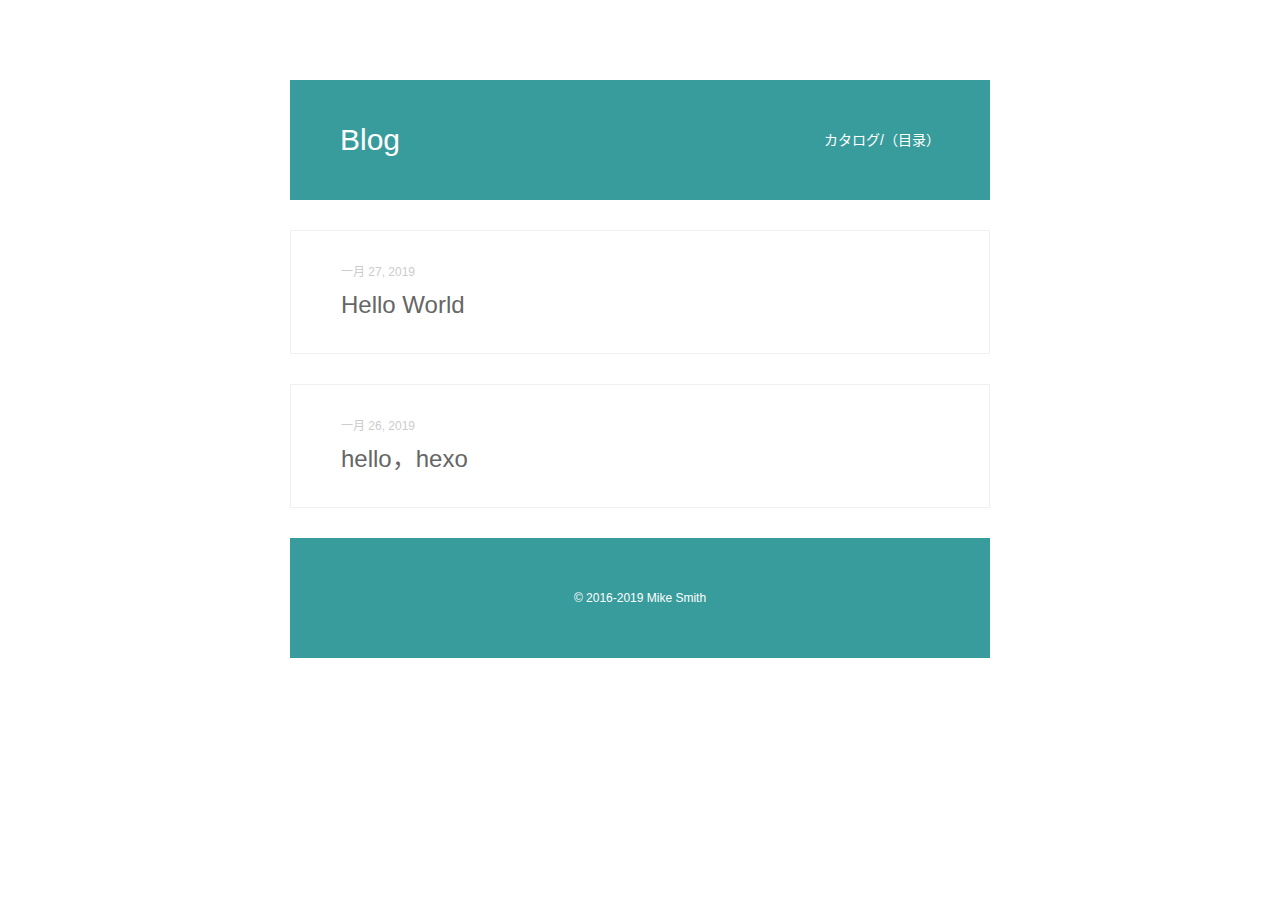
==== commit 7cbb1f9d: "Site updated: 2019-01-27 13:19:33" ====
--- a/archives/index.html
+++ b/archives/index.html
@@ -1 +1 @@
-<!DOCTYPE html><html lang="zh-CN"><head><meta name="generator" content="Hexo 3.8.0"><meta charset="utf-8"><meta http-equiv="X-UA-Compatible" content="IE=edge"><meta name="viewport" content="width=device-width, initial-scale=1"><meta name="author" content="Mike Smith"><link rel="alternative" href="/atom.xml" title="Blog" type="application/atom+xml"><link rel="icon" href="/favicon.png"><title>Blog</title><link rel="stylesheet" href="/css/main.css"><link rel="stylesheet" href="/js/fancybox/jquery.fancybox.min.css"><!--[if lt IE 9]><script>(function(a,b){a="abbr article aside audio bdi canvas data datalist details dialog figcaption figure footer header hgroup main mark meter nav output progress section summary template time video".split(" ");for(b=a.length-1;b>=0;b--)document.createElement(a[b])})()</script><![endif]--><script src="/js/jquery-3.1.1.min.js"></script><script src="/js/fancybox/jquery.fancybox.min.js"></script></head><body style="opacity:0"><header class="head"><h1 class="head-title u-fl"><a href="/">Blog</a></h1><nav class="head-nav u-fr"><ul class="head-nav__list"><li class="head-nav__item"><a class="head-nav__link" href="/archives">カタログ/（目录）</a></li></ul></nav></header><main class="main"><article class="post"><header class="post__head archive"><a href="/2019/01/26/helloworld/"><time class="post__time" datetime="2019-01-26T07:48:15.000Z">一月 26, 2019</time></a><h1 class="post__title archive"><a href="/2019/01/26/helloworld/">hello，hexo</a></h1></header></article></main><footer class="foot"><div class="foot-copy">&copy; 2016-2019 Mike Smith</div></footer><script src="/js/scroller.js"></script><script src="/js/main.js"></script></body></html>+<!DOCTYPE html><html lang="zh-CN"><head><meta name="generator" content="Hexo 3.8.0"><meta charset="utf-8"><meta http-equiv="X-UA-Compatible" content="IE=edge"><meta name="viewport" content="width=device-width, initial-scale=1"><meta name="author" content="Mike Smith"><link rel="alternative" href="/atom.xml" title="Blog" type="application/atom+xml"><link rel="icon" href="/favicon.png"><title>Blog</title><link rel="stylesheet" href="/css/main.css"><link rel="stylesheet" href="/js/fancybox/jquery.fancybox.min.css"><!--[if lt IE 9]><script>(function(a,b){a="abbr article aside audio bdi canvas data datalist details dialog figcaption figure footer header hgroup main mark meter nav output progress section summary template time video".split(" ");for(b=a.length-1;b>=0;b--)document.createElement(a[b])})()</script><![endif]--><script src="/js/jquery-3.1.1.min.js"></script><script src="/js/fancybox/jquery.fancybox.min.js"></script></head><body style="opacity:0"><header class="head"><h1 class="head-title u-fl"><a href="/">Blog</a></h1><nav class="head-nav u-fr"><ul class="head-nav__list"><li class="head-nav__item"><a class="head-nav__link" href="/archives">カタログ/（目录）</a></li></ul></nav></header><main class="main"><article class="post"><header class="post__head archive"><a href="/2019/01/27/hello-world/"><time class="post__time" datetime="2019-01-27T05:18:50.632Z">一月 27, 2019</time></a><h1 class="post__title archive"><a href="/2019/01/27/hello-world/">Hello World</a></h1></header></article><article class="post"><header class="post__head archive"><a href="/2019/01/26/helloworld/"><time class="post__time" datetime="2019-01-26T07:48:15.000Z">一月 26, 2019</time></a><h1 class="post__title archive"><a href="/2019/01/26/helloworld/">hello，hexo</a></h1></header></article></main><footer class="foot"><div class="foot-copy">&copy; 2016-2019 Mike Smith</div></footer><script src="/js/scroller.js"></script><script src="/js/main.js"></script></body></html>